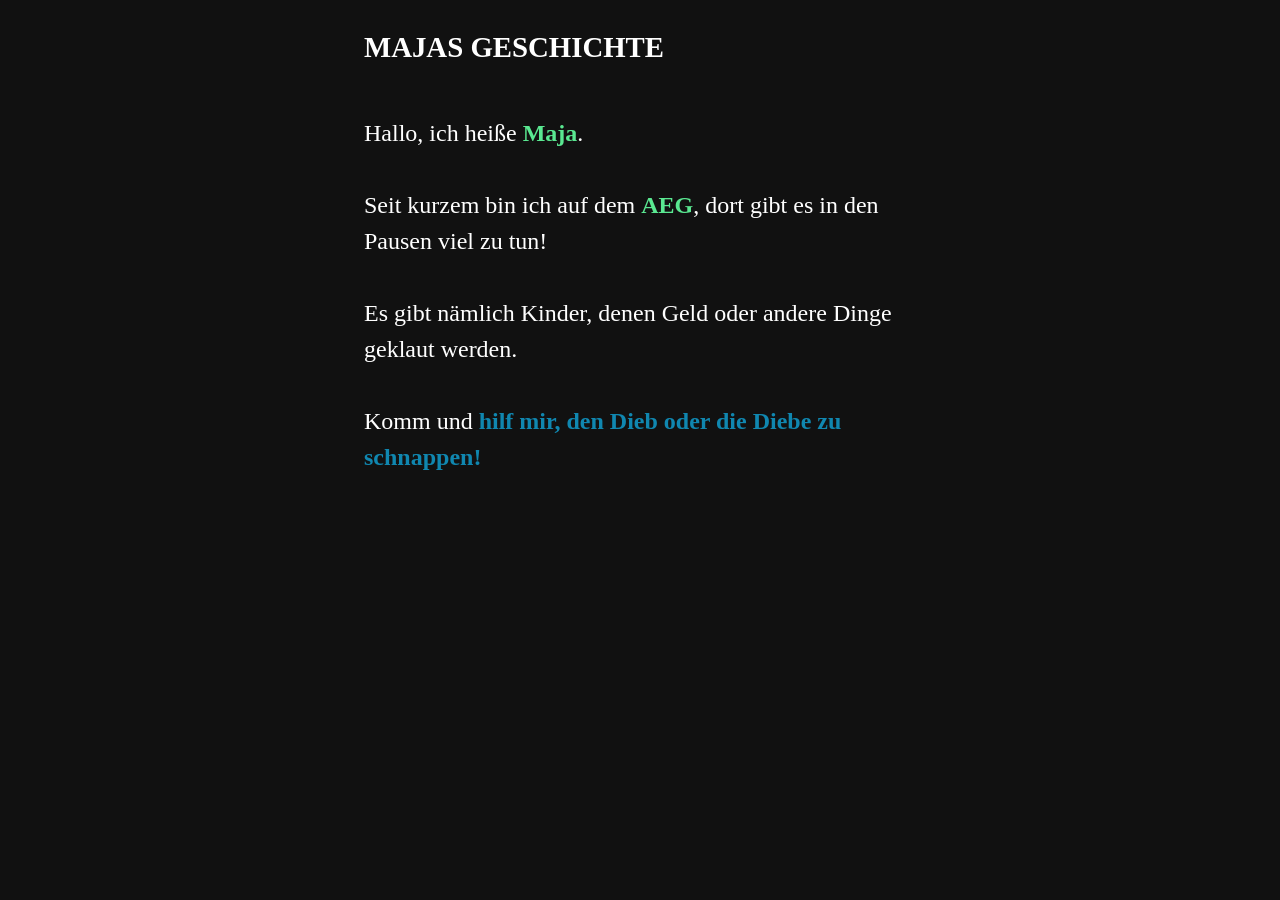
==== mara/diebe/index.html @ 27549f93 "Updates" ====
<!DOCTYPE html>
<html>
<head>
<meta charset="utf-8">
<title>Diebe auf dem Schulgelände</title>
<style title="Twine CSS">@-webkit-keyframes appear{0%{opacity:0}to{opacity:1}}@keyframes appear{0%{opacity:0}to{opacity:1}}@-webkit-keyframes fade-in-out{0%,to{opacity:0}50%{opacity:1}}@keyframes fade-in-out{0%,to{opacity:0}50%{opacity:1}}@-webkit-keyframes rumble{50%{-webkit-transform:translateY(-0.2em);transform:translateY(-0.2em)}}@keyframes rumble{50%{-webkit-transform:translateY(-0.2em);transform:translateY(-0.2em)}}@-webkit-keyframes shudder{50%{-webkit-transform:translateX(0.2em);transform:translateX(0.2em)}}@keyframes shudder{50%{-webkit-transform:translateX(0.2em);transform:translateX(0.2em)}}@-webkit-keyframes box-flash{0%{background-color:white;color:white}}@keyframes box-flash{0%{background-color:white;color:white}}@-webkit-keyframes pulse{0%{-webkit-transform:scale(0, 0);transform:scale(0, 0)}20%{-webkit-transform:scale(1.2, 1.2);transform:scale(1.2, 1.2)}40%{-webkit-transform:scale(0.9, 0.9);transform:scale(0.9, 0.9)}60%{-webkit-transform:scale(1.05, 1.05);transform:scale(1.05, 1.05)}80%{-webkit-transform:scale(0.925, 0.925);transform:scale(0.925, 0.925)}to{-webkit-transform:scale(1, 1);transform:scale(1, 1)}}@keyframes pulse{0%{-webkit-transform:scale(0, 0);transform:scale(0, 0)}20%{-webkit-transform:scale(1.2, 1.2);transform:scale(1.2, 1.2)}40%{-webkit-transform:scale(0.9, 0.9);transform:scale(0.9, 0.9)}60%{-webkit-transform:scale(1.05, 1.05);transform:scale(1.05, 1.05)}80%{-webkit-transform:scale(0.925, 0.925);transform:scale(0.925, 0.925)}to{-webkit-transform:scale(1, 1);transform:scale(1, 1)}}@-webkit-keyframes shudder-in{0%, to{-webkit-transform:translateX(0em);transform:translateX(0em)}5%, 25%, 45%{-webkit-transform:translateX(-1em);transform:translateX(-1em)}15%, 35%, 55%{-webkit-transform:translateX(1em);transform:translateX(1em)}65%{-webkit-transform:translateX(-0.6em);transform:translateX(-0.6em)}75%{-webkit-transform:translateX(0.6em);transform:translateX(0.6em)}85%{-webkit-transform:translateX(-0.2em);transform:translateX(-0.2em)}95%{-webkit-transform:translateX(0.2em);transform:translateX(0.2em)}}@keyframes shudder-in{0%, to{-webkit-transform:translateX(0em);transform:translateX(0em)}5%, 25%, 45%{-webkit-transform:translateX(-1em);transform:translateX(-1em)}15%, 35%, 55%{-webkit-transform:translateX(1em);transform:translateX(1em)}65%{-webkit-transform:translateX(-0.6em);transform:translateX(-0.6em)}75%{-webkit-transform:translateX(0.6em);transform:translateX(0.6em)}85%{-webkit-transform:translateX(-0.2em);transform:translateX(-0.2em)}95%{-webkit-transform:translateX(0.2em);transform:translateX(0.2em)}}.debug-mode tw-expression[type=hookref]{background-color:rgba(115,123,140,0.15)}.debug-mode tw-expression[type=hookref]::after{font-size:0.8rem;padding-left:0.2rem;padding-right:0.2rem;vertical-align:top;content:"?" attr(name)}.debug-mode tw-expression[type=variable]{background-color:rgba(140,128,115,0.15)}.debug-mode tw-expression[type=variable]::after{font-size:0.8rem;padding-left:0.2rem;padding-right:0.2rem;vertical-align:top;content:"$" attr(name)}.debug-mode tw-expression[type=tempVariable]{background-color:rgba(140,128,115,0.15)}.debug-mode tw-expression[type=tempVariable]::after{font-size:0.8rem;padding-left:0.2rem;padding-right:0.2rem;vertical-align:top;content:"_" attr(name)}.debug-mode tw-expression[type=macro]:nth-of-type(4n+0){background-color:rgba(136,153,102,0.15)}.debug-mode tw-expression[type=macro]:nth-of-type(2n+1){background-color:rgba(102,153,102,0.15)}.debug-mode tw-expression[type=macro]:nth-of-type(4n+2){background-color:rgba(102,153,136,0.15)}.debug-mode tw-expression[type=macro][name="display"]{background-color:rgba(0,170,255,0.1) !important}.debug-mode tw-expression[type=macro][name="if"],.debug-mode tw-expression[type=macro][name="if"]+tw-hook:not([name]),.debug-mode tw-expression[type=macro][name="unless"],.debug-mode tw-expression[type=macro][name="unless"]+tw-hook:not([name]),.debug-mode tw-expression[type=macro][name="elseif"],.debug-mode tw-expression[type=macro][name="elseif"]+tw-hook:not([name]),.debug-mode tw-expression[type=macro][name="else"],.debug-mode tw-expression[type=macro][name="else"]+tw-hook:not([name]){background-color:rgba(0,255,0,0.1) !important}.debug-mode tw-expression[type=macro].false{background-color:rgba(255,0,0,0.2) !important}.debug-mode tw-expression[type=macro].false+tw-hook:not([name]){display:none}.debug-mode tw-expression[type=macro][name="a"],.debug-mode tw-expression[type=macro][name="array"],.debug-mode tw-expression[type=macro][name="datamap"],.debug-mode tw-expression[type=macro][name="dataset"],.debug-mode tw-expression[type=macro][name="colour"],.debug-mode tw-expression[type=macro][name="color"],.debug-mode tw-expression[type=macro][name="num"],.debug-mode tw-expression[type=macro][name="number"],.debug-mode tw-expression[type=macro][name="text"],.debug-mode tw-expression[type=macro][name="print"]{background-color:rgba(255,255,0,0.2) !important}.debug-mode tw-expression[type=macro][name="put"],.debug-mode tw-expression[type=macro][name="set"]{background-color:rgba(255,128,0,0.2) !important}.debug-mode tw-expression[type=macro][name="script"]{background-color:rgba(255,191,0,0.2) !important}.debug-mode tw-expression[type=macro][name="style"]{background-color:rgba(185,198,198,0.2) !important}.debug-mode tw-expression[type=macro][name^="link"],.debug-mode tw-expression[type=macro][name^="click"],.debug-mode tw-expression[type=macro][name^="mouseover"],.debug-mode tw-expression[type=macro][name^="mouseout"]{background-color:rgba(128,223,32,0.2) !important}.debug-mode tw-expression[type=macro][name^="replace"],.debug-mode tw-expression[type=macro][name^="prepend"],.debug-mode tw-expression[type=macro][name^="append"],.debug-mode tw-expression[type=macro][name^="remove"]{background-color:rgba(223,96,32,0.2) !important}.debug-mode tw-expression[type=macro][name="live"]{background-color:rgba(32,96,223,0.2) !important}.debug-mode tw-expression[type=macro]::before{content:"(" attr(name) ":)";padding:0 0.5rem;font-size:1rem;vertical-align:middle;line-height:normal;background-color:inherit;border:1px solid rgba(255,255,255,0.5)}.debug-mode tw-hook{background-color:rgba(0,85,255,0.1) !important}.debug-mode tw-hook::before{font-size:0.8rem;padding-left:0.2rem;padding-right:0.2rem;vertical-align:top;content:"["}.debug-mode tw-hook::after{font-size:0.8rem;padding-left:0.2rem;padding-right:0.2rem;vertical-align:top;content:"]"}.debug-mode tw-hook[name]::after{font-size:0.8rem;padding-left:0.2rem;padding-right:0.2rem;vertical-align:top;content:"]<" attr(name) "|"}.debug-mode tw-pseudo-hook{background-color:rgba(255,170,0,0.1) !important}.debug-mode tw-collapsed::before{font-size:0.8rem;padding-left:0.2rem;padding-right:0.2rem;vertical-align:top;content:"{"}.debug-mode tw-collapsed::after{font-size:0.8rem;padding-left:0.2rem;padding-right:0.2rem;vertical-align:top;content:"}"}.debug-mode tw-verbatim::before,.debug-mode tw-verbatim::after{font-size:0.8rem;padding-left:0.2rem;padding-right:0.2rem;vertical-align:top;content:"`"}.debug-mode tw-align[style*="text-align: center"]{background:linear-gradient(to right, rgba(255,204,189,0) 0%, rgba(255,204,189,0.25) 50%, rgba(255,204,189,0) 100%)}.debug-mode tw-align[style*="text-align: left"]{background:linear-gradient(to right, rgba(255,204,189,0.25) 0%, rgba(255,204,189,0) 100%)}.debug-mode tw-align[style*="text-align: right"]{background:linear-gradient(to right, rgba(255,204,189,0) 0%, rgba(255,204,189,0.25) 100%)}.debug-mode tw-column{background-color:rgba(189,228,255,0.2)}.debug-mode tw-enchantment{animation:enchantment 0.5s infinite;-webkit-animation:enchantment 0.5s infinite;border:1px solid}.debug-mode tw-link::after,.debug-mode tw-broken-link::after{font-size:0.8rem;padding-left:0.2rem;padding-right:0.2rem;vertical-align:top;content:attr(passage-name)}.debug-mode tw-include{background-color:rgba(204,128,51,0.1)}.debug-mode tw-include::before{font-size:0.8rem;padding-left:0.2rem;padding-right:0.2rem;vertical-align:top;content:attr(type) ' "' attr(title) '"'}@keyframes enchantment{0%,to{border-color:#ffb366}50%{border-color:#6fc}}@-webkit-keyframes enchantment{0%,to{border-color:#ffb366}50%{border-color:#6fc}}tw-debugger{position:fixed;box-sizing:border-box;bottom:0;right:0;z-index:999999;min-width:10em;min-height:1em;padding:1em;font-size:1.25em;font-family:sans-serif;border-left:solid #000 2px;border-top:solid #000 2px;border-top-left-radius:.5em;background:#fff;opacity:1}tw-debugger select{margin-right:1em;width:12em}tw-debugger .show-invisibles{border-radius:3px;border:solid #999 1px;background-color:#fff;font-size:inherit}.debug-mode tw-debugger .show-invisibles{background-color:#eee;box-shadow:inset #ddd 3px 5px 0.5em}tw-debugger .variables{display:-webkit-box;display:-webkit-flex;display:-moz-flex;display:-ms-flexbox;display:flex;-webkit-box-direction:normal;-webkit-box-orient:vertical;-webkit-flex-direction:column;-moz-flex-direction:column;-ms-flex-direction:column;flex-direction:column;position:absolute;bottom:100%;left:-2px;right:0;padding:1em;max-height:90vh;overflow-y:scroll;overflow-x:hidden;z-index:999998;background:#fff;border:inherit;border-top-left-radius:.5em;border-bottom-left-radius:.5em;font-size:0.8em}tw-debugger .variables:empty{display:none}tw-debugger .variables .variable-row{display:-webkit-box;display:-webkit-flex;display:-moz-flex;display:-ms-flexbox;display:flex;-webkit-box-direction:normal;-webkit-box-orient:horizontal;-webkit-flex-direction:row;-moz-flex-direction:row;-ms-flex-direction:row;flex-direction:row}tw-debugger .variables .variable-row:nth-child(2n){background:#EEE}tw-debugger .variables .variable-name{display:inline-block;width:50%}tw-debugger .variables .variable-name::before{content:"$"}tw-debugger .variables .variable-value{display:inline-block;width:50%}tw-link,.link,tw-icon,.enchantment-clickblock{cursor:pointer}tw-link,.enchantment-link{color:#4169E1;font-weight:bold;text-decoration:none;transition:color 0.2s ease-in-out}tw-link:hover,.enchantment-link:hover{color:#00bfff}tw-link:active,.enchantment-link:active{color:#DD4B39}.visited{color:#6941e1}.visited:hover{color:#E3E}tw-broken-link{color:#993333;border-bottom:2px solid #993333;cursor:not-allowed}.enchantment-mouseover{border-bottom:1px dashed #666}.enchantment-mouseout{border:rgba(64,149,191,0.25) 1px solid}.enchantment-mouseout:hover{background-color:rgba(64,149,191,0.25);border:transparent 1px solid;border-radius:0.2em}.enchantment-clickblock{box-shadow:inset 0 0 0 0.5vmax;display:block;color:rgba(65,105,225,0.5);transition:color 0.2s ease-in-out}.enchantment-clickblock:hover{color:rgba(0,191,255,0.5)}.enchantment-clickblock:active{color:rgba(222,78,59,0.5)}html{margin:0;height:100%;overflow-x:hidden}*,:before,:after{position:relative;box-sizing:inherit}body{margin:0;height:100%}tw-storydata{display:none}tw-story{display:-webkit-box;display:-webkit-flex;display:-moz-flex;display:-ms-flexbox;display:flex;-webkit-box-direction:normal;-webkit-box-orient:vertical;-webkit-flex-direction:column;-moz-flex-direction:column;-ms-flex-direction:column;flex-direction:column;font:100% Georgia, serif;box-sizing:border-box;width:100%;min-height:100%;font-size:1.5em;line-height:1.5em;padding:5% 20%;margin:0;background-color:#000;color:#fff}tw-passage{display:block}br+br{display:block;height:0;margin:0.8ex 0}tw-sidebar{left:-5em;width:3em;position:absolute;text-align:center;display:block}tw-icon{display:block;margin:0.5em 0;opacity:0.1;font-size:2.75em}tw-icon:hover{opacity:0.3}tw-hook:empty,tw-expression:empty{display:none}tw-error{display:inline-block;border-radius:0.2em;padding:0.2em;font-size:1rem;cursor:help}tw-error.error{background-color:rgba(223,58,190,0.4);color:#fff}tw-error.warning{background-color:rgba(223,140,58,0.4);color:#fff;display:none}.debug-mode tw-error.warning{display:inline}tw-error-explanation{display:block;font-size:0.8rem;line-height:1rem}tw-error-explanation-button{cursor:pointer;line-height:0em;border-radius:1px;border:1px solid black;font-size:0.8rem;margin:0 0.4rem;opacity:0.5}tw-error-explanation-button .folddown-arrowhead{display:inline-block}tw-notifier{border-radius:0.2em;padding:0.2em;font-size:1rem;background-color:rgba(223,182,58,0.4);display:none}.debug-mode tw-notifier{display:inline}tw-notifier::before{content:attr(message)}tw-colour{border:1px solid black;display:inline-block;width:1em;height:1em}h1{font-size:3em}h2{font-size:2.25em}h3{font-size:1.75em}h1,h2,h3,h4,h5,h6{line-height:1rem;margin:0.3em 0 0.6em 0}pre{font-size:1rem}small{font-size:70%}big{font-size:120%}mark{color:rgba(0,0,0,0.6);background-color:#ff9}ins{color:rgba(0,0,0,0.6);background-color:rgba(255,242,204,0.5);border-radius:0.5em;box-shadow:0em 0em 0.2em #ffe699;text-decoration:none}del{background-color:#000;text-decoration:none}center{text-align:center;margin:0 auto;width:60%}blink{text-decoration:none;animation:fade-in-out 1s steps(1, end) infinite alternate;-webkit-animation:fade-in-out 1s steps(1, end) infinite alternate}tw-align{display:block}tw-columns{display:-webkit-box;display:-webkit-flex;display:-moz-flex;display:-ms-flexbox;display:flex;-webkit-box-direction:normal;-webkit-box-orient:horizontal;-webkit-flex-direction:row;-moz-flex-direction:row;-ms-flex-direction:row;flex-direction:row;-webkit-box-pack:justify;-ms-flex-pack:justify;-webkit-justify-content:space-between;-moz-justify-content:space-between;justify-content:space-between}tw-outline{color:white;text-shadow:-1px -1px 0 #000, 1px -1px 0 #000, -1px 1px 0 #000, 1px 1px 0 #000}tw-shadow{text-shadow:0.08em 0.08em 0.08em #000}tw-emboss{text-shadow:0.08em 0.08em 0em #000;color:white}tw-condense{letter-spacing:-0.08em}tw-expand{letter-spacing:0.1em}tw-blur{color:transparent;text-shadow:0em 0em 0.08em #000}tw-blurrier{color:transparent;text-shadow:0em 0em 0.2em #000}tw-blurrier::selection{background-color:transparent;color:transparent}tw-blurrier::-moz-selection{background-color:transparent;color:transparent}tw-smear{color:transparent;text-shadow:0em 0em 0.02em rgba(0,0,0,0.75),-0.2em 0em 0.5em rgba(0,0,0,0.5),0.2em 0em 0.5em rgba(0,0,0,0.5)}tw-mirror{display:inline-block;transform:scaleX(-1);-webkit-transform:scaleX(-1)}tw-upside-down{display:inline-block;transform:scaleY(-1);-webkit-transform:scaleY(-1)}tw-fade-in-out{text-decoration:none;animation:fade-in-out 2s ease-in-out infinite alternate;-webkit-animation:fade-in-out 2s ease-in-out infinite alternate}tw-rumble{-webkit-animation:rumble linear 0.1s 0s infinite;animation:rumble linear 0.1s 0s infinite;display:inline-block}tw-shudder{-webkit-animation:shudder linear 0.1s 0s infinite;animation:shudder linear 0.1s 0s infinite;display:inline-block}tw-shudder-in{animation:shudder-in 1s ease-out;-webkit-animation:shudder-in 1s ease-out}.transition-in{-webkit-animation:appear 0ms step-start;animation:appear 0ms step-start}.transition-out{-webkit-animation:appear 0ms step-end;animation:appear 0ms step-end}[data-t8n^=fade-in].transition-in{-webkit-animation:appear .8s;animation:appear .8s}[data-t8n^=fade-in].transition-out{display:none}[data-t8n^=dissolve].transition-in{-webkit-animation:appear .8s;animation:appear .8s}[data-t8n^=dissolve].transition-out{-webkit-animation:appear .8s reverse;animation:appear .8s reverse}[data-t8n^=shudder-in].transition-in,.transition-in[data-t8n^=shudder]{display:inline-block;-webkit-animation:shudder-in .8s;animation:shudder-in .8s}[data-t8n^=shudder-out].transition-out,.transition-out[data-t8n^=shudder]{display:inline-block;-webkit-animation:shudder-out .8s;animation:shudder-out .8s}[data-t8n^=boxflash].transition-in{-webkit-animation:box-flash .8s;animation:box-flash .8s}[data-t8n^=pulse].transition-in{-webkit-animation:pulse .8s;animation:pulse .8s;display:inline-block}[data-t8n^=pulse].transition-out{-webkit-animation:pulse .8s reverse;animation:pulse .8s reverse;display:inline-block}[data-t8n$=fast]{animation-duration:.4s;-webkit-animation-duration:.4s}[data-t8n$=slow]{animation-duration:1.6s;-webkit-animation-duration:1.6s}
</style>
</head>

<body>

<tw-story></tw-story>

<tw-storydata name="Diebe auf dem Schulgelände" startnode="1" creator="Twine" creator-version="2.1.3" ifid="54DD989C-9705-47DE-AB92-DE8F742AB680" format="Harlowe" format-version="2.0.1" options="" hidden><style role="stylesheet" id="twine-user-stylesheet" type="text/twine-css">body {
  background-color: #111;
}

.enchantment-link {
  color: #5ae891;
}

tw-story {
  background: none;
  max-width: 600px;
  margin: 0 auto;
  padding: 1em 2em 3em 1em;
}

tw-link {
  color: #1087b0;
}

tw-link:hover {
  text-decoration: underline;
}

tw-sidebar {
  left: -3em;
}

h1, h2, h3, h4, h5, h6 {
  line-height: 1em;
}

h1 {
  font-size: 1.3em;
}
h2, h3 {
  font-size: 1.2em;
}

tw-icon {
  opacity: .4;
}

tw-icon:hover {
  opacity: 1;
}
</style><script role="script" id="twine-user-script" type="text/twine-javascript">(function(){
	
var meta = document.createElement('meta');
meta.name = "viewport";
meta.content = screen.width < 400 ? "width=400" : "width=device-width";
document.getElementsByTagName('head')[0].appendChild(meta);
	
})();
</script><tw-passagedata pid="1" name="anfang" tags="" position="24,16">## MAJAS GESCHICHTE

Hallo, ich heiße [**Maja**]&lt;maja|.

Seit kurzem bin ich auf dem [**AEG**]&lt;rgw|, dort gibt es in den Pausen viel zu tun!

Es gibt nämlich Kinder, denen Geld oder andere Dinge geklaut werden.

Komm und [[hilf mir, den Dieb oder die Diebe zu schnappen!-&gt;anfang2]]


(click-append: ?rgw)[ = Albert-Einstein-Gymnasium]

(click-append: ?maja)[ und bin 10 Jahre alt ]</tw-passagedata><tw-passagedata pid="2" name="anfang2" tags="" position="146,17">Pass auf, das dich keiner entdeckt** ! **

Du kannst ja draußen nach Hinweisen suchen, werent ich hier in der Klasse bin und lerne.



[[ich frage Maja wo ich anfangen soll, zu suchen und wann und wo wir uns treffen-&gt;fragen]]

[[Los gehts]]</tw-passagedata><tw-passagedata pid="3" name="fragen" tags="" position="281,18">Wir treffen uns am besten in der Pause am Klettergerüst.Ach ja, du könntest auf dem Schulhof gucken ob sich da jemand vesteckt weil, die Kinder sich meißtens irgendwo auf dem Schulhof verstecken und wenn alle auf dem Schulhof sind rein rennen und dann, die Sachen klauen.



[[ Ab auf den Schulhof-&gt;Los gehts]]</tw-passagedata><tw-passagedata pid="4" name="Los gehts" tags="" position="224,145">Du gehst so schnell es geht auf den Schulhof.

Nun musst du dich entscheiden wo du anfängst, zu suchen.



[[Am Klettergerüst-&gt;klettergerüst]]

[[An der Cafeteria-&gt;cafeteria]]

[[An den Eingängen vom Schulgebäude-&gt;eingänge]]

[[Am Schultor-&gt;tor]]

[[An den Schulspinden-&gt;ss]]</tw-passagedata><tw-passagedata pid="5" name="klettergerüst" tags="" position="413,147">Hier am Klettergerüst kannst du keinen Dieb finden.



[[du gibst auf-&gt;X]]

[[Du suchts wo anders weiter-&gt;MARA]]

[[Du gehst zurück zu Maja-&gt;zurück]]</tw-passagedata><tw-passagedata pid="6" name="cafeteria" tags="" position="255,299">Hier ist der Dieb nicht.



[[Du gibst auf-&gt;X]]

[[du suchst wo andes-&gt;MARA]]

[[Du gehst zurück zu Maja-&gt;zurück]]</tw-passagedata><tw-passagedata pid="7" name="eingänge" tags="" position="12,137">hier ist der Dieb nicht.



[[Du suchst weiter-&gt;MARA]]

[[Du gibst auf-&gt;X]]

[[Du gehst zurück zu Maja-&gt;zurück]]</tw-passagedata><tw-passagedata pid="8" name="tor" tags="" position="394,346">Hier ist der Dieb nicht.



[[DU suchst weiter-&gt;MARA]]

[[Du giebst auf-&gt;X]]

[[Du gehst zurück zu Maja-&gt;zurück]]</tw-passagedata><tw-passagedata pid="9" name="MARA" tags="" position="0,332">Wo willst du weiter suchen?



[[An der Cafeteria-&gt;cafeteria]]

[[Am Schultor-&gt;tor]]

[[Am Klettergerüst-&gt;klettergerüst]]

[[An den eingängen vom Schulgebäude-&gt;eingänge]]

[[Schau bei den Spinten-&gt;ss]]</tw-passagedata><tw-passagedata pid="10" name="zurück" tags="" position="761,280">Du öffnest die Tür und gehst rein.

Plötzlich höhrst du Schritte, du versteckst dich und schaust angespannt in die richtug wo du meinst die Schritte gehöhrt zu hben.

Da ! Jetzt kannst du erkennen was da los ist.

Dahinten sitzt ein Junge im alter von 12-14 Jahren vor einem Spint und schaut sich die ganze Zeit hecktisch um.

Du nimmst deinen ganzen Mut zusammen ud gehst auf den Jungen zu.

Der Junge erschrickt als er dich entdeckt.

Da kommt auch Maja um die Ecke und fragt sich was denn da los ist.

Sie erklärt dass sie hier ist weil sie was aus *ihrem* Spint hohlen will.

Du sagst das du eigentlich zu Maja wolltest, aber dann auf diesen Jungen getroffen bist und ihn dabei erwischt hast wie er an dem Spindschloss von dem blau-lila gepunktetem Spind herrumgespielt hat.

Maja sagt dass das ihr Spind ist und dass das eindeutig der Dieb ist nach dem du gesucht hast.

*Du hast es geschaft*


                         #ENDE</tw-passagedata><tw-passagedata pid="11" name="X" tags="" position="757,429">Du hast es leider nicht geschafft, hoffendlich wird der Dieb bald geschnappt.





#ENDE</tw-passagedata><tw-passagedata pid="12" name="ss" tags="" position="295,480">

Plötzlich höhrst du Schritte, du versteckst dich und schaust angespannt in die richtug wo du meinst die Schritte gehöhrt hast.

Da ! Jetzt kannst du erkennen was da los ist.

Dahinten sitzt ein Junge im alter von 12-14 Jahren vor einem Spint und schaut sich die ganze Zeit hecktisch um.



[[Du nimmst deinen ganzen Mut zusammen und gehst auf den Jungen zu.-&gt;mut zusammen]]

[[du rennst schnell und leise zu Maja-&gt;maja]]</tw-passagedata><tw-passagedata pid="13" name="mut zusammen" tags="" position="342,631">

Du nimmst deinen ganzen Mut zusammen ud gehst auf den Jungen zu.

Der Junge erschrickt als er dich entdeckt.

Da kommt auch Maja um die Ecke und fragt sich was denn da los ist.

Sie erklärt dass sie hier ist weil sie was aus *ihrem* Spint hohlen will.

Du sagst das du eigentlich zu Maja wolltest, aber dann auf diesen Jungen getroffen bist und ihn dabei erwischt hast wie er an dem Spindschloss von dem blau-lila gepunktetem Spind herrumgespielt hat.

Maja sagt dass das ihr Spind ist und dass das eindeutig der Dieb ist nach dem du gesucht hast.

*Du hast es geschaft*


                         #ENDE</tw-passagedata><tw-passagedata pid="14" name="maja" tags="" position="450,577">Du gehst zu Maja und mit ihr kommst du zurück und fasst den Dieb.


*Das hast du shr gut gemacht!*


            #ENDE</tw-passagedata></tw-storydata>

<script title="Twine engine code" data-main="harlowe">"use strict";function _defineProperty(e,t,n){return t in e?Object.defineProperty(e,t,{value:n,enumerable:!0,configurable:!0,writable:!0}):e[t]=n,e}function _toConsumableArray(e){if(Array.isArray(e)){for(var t=0,n=Array(e.length);t<e.length;t++)n[t]=e[t];return n}return Array.from(e)}var _slicedToArray=function(){function e(e,t){var n=[],r=!0,i=!1,o=void 0;try{for(var a,s=e[Symbol.iterator]();!(r=(a=s.next()).done)&&(n.push(a.value),!t||n.length!==t);r=!0);}catch(e){i=!0,o=e}finally{try{!r&&s.return&&s.return()}finally{if(i)throw o}}return n}return function(t,n){if(Array.isArray(t))return t;if(Symbol.iterator in Object(t))return e(t,n);throw new TypeError("Invalid attempt to destructure non-iterable instance")}}(),_typeof="function"==typeof Symbol&&"symbol"==typeof Symbol.iterator?function(e){return typeof e}:function(e){return e&&"function"==typeof Symbol&&e.constructor===Symbol&&e!==Symbol.prototype?"symbol":typeof e};!function(){/**
 * @license almond 0.3.3 Copyright jQuery Foundation and other contributors.
 * Released under MIT license, http://github.com/requirejs/almond/LICENSE
 */
var requirejs,require,define;!function(e){function t(e,t){return v.call(e,t)}function n(e,t){var n,r,i,o,a,s,u,c,l,f,p,d,h=t&&t.split("/"),m=g.map,y=m&&m["*"]||{};if(e){for(e=e.split("/"),a=e.length-1,g.nodeIdCompat&&w.test(e[a])&&(e[a]=e[a].replace(w,"")),"."===e[0].charAt(0)&&h&&(d=h.slice(0,h.length-1),e=d.concat(e)),l=0;l<e.length;l++)if(p=e[l],"."===p)e.splice(l,1),l-=1;else if(".."===p){if(0===l||1===l&&".."===e[2]||".."===e[l-1])continue;l>0&&(e.splice(l-1,2),l-=2)}e=e.join("/")}if((h||y)&&m){for(n=e.split("/"),l=n.length;l>0;l-=1){if(r=n.slice(0,l).join("/"),h)for(f=h.length;f>0;f-=1)if(i=m[h.slice(0,f).join("/")],i&&(i=i[r])){o=i,s=l;break}if(o)break;!u&&y&&y[r]&&(u=y[r],c=l)}!o&&u&&(o=u,s=c),o&&(n.splice(0,s,o),e=n.join("/"))}return e}function r(t,n){return function(){var r=b.call(arguments,0);return"string"!=typeof r[0]&&1===r.length&&r.push(null),f.apply(e,r.concat([t,n]))}}function i(e){return function(t){return n(t,e)}}function o(e){return function(t){h[e]=t}}function a(n){if(t(m,n)){var r=m[n];delete m[n],y[n]=!0,l.apply(e,r)}if(!t(h,n)&&!t(y,n))throw new Error("No "+n);return h[n]}function s(e){var t,n=e?e.indexOf("!"):-1;return n>-1&&(t=e.substring(0,n),e=e.substring(n+1,e.length)),[t,e]}function u(e){return e?s(e):[]}function c(e){return function(){return g&&g.config&&g.config[e]||{}}}var l,f,p,d,h={},m={},g={},y={},v=Object.prototype.hasOwnProperty,b=[].slice,w=/\.js$/;p=function(e,t){var r,o=s(e),u=o[0],c=t[1];return e=o[1],u&&(u=n(u,c),r=a(u)),u?e=r&&r.normalize?r.normalize(e,i(c)):n(e,c):(e=n(e,c),o=s(e),u=o[0],e=o[1],u&&(r=a(u))),{f:u?u+"!"+e:e,n:e,pr:u,p:r}},d={require:function(e){return r(e)},exports:function(e){var t=h[e];return"undefined"!=typeof t?t:h[e]={}},module:function(e){return{id:e,uri:"",exports:h[e],config:c(e)}}},l=function(n,i,s,c){var l,f,g,v,b,w,x,T=[],O="undefined"==typeof s?"undefined":_typeof(s);if(c=c||n,w=u(c),"undefined"===O||"function"===O){for(i=!i.length&&s.length?["require","exports","module"]:i,b=0;b<i.length;b+=1)if(v=p(i[b],w),f=v.f,"require"===f)T[b]=d.require(n);else if("exports"===f)T[b]=d.exports(n),x=!0;else if("module"===f)l=T[b]=d.module(n);else if(t(h,f)||t(m,f)||t(y,f))T[b]=a(f);else{if(!v.p)throw new Error(n+" missing "+f);v.p.load(v.n,r(c,!0),o(f),{}),T[b]=h[f]}g=s?s.apply(h[n],T):void 0,n&&(l&&l.exports!==e&&l.exports!==h[n]?h[n]=l.exports:g===e&&x||(h[n]=g))}else n&&(h[n]=s)},requirejs=require=f=function(t,n,r,i,o){if("string"==typeof t)return d[t]?d[t](n):a(p(t,u(n)).f);if(!t.splice){if(g=t,g.deps&&f(g.deps,g.callback),!n)return;n.splice?(t=n,n=r,r=null):t=e}return n=n||function(){},"function"==typeof r&&(r=i,i=o),i?l(e,t,n,r):setTimeout(function(){l(e,t,n,r)},4),f},f.config=function(e){return f(e)},requirejs._defined=h,define=function(e,n,r){if("string"!=typeof e)throw new Error("See almond README: incorrect module build, no module name");n.splice||(r=n,n=[]),t(h,e)||t(m,e)||(m[e]=[e,n,r])},define.amd={jQuery:!0}}(),define("almond",function(){}),function(e,t){"object"===("undefined"==typeof module?"undefined":_typeof(module))&&"object"===_typeof(module.exports)?module.exports=e.document?t(e,!0):function(e){if(!e.document)throw new Error("jQuery requires a window with a document");return t(e)}:t(e)}("undefined"!=typeof window?window:this,function(e,t){function n(e,t){t=t||te;var n=t.createElement("script");n.text=e,t.head.appendChild(n).parentNode.removeChild(n)}function r(e){var t=!!e&&"length"in e&&e.length,n=he.type(e);return"function"===n||he.isWindow(e)?!1:"array"===n||0===t||"number"==typeof t&&t>0&&t-1 in e}function i(e,t,n){return he.isFunction(t)?he.grep(e,function(e,r){return!!t.call(e,r,e)!==n}):t.nodeType?he.grep(e,function(e){return e===t!==n}):"string"!=typeof t?he.grep(e,function(e){return ae.call(t,e)>-1!==n}):Se.test(t)?he.filter(t,e,n):(t=he.filter(t,e),he.grep(e,function(e){return ae.call(t,e)>-1!==n&&1===e.nodeType}))}function o(e,t){for(;(e=e[t])&&1!==e.nodeType;);return e}function a(e){var t={};return he.each(e.match(Ne)||[],function(e,n){t[n]=!0}),t}function s(e){return e}function u(e){throw e}function c(e,t,n){var r;try{e&&he.isFunction(r=e.promise)?r.call(e).done(t).fail(n):e&&he.isFunction(r=e.then)?r.call(e,t,n):t.call(void 0,e)}catch(e){n.call(void 0,e)}}function l(){te.removeEventListener("DOMContentLoaded",l),e.removeEventListener("load",l),he.ready()}function f(){this.expando=he.expando+f.uid++}function p(e){return"true"===e?!0:"false"===e?!1:"null"===e?null:e===+e+""?+e:De.test(e)?JSON.parse(e):e}function d(e,t,n){var r;if(void 0===n&&1===e.nodeType)if(r="data-"+t.replace(Re,"-$&").toLowerCase(),n=e.getAttribute(r),"string"==typeof n){try{n=p(n)}catch(e){}Fe.set(e,t,n)}else n=void 0;return n}function h(e,t,n,r){var i,o=1,a=20,s=r?function(){return r.cur()}:function(){return he.css(e,t,"")},u=s(),c=n&&n[3]||(he.cssNumber[t]?"":"px"),l=(he.cssNumber[t]||"px"!==c&&+u)&&He.exec(he.css(e,t));if(l&&l[3]!==c){c=c||l[3],n=n||[],l=+u||1;do o=o||".5",l/=o,he.style(e,t,l+c);while(o!==(o=s()/u)&&1!==o&&--a)}return n&&(l=+l||+u||0,i=n[1]?l+(n[1]+1)*n[2]:+n[2],r&&(r.unit=c,r.start=l,r.end=i)),i}function m(e){var t,n=e.ownerDocument,r=e.nodeName,i=We[r];return i?i:(t=n.body.appendChild(n.createElement(r)),i=he.css(t,"display"),t.parentNode.removeChild(t),"none"===i&&(i="block"),We[r]=i,i)}function g(e,t){for(var n,r,i=[],o=0,a=e.length;a>o;o++)r=e[o],r.style&&(n=r.style.display,t?("none"===n&&(i[o]=Le.get(r,"display")||null,i[o]||(r.style.display="")),""===r.style.display&&Be(r)&&(i[o]=m(r))):"none"!==n&&(i[o]="none",Le.set(r,"display",n)));for(o=0;a>o;o++)null!=i[o]&&(e[o].style.display=i[o]);return e}function y(e,t){var n;return n="undefined"!=typeof e.getElementsByTagName?e.getElementsByTagName(t||"*"):"undefined"!=typeof e.querySelectorAll?e.querySelectorAll(t||"*"):[],void 0===t||t&&he.nodeName(e,t)?he.merge([e],n):n}function v(e,t){for(var n=0,r=e.length;r>n;n++)Le.set(e[n],"globalEval",!t||Le.get(t[n],"globalEval"))}function b(e,t,n,r,i){for(var o,a,s,u,c,l,f=t.createDocumentFragment(),p=[],d=0,h=e.length;h>d;d++)if(o=e[d],o||0===o)if("object"===he.type(o))he.merge(p,o.nodeType?[o]:o);else if(Je.test(o)){for(a=a||f.appendChild(t.createElement("div")),s=(Ue.exec(o)||["",""])[1].toLowerCase(),u=Xe[s]||Xe._default,a.innerHTML=u[1]+he.htmlPrefilter(o)+u[2],l=u[0];l--;)a=a.lastChild;he.merge(p,a.childNodes),a=f.firstChild,a.textContent=""}else p.push(t.createTextNode(o));for(f.textContent="",d=0;o=p[d++];)if(r&&he.inArray(o,r)>-1)i&&i.push(o);else if(c=he.contains(o.ownerDocument,o),a=y(f.appendChild(o),"script"),c&&v(a),n)for(l=0;o=a[l++];)Ge.test(o.type||"")&&n.push(o);return f}function w(){return!0}function x(){return!1}function T(){try{return te.activeElement}catch(e){}}function O(e,t,n,r,i,o){var a,s;if("object"===("undefined"==typeof t?"undefined":_typeof(t))){"string"!=typeof n&&(r=r||n,n=void 0);for(s in t)O(e,s,n,r,t[s],o);return e}if(null==r&&null==i?(i=n,r=n=void 0):null==i&&("string"==typeof n?(i=r,r=void 0):(i=r,r=n,n=void 0)),i===!1)i=x;else if(!i)return e;return 1===o&&(a=i,i=function(e){return he().off(e),a.apply(this,arguments)},i.guid=a.guid||(a.guid=he.guid++)),e.each(function(){he.event.add(this,t,i,r,n)})}function S(e,t){return he.nodeName(e,"table")&&he.nodeName(11!==t.nodeType?t:t.firstChild,"tr")?e.getElementsByTagName("tbody")[0]||e:e}function j(e){return e.type=(null!==e.getAttribute("type"))+"/"+e.type,e}function k(e){var t=rt.exec(e.type);return t?e.type=t[1]:e.removeAttribute("type"),e}function C(e,t){var n,r,i,o,a,s,u,c;if(1===t.nodeType){if(Le.hasData(e)&&(o=Le.access(e),a=Le.set(t,o),c=o.events)){delete a.handle,a.events={};for(i in c)for(n=0,r=c[i].length;r>n;n++)he.event.add(t,i,c[i][n])}Fe.hasData(e)&&(s=Fe.access(e),u=he.extend({},s),Fe.set(t,u))}}function A(e,t){var n=t.nodeName.toLowerCase();"input"===n&&ze.test(e.type)?t.checked=e.checked:("input"===n||"textarea"===n)&&(t.defaultValue=e.defaultValue)}function E(e,t,r,i){t=ie.apply([],t);var o,a,s,u,c,l,f=0,p=e.length,d=p-1,h=t[0],m=he.isFunction(h);if(m||p>1&&"string"==typeof h&&!pe.checkClone&&nt.test(h))return e.each(function(n){var o=e.eq(n);m&&(t[0]=h.call(this,n,o.html())),E(o,t,r,i)});if(p&&(o=b(t,e[0].ownerDocument,!1,e,i),a=o.firstChild,1===o.childNodes.length&&(o=a),a||i)){for(s=he.map(y(o,"script"),j),u=s.length;p>f;f++)c=o,f!==d&&(c=he.clone(c,!0,!0),u&&he.merge(s,y(c,"script"))),r.call(e[f],c,f);if(u)for(l=s[s.length-1].ownerDocument,he.map(s,k),f=0;u>f;f++)c=s[f],Ge.test(c.type||"")&&!Le.access(c,"globalEval")&&he.contains(l,c)&&(c.src?he._evalUrl&&he._evalUrl(c.src):n(c.textContent.replace(it,""),l))}return e}function N(e,t,n){for(var r,i=t?he.filter(t,e):e,o=0;null!=(r=i[o]);o++)n||1!==r.nodeType||he.cleanData(y(r)),r.parentNode&&(n&&he.contains(r.ownerDocument,r)&&v(y(r,"script")),r.parentNode.removeChild(r));return e}function _(e,t,n){var r,i,o,a,s=e.style;return n=n||st(e),n&&(a=n.getPropertyValue(t)||n[t],""!==a||he.contains(e.ownerDocument,e)||(a=he.style(e,t)),!pe.pixelMarginRight()&&at.test(a)&&ot.test(t)&&(r=s.width,i=s.minWidth,o=s.maxWidth,s.minWidth=s.maxWidth=s.width=a,a=n.width,s.width=r,s.minWidth=i,s.maxWidth=o)),void 0!==a?a+"":a}function P(e,t){return{get:function(){return e()?void delete this.get:(this.get=t).apply(this,arguments)}}}function I(e){if(e in pt)return e;for(var t=e[0].toUpperCase()+e.slice(1),n=ft.length;n--;)if(e=ft[n]+t,e in pt)return e}function M(e,t,n){var r=He.exec(t);return r?Math.max(0,r[2]-(n||0))+(r[3]||"px"):t}function L(e,t,n,r,i){var o,a=0;for(o=n===(r?"border":"content")?4:"width"===t?1:0;4>o;o+=2)"margin"===n&&(a+=he.css(e,n+$e[o],!0,i)),r?("content"===n&&(a-=he.css(e,"padding"+$e[o],!0,i)),"margin"!==n&&(a-=he.css(e,"border"+$e[o]+"Width",!0,i))):(a+=he.css(e,"padding"+$e[o],!0,i),"padding"!==n&&(a+=he.css(e,"border"+$e[o]+"Width",!0,i)));return a}function F(e,t,n){var r,i=!0,o=st(e),a="border-box"===he.css(e,"boxSizing",!1,o);if(e.getClientRects().length&&(r=e.getBoundingClientRect()[t]),0>=r||null==r){if(r=_(e,t,o),(0>r||null==r)&&(r=e.style[t]),at.test(r))return r;i=a&&(pe.boxSizingReliable()||r===e.style[t]),r=parseFloat(r)||0}return r+L(e,t,n||(a?"border":"content"),i,o)+"px"}function D(e,t,n,r,i){return new D.prototype.init(e,t,n,r,i)}function R(){ht&&(e.requestAnimationFrame(R),he.fx.tick())}function q(){return e.setTimeout(function(){dt=void 0}),dt=he.now()}function H(e,t){var n,r=0,i={height:e};for(t=t?1:0;4>r;r+=2-t)n=$e[r],i["margin"+n]=i["padding"+n]=e;return t&&(i.opacity=i.width=e),i}function $(e,t,n){for(var r,i=(W.tweeners[t]||[]).concat(W.tweeners["*"]),o=0,a=i.length;a>o;o++)if(r=i[o].call(n,t,e))return r}function B(e,t,n){var r,i,o,a,s,u,c,l,f="width"in t||"height"in t,p=this,d={},h=e.style,m=e.nodeType&&Be(e),y=Le.get(e,"fxshow");n.queue||(a=he._queueHooks(e,"fx"),null==a.unqueued&&(a.unqueued=0,s=a.empty.fire,a.empty.fire=function(){a.unqueued||s()}),a.unqueued++,p.always(function(){p.always(function(){a.unqueued--,he.queue(e,"fx").length||a.empty.fire()})}));for(r in t)if(i=t[r],mt.test(i)){if(delete t[r],o=o||"toggle"===i,i===(m?"hide":"show")){if("show"!==i||!y||void 0===y[r])continue;m=!0}d[r]=y&&y[r]||he.style(e,r)}if(u=!he.isEmptyObject(t),u||!he.isEmptyObject(d)){f&&1===e.nodeType&&(n.overflow=[h.overflow,h.overflowX,h.overflowY],c=y&&y.display,null==c&&(c=Le.get(e,"display")),l=he.css(e,"display"),"none"===l&&(c?l=c:(g([e],!0),c=e.style.display||c,l=he.css(e,"display"),g([e]))),("inline"===l||"inline-block"===l&&null!=c)&&"none"===he.css(e,"float")&&(u||(p.done(function(){h.display=c}),null==c&&(l=h.display,c="none"===l?"":l)),h.display="inline-block")),n.overflow&&(h.overflow="hidden",p.always(function(){h.overflow=n.overflow[0],h.overflowX=n.overflow[1],h.overflowY=n.overflow[2]})),u=!1;for(r in d)u||(y?"hidden"in y&&(m=y.hidden):y=Le.access(e,"fxshow",{display:c}),o&&(y.hidden=!m),m&&g([e],!0),p.done(function(){m||g([e]),Le.remove(e,"fxshow");for(r in d)he.style(e,r,d[r])})),u=$(m?y[r]:0,r,p),r in y||(y[r]=u.start,m&&(u.end=u.start,u.start=0))}}function V(e,t){var n,r,i,o,a;for(n in e)if(r=he.camelCase(n),i=t[r],o=e[n],he.isArray(o)&&(i=o[1],o=e[n]=o[0]),n!==r&&(e[r]=o,delete e[n]),a=he.cssHooks[r],a&&"expand"in a){o=a.expand(o),delete e[r];for(n in o)n in e||(e[n]=o[n],t[n]=i)}else t[r]=i}function W(e,t,n){var r,i,o=0,a=W.prefilters.length,s=he.Deferred().always(function(){delete u.elem}),u=function(){if(i)return!1;for(var t=dt||q(),n=Math.max(0,c.startTime+c.duration-t),r=n/c.duration||0,o=1-r,a=0,u=c.tweens.length;u>a;a++)c.tweens[a].run(o);return s.notifyWith(e,[c,o,n]),1>o&&u?n:(s.resolveWith(e,[c]),!1)},c=s.promise({elem:e,props:he.extend({},t),opts:he.extend(!0,{specialEasing:{},easing:he.easing._default},n),originalProperties:t,originalOptions:n,startTime:dt||q(),duration:n.duration,tweens:[],createTween:function(t,n){var r=he.Tween(e,c.opts,t,n,c.opts.specialEasing[t]||c.opts.easing);return c.tweens.push(r),r},stop:function(t){var n=0,r=t?c.tweens.length:0;if(i)return this;for(i=!0;r>n;n++)c.tweens[n].run(1);return t?(s.notifyWith(e,[c,1,0]),s.resolveWith(e,[c,t])):s.rejectWith(e,[c,t]),this}}),l=c.props;for(V(l,c.opts.specialEasing);a>o;o++)if(r=W.prefilters[o].call(c,e,l,c.opts))return he.isFunction(r.stop)&&(he._queueHooks(c.elem,c.opts.queue).stop=he.proxy(r.stop,r)),r;return he.map(l,$,c),he.isFunction(c.opts.start)&&c.opts.start.call(e,c),he.fx.timer(he.extend(u,{elem:e,anim:c,queue:c.opts.queue})),c.progress(c.opts.progress).done(c.opts.done,c.opts.complete).fail(c.opts.fail).always(c.opts.always)}function z(e){var t=e.match(Ne)||[];return t.join(" ")}function U(e){return e.getAttribute&&e.getAttribute("class")||""}function G(e,t,n,r){var i;if(he.isArray(t))he.each(t,function(t,i){n||kt.test(e)?r(e,i):G(e+"["+("object"===("undefined"==typeof i?"undefined":_typeof(i))&&null!=i?t:"")+"]",i,n,r)});else if(n||"object"!==he.type(t))r(e,t);else for(i in t)G(e+"["+i+"]",t[i],n,r)}function X(e){return function(t,n){"string"!=typeof t&&(n=t,t="*");var r,i=0,o=t.toLowerCase().match(Ne)||[];if(he.isFunction(n))for(;r=o[i++];)"+"===r[0]?(r=r.slice(1)||"*",(e[r]=e[r]||[]).unshift(n)):(e[r]=e[r]||[]).push(n)}}function J(e,t,n,r){function i(s){var u;return o[s]=!0,he.each(e[s]||[],function(e,s){var c=s(t,n,r);return"string"!=typeof c||a||o[c]?a?!(u=c):void 0:(t.dataTypes.unshift(c),i(c),!1)}),u}var o={},a=e===Rt;return i(t.dataTypes[0])||!o["*"]&&i("*")}function Y(e,t){var n,r,i=he.ajaxSettings.flatOptions||{};for(n in t)void 0!==t[n]&&((i[n]?e:r||(r={}))[n]=t[n]);return r&&he.extend(!0,e,r),e}function Z(e,t,n){for(var r,i,o,a,s=e.contents,u=e.dataTypes;"*"===u[0];)u.shift(),void 0===r&&(r=e.mimeType||t.getResponseHeader("Content-Type"));if(r)for(i in s)if(s[i]&&s[i].test(r)){u.unshift(i);break}if(u[0]in n)o=u[0];else{for(i in n){if(!u[0]||e.converters[i+" "+u[0]]){o=i;break}a||(a=i)}o=o||a}return o?(o!==u[0]&&u.unshift(o),n[o]):void 0}function Q(e,t,n,r){var i,o,a,s,u,c={},l=e.dataTypes.slice();if(l[1])for(a in e.converters)c[a.toLowerCase()]=e.converters[a];for(o=l.shift();o;)if(e.responseFields[o]&&(n[e.responseFields[o]]=t),!u&&r&&e.dataFilter&&(t=e.dataFilter(t,e.dataType)),u=o,o=l.shift())if("*"===o)o=u;else if("*"!==u&&u!==o){if(a=c[u+" "+o]||c["* "+o],!a)for(i in c)if(s=i.split(" "),s[1]===o&&(a=c[u+" "+s[0]]||c["* "+s[0]])){a===!0?a=c[i]:c[i]!==!0&&(o=s[0],l.unshift(s[1]));break}if(a!==!0)if(a&&e.throws)t=a(t);else try{t=a(t)}catch(e){return{state:"parsererror",error:a?e:"No conversion from "+u+" to "+o}}}return{state:"success",data:t}}function K(e){return he.isWindow(e)?e:9===e.nodeType&&e.defaultView}var ee=[],te=e.document,ne=Object.getPrototypeOf,re=ee.slice,ie=ee.concat,oe=ee.push,ae=ee.indexOf,se={},ue=se.toString,ce=se.hasOwnProperty,le=ce.toString,fe=le.call(Object),pe={},de="3.1.1",he=function e(t,n){return new e.fn.init(t,n)},me=/^[\s\uFEFF\xA0]+|[\s\uFEFF\xA0]+$/g,ge=/^-ms-/,ye=/-([a-z])/g,ve=function(e,t){return t.toUpperCase()};he.fn=he.prototype={jquery:de,constructor:he,length:0,toArray:function(){return re.call(this)},get:function(e){return null==e?re.call(this):0>e?this[e+this.length]:this[e]},pushStack:function(e){var t=he.merge(this.constructor(),e);return t.prevObject=this,t},each:function(e){return he.each(this,e)},map:function(e){return this.pushStack(he.map(this,function(t,n){return e.call(t,n,t)}))},slice:function(){return this.pushStack(re.apply(this,arguments))},first:function(){return this.eq(0)},last:function(){return this.eq(-1)},eq:function(e){var t=this.length,n=+e+(0>e?t:0);return this.pushStack(n>=0&&t>n?[this[n]]:[])},end:function(){return this.prevObject||this.constructor()},push:oe,sort:ee.sort,splice:ee.splice},he.extend=he.fn.extend=function(){var e,t,n,r,i,o,a=arguments[0]||{},s=1,u=arguments.length,c=!1;for("boolean"==typeof a&&(c=a,a=arguments[s]||{},s++),"object"===("undefined"==typeof a?"undefined":_typeof(a))||he.isFunction(a)||(a={}),s===u&&(a=this,s--);u>s;s++)if(null!=(e=arguments[s]))for(t in e)n=a[t],r=e[t],a!==r&&(c&&r&&(he.isPlainObject(r)||(i=he.isArray(r)))?(i?(i=!1,o=n&&he.isArray(n)?n:[]):o=n&&he.isPlainObject(n)?n:{},a[t]=he.extend(c,o,r)):void 0!==r&&(a[t]=r));return a},he.extend({expando:"jQuery"+(de+Math.random()).replace(/\D/g,""),isReady:!0,error:function(e){throw new Error(e)},noop:function(){},isFunction:function(e){return"function"===he.type(e)},isArray:Array.isArray,isWindow:function(e){return null!=e&&e===e.window},isNumeric:function(e){var t=he.type(e);return("number"===t||"string"===t)&&!isNaN(e-parseFloat(e))},isPlainObject:function(e){var t,n;return e&&"[object Object]"===ue.call(e)?(t=ne(e))?(n=ce.call(t,"constructor")&&t.constructor,"function"==typeof n&&le.call(n)===fe):!0:!1},isEmptyObject:function(e){var t;for(t in e)return!1;return!0},type:function(e){return null==e?e+"":"object"===("undefined"==typeof e?"undefined":_typeof(e))||"function"==typeof e?se[ue.call(e)]||"object":"undefined"==typeof e?"undefined":_typeof(e)},globalEval:function(e){n(e)},camelCase:function(e){return e.replace(ge,"ms-").replace(ye,ve)},nodeName:function(e,t){return e.nodeName&&e.nodeName.toLowerCase()===t.toLowerCase()},each:function(e,t){var n,i=0;if(r(e))for(n=e.length;n>i&&t.call(e[i],i,e[i])!==!1;i++);else for(i in e)if(t.call(e[i],i,e[i])===!1)break;return e},trim:function(e){return null==e?"":(e+"").replace(me,"")},makeArray:function(e,t){var n=t||[];return null!=e&&(r(Object(e))?he.merge(n,"string"==typeof e?[e]:e):oe.call(n,e)),n},inArray:function(e,t,n){return null==t?-1:ae.call(t,e,n)},merge:function(e,t){for(var n=+t.length,r=0,i=e.length;n>r;r++)e[i++]=t[r];return e.length=i,e},grep:function(e,t,n){for(var r,i=[],o=0,a=e.length,s=!n;a>o;o++)r=!t(e[o],o),r!==s&&i.push(e[o]);return i},map:function(e,t,n){var i,o,a=0,s=[];if(r(e))for(i=e.length;i>a;a++)o=t(e[a],a,n),null!=o&&s.push(o);else for(a in e)o=t(e[a],a,n),null!=o&&s.push(o);return ie.apply([],s)},guid:1,proxy:function e(t,n){var r,i,e;return"string"==typeof n&&(r=t[n],n=t,t=r),he.isFunction(t)?(i=re.call(arguments,2),e=function(){return t.apply(n||this,i.concat(re.call(arguments)))},e.guid=t.guid=t.guid||he.guid++,e):void 0},now:Date.now,support:pe}),"function"==typeof Symbol&&(he.fn[Symbol.iterator]=ee[Symbol.iterator]),he.each("Boolean Number String Function Array Date RegExp Object Error Symbol".split(" "),function(e,t){se["[object "+t+"]"]=t.toLowerCase()});var be=function(e){function t(e,t,n,r){var i,o,a,s,u,c,l,p=t&&t.ownerDocument,h=t?t.nodeType:9;if(n=n||[],"string"!=typeof e||!e||1!==h&&9!==h&&11!==h)return n;if(!r&&((t?t.ownerDocument||t:$)!==I&&P(t),t=t||I,L)){if(11!==h&&(u=ye.exec(e)))if(i=u[1]){if(9===h){if(!(a=t.getElementById(i)))return n;if(a.id===i)return n.push(a),n}else if(p&&(a=p.getElementById(i))&&q(t,a)&&a.id===i)return n.push(a),n}else{if(u[2])return Q.apply(n,t.getElementsByTagName(e)),n;if((i=u[3])&&T.getElementsByClassName&&t.getElementsByClassName)return Q.apply(n,t.getElementsByClassName(i)),n}if(!(!T.qsa||U[e+" "]||F&&F.test(e))){if(1!==h)p=t,l=e;else if("object"!==t.nodeName.toLowerCase()){for((s=t.getAttribute("id"))?s=s.replace(xe,Te):t.setAttribute("id",s=H),c=k(e),o=c.length;o--;)c[o]="#"+s+" "+d(c[o]);l=c.join(","),p=ve.test(e)&&f(t.parentNode)||t}if(l)try{return Q.apply(n,p.querySelectorAll(l)),n}catch(e){}finally{s===H&&t.removeAttribute("id")}}}return A(e.replace(se,"$1"),t,n,r)}function n(){function e(n,r){return t.push(n+" ")>O.cacheLength&&delete e[t.shift()],e[n+" "]=r}var t=[];return e}function r(e){return e[H]=!0,e}function i(e){var t=I.createElement("fieldset");try{return!!e(t)}catch(e){return!1}finally{t.parentNode&&t.parentNode.removeChild(t),t=null}}function o(e,t){for(var n=e.split("|"),r=n.length;r--;)O.attrHandle[n[r]]=t}function a(e,t){var n=t&&e,r=n&&1===e.nodeType&&1===t.nodeType&&e.sourceIndex-t.sourceIndex;if(r)return r;if(n)for(;n=n.nextSibling;)if(n===t)return-1;return e?1:-1}function s(e){return function(t){var n=t.nodeName.toLowerCase();return"input"===n&&t.type===e}}function u(e){return function(t){var n=t.nodeName.toLowerCase();return("input"===n||"button"===n)&&t.type===e}}function c(e){return function(t){return"form"in t?t.parentNode&&t.disabled===!1?"label"in t?"label"in t.parentNode?t.parentNode.disabled===e:t.disabled===e:t.isDisabled===e||t.isDisabled!==!e&&Se(t)===e:t.disabled===e:"label"in t?t.disabled===e:!1}}function l(e){return r(function(t){return t=+t,r(function(n,r){for(var i,o=e([],n.length,t),a=o.length;a--;)n[i=o[a]]&&(n[i]=!(r[i]=n[i]))})})}function f(e){return e&&"undefined"!=typeof e.getElementsByTagName&&e}function p(){}function d(e){for(var t=0,n=e.length,r="";n>t;t++)r+=e[t].value;return r}function h(e,t,n){var r=t.dir,i=t.next,o=i||r,a=n&&"parentNode"===o,s=V++;return t.first?function(t,n,i){for(;t=t[r];)if(1===t.nodeType||a)return e(t,n,i);return!1}:function(t,n,u){var c,l,f,p=[B,s];if(u){for(;t=t[r];)if((1===t.nodeType||a)&&e(t,n,u))return!0}else for(;t=t[r];)if(1===t.nodeType||a)if(f=t[H]||(t[H]={}),l=f[t.uniqueID]||(f[t.uniqueID]={}),i&&i===t.nodeName.toLowerCase())t=t[r]||t;else{if((c=l[o])&&c[0]===B&&c[1]===s)return p[2]=c[2];if(l[o]=p,p[2]=e(t,n,u))return!0}return!1}}function m(e){return e.length>1?function(t,n,r){for(var i=e.length;i--;)if(!e[i](t,n,r))return!1;return!0}:e[0]}function g(e,n,r){for(var i=0,o=n.length;o>i;i++)t(e,n[i],r);return r}function y(e,t,n,r,i){for(var o,a=[],s=0,u=e.length,c=null!=t;u>s;s++)(o=e[s])&&(!n||n(o,r,i))&&(a.push(o),c&&t.push(s));return a}function v(e,t,n,i,o,a){return i&&!i[H]&&(i=v(i)),o&&!o[H]&&(o=v(o,a)),r(function(r,a,s,u){var c,l,f,p=[],d=[],h=a.length,m=r||g(t||"*",s.nodeType?[s]:s,[]),v=!e||!r&&t?m:y(m,p,e,s,u),b=n?o||(r?e:h||i)?[]:a:v;if(n&&n(v,b,s,u),i)for(c=y(b,d),i(c,[],s,u),l=c.length;l--;)(f=c[l])&&(b[d[l]]=!(v[d[l]]=f));if(r){if(o||e){if(o){for(c=[],l=b.length;l--;)(f=b[l])&&c.push(v[l]=f);o(null,b=[],c,u)}for(l=b.length;l--;)(f=b[l])&&(c=o?ee(r,f):p[l])>-1&&(r[c]=!(a[c]=f))}}else b=y(b===a?b.splice(h,b.length):b),o?o(null,a,b,u):Q.apply(a,b)})}function b(e){for(var t,n,r,i=e.length,o=O.relative[e[0].type],a=o||O.relative[" "],s=o?1:0,u=h(function(e){return e===t},a,!0),c=h(function(e){return ee(t,e)>-1},a,!0),l=[function(e,n,r){var i=!o&&(r||n!==E)||((t=n).nodeType?u(e,n,r):c(e,n,r));return t=null,i}];i>s;s++)if(n=O.relative[e[s].type])l=[h(m(l),n)];else{if(n=O.filter[e[s].type].apply(null,e[s].matches),n[H]){for(r=++s;i>r&&!O.relative[e[r].type];r++);return v(s>1&&m(l),s>1&&d(e.slice(0,s-1).concat({value:" "===e[s-2].type?"*":""})).replace(se,"$1"),n,r>s&&b(e.slice(s,r)),i>r&&b(e=e.slice(r)),i>r&&d(e))}l.push(n)}return m(l)}function w(e,n){var i=n.length>0,o=e.length>0,a=function(r,a,s,u,c){var l,f,p,d=0,h="0",m=r&&[],g=[],v=E,b=r||o&&O.find.TAG("*",c),w=B+=null==v?1:Math.random()||.1,x=b.length;for(c&&(E=a===I||a||c);h!==x&&null!=(l=b[h]);h++){if(o&&l){for(f=0,a||l.ownerDocument===I||(P(l),s=!L);p=e[f++];)if(p(l,a||I,s)){u.push(l);break}c&&(B=w)}i&&((l=!p&&l)&&d--,r&&m.push(l))}if(d+=h,i&&h!==d){for(f=0;p=n[f++];)p(m,g,a,s);if(r){if(d>0)for(;h--;)m[h]||g[h]||(g[h]=Y.call(u));g=y(g)}Q.apply(u,g),c&&!r&&g.length>0&&d+n.length>1&&t.uniqueSort(u)}return c&&(B=w,E=v),m};return i?r(a):a}var x,T,O,S,j,k,C,A,E,N,_,P,I,M,L,F,D,R,q,H="sizzle"+1*new Date,$=e.document,B=0,V=0,W=n(),z=n(),U=n(),G=function(e,t){return e===t&&(_=!0),0},X={}.hasOwnProperty,J=[],Y=J.pop,Z=J.push,Q=J.push,K=J.slice,ee=function(e,t){for(var n=0,r=e.length;r>n;n++)if(e[n]===t)return n;return-1},te="checked|selected|async|autofocus|autoplay|controls|defer|disabled|hidden|ismap|loop|multiple|open|readonly|required|scoped",ne="[\\x20\\t\\r\\n\\f]",re="(?:\\\\.|[\\w-]|[^\x00-\\xa0])+",ie="\\["+ne+"*("+re+")(?:"+ne+"*([*^$|!~]?=)"+ne+"*(?:'((?:\\\\.|[^\\\\'])*)'|\"((?:\\\\.|[^\\\\\"])*)\"|("+re+"))|)"+ne+"*\\]",oe=":("+re+")(?:\\((('((?:\\\\.|[^\\\\'])*)'|\"((?:\\\\.|[^\\\\\"])*)\")|((?:\\\\.|[^\\\\()[\\]]|"+ie+")*)|.*)\\)|)",ae=new RegExp(ne+"+","g"),se=new RegExp("^"+ne+"+|((?:^|[^\\\\])(?:\\\\.)*)"+ne+"+$","g"),ue=new RegExp("^"+ne+"*,"+ne+"*"),ce=new RegExp("^"+ne+"*([>+~]|"+ne+")"+ne+"*"),le=new RegExp("="+ne+"*([^\\]'\"]*?)"+ne+"*\\]","g"),fe=new RegExp(oe),pe=new RegExp("^"+re+"$"),de={ID:new RegExp("^#("+re+")"),CLASS:new RegExp("^\\.("+re+")"),TAG:new RegExp("^("+re+"|[*])"),ATTR:new RegExp("^"+ie),PSEUDO:new RegExp("^"+oe),CHILD:new RegExp("^:(only|first|last|nth|nth-last)-(child|of-type)(?:\\("+ne+"*(even|odd|(([+-]|)(\\d*)n|)"+ne+"*(?:([+-]|)"+ne+"*(\\d+)|))"+ne+"*\\)|)","i"),bool:new RegExp("^(?:"+te+")$","i"),needsContext:new RegExp("^"+ne+"*[>+~]|:(even|odd|eq|gt|lt|nth|first|last)(?:\\("+ne+"*((?:-\\d)?\\d*)"+ne+"*\\)|)(?=[^-]|$)","i")},he=/^(?:input|select|textarea|button)$/i,me=/^h\d$/i,ge=/^[^{]+\{\s*\[native \w/,ye=/^(?:#([\w-]+)|(\w+)|\.([\w-]+))$/,ve=/[+~]/,be=new RegExp("\\\\([\\da-f]{1,6}"+ne+"?|("+ne+")|.)","ig"),we=function(e,t,n){var r="0x"+t-65536;return r!==r||n?t:0>r?String.fromCharCode(r+65536):String.fromCharCode(r>>10|55296,1023&r|56320)},xe=/([\0-\x1f\x7f]|^-?\d)|^-$|[^\0-\x1f\x7f-\uFFFF\w-]/g,Te=function(e,t){return t?"\x00"===e?"\ufffd":e.slice(0,-1)+"\\"+e.charCodeAt(e.length-1).toString(16)+" ":"\\"+e},Oe=function(){P()},Se=h(function(e){return e.disabled===!0&&("form"in e||"label"in e)},{dir:"parentNode",next:"legend"});try{Q.apply(J=K.call($.childNodes),$.childNodes),J[$.childNodes.length].nodeType}catch(e){Q={apply:J.length?function(e,t){Z.apply(e,K.call(t))}:function(e,t){for(var n=e.length,r=0;e[n++]=t[r++];);e.length=n-1}}}T=t.support={},j=t.isXML=function(e){var t=e&&(e.ownerDocument||e).documentElement;return t?"HTML"!==t.nodeName:!1},P=t.setDocument=function(e){var t,n,r=e?e.ownerDocument||e:$;return r!==I&&9===r.nodeType&&r.documentElement?(I=r,M=I.documentElement,L=!j(I),$!==I&&(n=I.defaultView)&&n.top!==n&&(n.addEventListener?n.addEventListener("unload",Oe,!1):n.attachEvent&&n.attachEvent("onunload",Oe)),T.attributes=i(function(e){return e.className="i",!e.getAttribute("className")}),T.getElementsByTagName=i(function(e){return e.appendChild(I.createComment("")),!e.getElementsByTagName("*").length}),T.getElementsByClassName=ge.test(I.getElementsByClassName),T.getById=i(function(e){return M.appendChild(e).id=H,!I.getElementsByName||!I.getElementsByName(H).length}),T.getById?(O.filter.ID=function(e){var t=e.replace(be,we);return function(e){return e.getAttribute("id")===t}},O.find.ID=function(e,t){if("undefined"!=typeof t.getElementById&&L){var n=t.getElementById(e);return n?[n]:[]}}):(O.filter.ID=function(e){var t=e.replace(be,we);return function(e){var n="undefined"!=typeof e.getAttributeNode&&e.getAttributeNode("id");return n&&n.value===t}},O.find.ID=function(e,t){if("undefined"!=typeof t.getElementById&&L){var n,r,i,o=t.getElementById(e);if(o){if(n=o.getAttributeNode("id"),n&&n.value===e)return[o];for(i=t.getElementsByName(e),r=0;o=i[r++];)if(n=o.getAttributeNode("id"),n&&n.value===e)return[o]}return[]}}),O.find.TAG=T.getElementsByTagName?function(e,t){return"undefined"!=typeof t.getElementsByTagName?t.getElementsByTagName(e):T.qsa?t.querySelectorAll(e):void 0}:function(e,t){var n,r=[],i=0,o=t.getElementsByTagName(e);if("*"===e){for(;n=o[i++];)1===n.nodeType&&r.push(n);return r}return o},O.find.CLASS=T.getElementsByClassName&&function(e,t){return"undefined"!=typeof t.getElementsByClassName&&L?t.getElementsByClassName(e):void 0},D=[],F=[],(T.qsa=ge.test(I.querySelectorAll))&&(i(function(e){M.appendChild(e).innerHTML="<a id='"+H+"'></a><select id='"+H+"-\r\\' msallowcapture=''><option selected=''></option></select>",e.querySelectorAll("[msallowcapture^='']").length&&F.push("[*^$]="+ne+"*(?:''|\"\")"),e.querySelectorAll("[selected]").length||F.push("\\["+ne+"*(?:value|"+te+")"),e.querySelectorAll("[id~="+H+"-]").length||F.push("~="),e.querySelectorAll(":checked").length||F.push(":checked"),e.querySelectorAll("a#"+H+"+*").length||F.push(".#.+[+~]")}),i(function(e){e.innerHTML="<a href='' disabled='disabled'></a><select disabled='disabled'><option/></select>";var t=I.createElement("input");t.setAttribute("type","hidden"),e.appendChild(t).setAttribute("name","D"),e.querySelectorAll("[name=d]").length&&F.push("name"+ne+"*[*^$|!~]?="),2!==e.querySelectorAll(":enabled").length&&F.push(":enabled",":disabled"),M.appendChild(e).disabled=!0,2!==e.querySelectorAll(":disabled").length&&F.push(":enabled",":disabled"),e.querySelectorAll("*,:x"),F.push(",.*:")})),(T.matchesSelector=ge.test(R=M.matches||M.webkitMatchesSelector||M.mozMatchesSelector||M.oMatchesSelector||M.msMatchesSelector))&&i(function(e){T.disconnectedMatch=R.call(e,"*"),R.call(e,"[s!='']:x"),D.push("!=",oe)}),F=F.length&&new RegExp(F.join("|")),D=D.length&&new RegExp(D.join("|")),t=ge.test(M.compareDocumentPosition),q=t||ge.test(M.contains)?function(e,t){var n=9===e.nodeType?e.documentElement:e,r=t&&t.parentNode;return e===r||!(!r||1!==r.nodeType||!(n.contains?n.contains(r):e.compareDocumentPosition&&16&e.compareDocumentPosition(r)))}:function(e,t){if(t)for(;t=t.parentNode;)if(t===e)return!0;return!1},G=t?function(e,t){if(e===t)return _=!0,0;var n=!e.compareDocumentPosition-!t.compareDocumentPosition;return n?n:(n=(e.ownerDocument||e)===(t.ownerDocument||t)?e.compareDocumentPosition(t):1,1&n||!T.sortDetached&&t.compareDocumentPosition(e)===n?e===I||e.ownerDocument===$&&q($,e)?-1:t===I||t.ownerDocument===$&&q($,t)?1:N?ee(N,e)-ee(N,t):0:4&n?-1:1)}:function(e,t){if(e===t)return _=!0,0;var n,r=0,i=e.parentNode,o=t.parentNode,s=[e],u=[t];if(!i||!o)return e===I?-1:t===I?1:i?-1:o?1:N?ee(N,e)-ee(N,t):0;if(i===o)return a(e,t);for(n=e;n=n.parentNode;)s.unshift(n);for(n=t;n=n.parentNode;)u.unshift(n);for(;s[r]===u[r];)r++;return r?a(s[r],u[r]):s[r]===$?-1:u[r]===$?1:0},I):I},t.matches=function(e,n){return t(e,null,null,n)},t.matchesSelector=function(e,n){if((e.ownerDocument||e)!==I&&P(e),n=n.replace(le,"='$1']"),!(!T.matchesSelector||!L||U[n+" "]||D&&D.test(n)||F&&F.test(n)))try{var r=R.call(e,n);if(r||T.disconnectedMatch||e.document&&11!==e.document.nodeType)return r}catch(e){}return t(n,I,null,[e]).length>0},t.contains=function(e,t){return(e.ownerDocument||e)!==I&&P(e),q(e,t)},t.attr=function(e,t){(e.ownerDocument||e)!==I&&P(e);var n=O.attrHandle[t.toLowerCase()],r=n&&X.call(O.attrHandle,t.toLowerCase())?n(e,t,!L):void 0;return void 0!==r?r:T.attributes||!L?e.getAttribute(t):(r=e.getAttributeNode(t))&&r.specified?r.value:null},t.escape=function(e){return(e+"").replace(xe,Te)},t.error=function(e){throw new Error("Syntax error, unrecognized expression: "+e)},t.uniqueSort=function(e){var t,n=[],r=0,i=0;if(_=!T.detectDuplicates,N=!T.sortStable&&e.slice(0),e.sort(G),_){for(;t=e[i++];)t===e[i]&&(r=n.push(i));for(;r--;)e.splice(n[r],1)}return N=null,e},S=t.getText=function(e){var t,n="",r=0,i=e.nodeType;if(i){if(1===i||9===i||11===i){if("string"==typeof e.textContent)return e.textContent;for(e=e.firstChild;e;e=e.nextSibling)n+=S(e)}else if(3===i||4===i)return e.nodeValue}else for(;t=e[r++];)n+=S(t);return n},O=t.selectors={cacheLength:50,createPseudo:r,match:de,attrHandle:{},find:{},relative:{">":{dir:"parentNode",first:!0}," ":{dir:"parentNode"},"+":{dir:"previousSibling",first:!0},"~":{dir:"previousSibling"}},preFilter:{ATTR:function(e){return e[1]=e[1].replace(be,we),e[3]=(e[3]||e[4]||e[5]||"").replace(be,we),
"~="===e[2]&&(e[3]=" "+e[3]+" "),e.slice(0,4)},CHILD:function(e){return e[1]=e[1].toLowerCase(),"nth"===e[1].slice(0,3)?(e[3]||t.error(e[0]),e[4]=+(e[4]?e[5]+(e[6]||1):2*("even"===e[3]||"odd"===e[3])),e[5]=+(e[7]+e[8]||"odd"===e[3])):e[3]&&t.error(e[0]),e},PSEUDO:function(e){var t,n=!e[6]&&e[2];return de.CHILD.test(e[0])?null:(e[3]?e[2]=e[4]||e[5]||"":n&&fe.test(n)&&(t=k(n,!0))&&(t=n.indexOf(")",n.length-t)-n.length)&&(e[0]=e[0].slice(0,t),e[2]=n.slice(0,t)),e.slice(0,3))}},filter:{TAG:function(e){var t=e.replace(be,we).toLowerCase();return"*"===e?function(){return!0}:function(e){return e.nodeName&&e.nodeName.toLowerCase()===t}},CLASS:function(e){var t=W[e+" "];return t||(t=new RegExp("(^|"+ne+")"+e+"("+ne+"|$)"))&&W(e,function(e){return t.test("string"==typeof e.className&&e.className||"undefined"!=typeof e.getAttribute&&e.getAttribute("class")||"")})},ATTR:function(e,n,r){return function(i){var o=t.attr(i,e);return null==o?"!="===n:n?(o+="","="===n?o===r:"!="===n?o!==r:"^="===n?r&&0===o.indexOf(r):"*="===n?r&&o.indexOf(r)>-1:"$="===n?r&&o.slice(-r.length)===r:"~="===n?(" "+o.replace(ae," ")+" ").indexOf(r)>-1:"|="===n?o===r||o.slice(0,r.length+1)===r+"-":!1):!0}},CHILD:function(e,t,n,r,i){var o="nth"!==e.slice(0,3),a="last"!==e.slice(-4),s="of-type"===t;return 1===r&&0===i?function(e){return!!e.parentNode}:function(t,n,u){var c,l,f,p,d,h,m=o!==a?"nextSibling":"previousSibling",g=t.parentNode,y=s&&t.nodeName.toLowerCase(),v=!u&&!s,b=!1;if(g){if(o){for(;m;){for(p=t;p=p[m];)if(s?p.nodeName.toLowerCase()===y:1===p.nodeType)return!1;h=m="only"===e&&!h&&"nextSibling"}return!0}if(h=[a?g.firstChild:g.lastChild],a&&v){for(p=g,f=p[H]||(p[H]={}),l=f[p.uniqueID]||(f[p.uniqueID]={}),c=l[e]||[],d=c[0]===B&&c[1],b=d&&c[2],p=d&&g.childNodes[d];p=++d&&p&&p[m]||(b=d=0)||h.pop();)if(1===p.nodeType&&++b&&p===t){l[e]=[B,d,b];break}}else if(v&&(p=t,f=p[H]||(p[H]={}),l=f[p.uniqueID]||(f[p.uniqueID]={}),c=l[e]||[],d=c[0]===B&&c[1],b=d),b===!1)for(;(p=++d&&p&&p[m]||(b=d=0)||h.pop())&&((s?p.nodeName.toLowerCase()!==y:1!==p.nodeType)||!++b||(v&&(f=p[H]||(p[H]={}),l=f[p.uniqueID]||(f[p.uniqueID]={}),l[e]=[B,b]),p!==t)););return b-=i,b===r||b%r===0&&b/r>=0}}},PSEUDO:function(e,n){var i,o=O.pseudos[e]||O.setFilters[e.toLowerCase()]||t.error("unsupported pseudo: "+e);return o[H]?o(n):o.length>1?(i=[e,e,"",n],O.setFilters.hasOwnProperty(e.toLowerCase())?r(function(e,t){for(var r,i=o(e,n),a=i.length;a--;)r=ee(e,i[a]),e[r]=!(t[r]=i[a])}):function(e){return o(e,0,i)}):o}},pseudos:{not:r(function(e){var t=[],n=[],i=C(e.replace(se,"$1"));return i[H]?r(function(e,t,n,r){for(var o,a=i(e,null,r,[]),s=e.length;s--;)(o=a[s])&&(e[s]=!(t[s]=o))}):function(e,r,o){return t[0]=e,i(t,null,o,n),t[0]=null,!n.pop()}}),has:r(function(e){return function(n){return t(e,n).length>0}}),contains:r(function(e){return e=e.replace(be,we),function(t){return(t.textContent||t.innerText||S(t)).indexOf(e)>-1}}),lang:r(function(e){return pe.test(e||"")||t.error("unsupported lang: "+e),e=e.replace(be,we).toLowerCase(),function(t){var n;do if(n=L?t.lang:t.getAttribute("xml:lang")||t.getAttribute("lang"))return n=n.toLowerCase(),n===e||0===n.indexOf(e+"-");while((t=t.parentNode)&&1===t.nodeType);return!1}}),target:function(t){var n=e.location&&e.location.hash;return n&&n.slice(1)===t.id},root:function(e){return e===M},focus:function(e){return e===I.activeElement&&(!I.hasFocus||I.hasFocus())&&!!(e.type||e.href||~e.tabIndex)},enabled:c(!1),disabled:c(!0),checked:function(e){var t=e.nodeName.toLowerCase();return"input"===t&&!!e.checked||"option"===t&&!!e.selected},selected:function(e){return e.parentNode&&e.parentNode.selectedIndex,e.selected===!0},empty:function(e){for(e=e.firstChild;e;e=e.nextSibling)if(e.nodeType<6)return!1;return!0},parent:function(e){return!O.pseudos.empty(e)},header:function(e){return me.test(e.nodeName)},input:function(e){return he.test(e.nodeName)},button:function(e){var t=e.nodeName.toLowerCase();return"input"===t&&"button"===e.type||"button"===t},text:function(e){var t;return"input"===e.nodeName.toLowerCase()&&"text"===e.type&&(null==(t=e.getAttribute("type"))||"text"===t.toLowerCase())},first:l(function(){return[0]}),last:l(function(e,t){return[t-1]}),eq:l(function(e,t,n){return[0>n?n+t:n]}),even:l(function(e,t){for(var n=0;t>n;n+=2)e.push(n);return e}),odd:l(function(e,t){for(var n=1;t>n;n+=2)e.push(n);return e}),lt:l(function(e,t,n){for(var r=0>n?n+t:n;--r>=0;)e.push(r);return e}),gt:l(function(e,t,n){for(var r=0>n?n+t:n;++r<t;)e.push(r);return e})}},O.pseudos.nth=O.pseudos.eq;for(x in{radio:!0,checkbox:!0,file:!0,password:!0,image:!0})O.pseudos[x]=s(x);for(x in{submit:!0,reset:!0})O.pseudos[x]=u(x);return p.prototype=O.filters=O.pseudos,O.setFilters=new p,k=t.tokenize=function(e,n){var r,i,o,a,s,u,c,l=z[e+" "];if(l)return n?0:l.slice(0);for(s=e,u=[],c=O.preFilter;s;){(!r||(i=ue.exec(s)))&&(i&&(s=s.slice(i[0].length)||s),u.push(o=[])),r=!1,(i=ce.exec(s))&&(r=i.shift(),o.push({value:r,type:i[0].replace(se," ")}),s=s.slice(r.length));for(a in O.filter)!(i=de[a].exec(s))||c[a]&&!(i=c[a](i))||(r=i.shift(),o.push({value:r,type:a,matches:i}),s=s.slice(r.length));if(!r)break}return n?s.length:s?t.error(e):z(e,u).slice(0)},C=t.compile=function(e,t){var n,r=[],i=[],o=U[e+" "];if(!o){for(t||(t=k(e)),n=t.length;n--;)o=b(t[n]),o[H]?r.push(o):i.push(o);o=U(e,w(i,r)),o.selector=e}return o},A=t.select=function(e,t,n,r){var i,o,a,s,u,c="function"==typeof e&&e,l=!r&&k(e=c.selector||e);if(n=n||[],1===l.length){if(o=l[0]=l[0].slice(0),o.length>2&&"ID"===(a=o[0]).type&&9===t.nodeType&&L&&O.relative[o[1].type]){if(t=(O.find.ID(a.matches[0].replace(be,we),t)||[])[0],!t)return n;c&&(t=t.parentNode),e=e.slice(o.shift().value.length)}for(i=de.needsContext.test(e)?0:o.length;i--&&(a=o[i],!O.relative[s=a.type]);)if((u=O.find[s])&&(r=u(a.matches[0].replace(be,we),ve.test(o[0].type)&&f(t.parentNode)||t))){if(o.splice(i,1),e=r.length&&d(o),!e)return Q.apply(n,r),n;break}}return(c||C(e,l))(r,t,!L,n,!t||ve.test(e)&&f(t.parentNode)||t),n},T.sortStable=H.split("").sort(G).join("")===H,T.detectDuplicates=!!_,P(),T.sortDetached=i(function(e){return 1&e.compareDocumentPosition(I.createElement("fieldset"))}),i(function(e){return e.innerHTML="<a href='#'></a>","#"===e.firstChild.getAttribute("href")})||o("type|href|height|width",function(e,t,n){return n?void 0:e.getAttribute(t,"type"===t.toLowerCase()?1:2)}),T.attributes&&i(function(e){return e.innerHTML="<input/>",e.firstChild.setAttribute("value",""),""===e.firstChild.getAttribute("value")})||o("value",function(e,t,n){return n||"input"!==e.nodeName.toLowerCase()?void 0:e.defaultValue}),i(function(e){return null==e.getAttribute("disabled")})||o(te,function(e,t,n){var r;return n?void 0:e[t]===!0?t.toLowerCase():(r=e.getAttributeNode(t))&&r.specified?r.value:null}),t}(e);he.find=be,he.expr=be.selectors,he.expr[":"]=he.expr.pseudos,he.uniqueSort=he.unique=be.uniqueSort,he.text=be.getText,he.isXMLDoc=be.isXML,he.contains=be.contains,he.escapeSelector=be.escape;var we=function(e,t,n){for(var r=[],i=void 0!==n;(e=e[t])&&9!==e.nodeType;)if(1===e.nodeType){if(i&&he(e).is(n))break;r.push(e)}return r},xe=function(e,t){for(var n=[];e;e=e.nextSibling)1===e.nodeType&&e!==t&&n.push(e);return n},Te=he.expr.match.needsContext,Oe=/^<([a-z][^\/\0>:\x20\t\r\n\f]*)[\x20\t\r\n\f]*\/?>(?:<\/\1>|)$/i,Se=/^.[^:#\[\.,]*$/;he.filter=function(e,t,n){var r=t[0];return n&&(e=":not("+e+")"),1===t.length&&1===r.nodeType?he.find.matchesSelector(r,e)?[r]:[]:he.find.matches(e,he.grep(t,function(e){return 1===e.nodeType}))},he.fn.extend({find:function(e){var t,n,r=this.length,i=this;if("string"!=typeof e)return this.pushStack(he(e).filter(function(){for(t=0;r>t;t++)if(he.contains(i[t],this))return!0}));for(n=this.pushStack([]),t=0;r>t;t++)he.find(e,i[t],n);return r>1?he.uniqueSort(n):n},filter:function(e){return this.pushStack(i(this,e||[],!1))},not:function(e){return this.pushStack(i(this,e||[],!0))},is:function(e){return!!i(this,"string"==typeof e&&Te.test(e)?he(e):e||[],!1).length}});var je,ke=/^(?:\s*(<[\w\W]+>)[^>]*|#([\w-]+))$/,Ce=he.fn.init=function(e,t,n){var r,i;if(!e)return this;if(n=n||je,"string"==typeof e){if(r="<"===e[0]&&">"===e[e.length-1]&&e.length>=3?[null,e,null]:ke.exec(e),!r||!r[1]&&t)return!t||t.jquery?(t||n).find(e):this.constructor(t).find(e);if(r[1]){if(t=t instanceof he?t[0]:t,he.merge(this,he.parseHTML(r[1],t&&t.nodeType?t.ownerDocument||t:te,!0)),Oe.test(r[1])&&he.isPlainObject(t))for(r in t)he.isFunction(this[r])?this[r](t[r]):this.attr(r,t[r]);return this}return i=te.getElementById(r[2]),i&&(this[0]=i,this.length=1),this}return e.nodeType?(this[0]=e,this.length=1,this):he.isFunction(e)?void 0!==n.ready?n.ready(e):e(he):he.makeArray(e,this)};Ce.prototype=he.fn,je=he(te);var Ae=/^(?:parents|prev(?:Until|All))/,Ee={children:!0,contents:!0,next:!0,prev:!0};he.fn.extend({has:function(e){var t=he(e,this),n=t.length;return this.filter(function(){for(var e=0;n>e;e++)if(he.contains(this,t[e]))return!0})},closest:function(e,t){var n,r=0,i=this.length,o=[],a="string"!=typeof e&&he(e);if(!Te.test(e))for(;i>r;r++)for(n=this[r];n&&n!==t;n=n.parentNode)if(n.nodeType<11&&(a?a.index(n)>-1:1===n.nodeType&&he.find.matchesSelector(n,e))){o.push(n);break}return this.pushStack(o.length>1?he.uniqueSort(o):o)},index:function(e){return e?"string"==typeof e?ae.call(he(e),this[0]):ae.call(this,e.jquery?e[0]:e):this[0]&&this[0].parentNode?this.first().prevAll().length:-1},add:function(e,t){return this.pushStack(he.uniqueSort(he.merge(this.get(),he(e,t))))},addBack:function(e){return this.add(null==e?this.prevObject:this.prevObject.filter(e))}}),he.each({parent:function e(t){var e=t.parentNode;return e&&11!==e.nodeType?e:null},parents:function(e){return we(e,"parentNode")},parentsUntil:function(e,t,n){return we(e,"parentNode",n)},next:function(e){return o(e,"nextSibling")},prev:function(e){return o(e,"previousSibling")},nextAll:function(e){return we(e,"nextSibling")},prevAll:function(e){return we(e,"previousSibling")},nextUntil:function(e,t,n){return we(e,"nextSibling",n)},prevUntil:function(e,t,n){return we(e,"previousSibling",n)},siblings:function(e){return xe((e.parentNode||{}).firstChild,e)},children:function(e){return xe(e.firstChild)},contents:function(e){return e.contentDocument||he.merge([],e.childNodes)}},function(e,t){he.fn[e]=function(n,r){var i=he.map(this,t,n);return"Until"!==e.slice(-5)&&(r=n),r&&"string"==typeof r&&(i=he.filter(r,i)),this.length>1&&(Ee[e]||he.uniqueSort(i),Ae.test(e)&&i.reverse()),this.pushStack(i)}});var Ne=/[^\x20\t\r\n\f]+/g;he.Callbacks=function(e){e="string"==typeof e?a(e):he.extend({},e);var t,n,r,i,o=[],s=[],u=-1,c=function(){for(i=e.once,r=t=!0;s.length;u=-1)for(n=s.shift();++u<o.length;)o[u].apply(n[0],n[1])===!1&&e.stopOnFalse&&(u=o.length,n=!1);e.memory||(n=!1),t=!1,i&&(o=n?[]:"")},l={add:function(){return o&&(n&&!t&&(u=o.length-1,s.push(n)),function t(n){he.each(n,function(n,r){he.isFunction(r)?e.unique&&l.has(r)||o.push(r):r&&r.length&&"string"!==he.type(r)&&t(r)})}(arguments),n&&!t&&c()),this},remove:function(){return he.each(arguments,function(e,t){for(var n;(n=he.inArray(t,o,n))>-1;)o.splice(n,1),u>=n&&u--}),this},has:function(e){return e?he.inArray(e,o)>-1:o.length>0},empty:function(){return o&&(o=[]),this},disable:function(){return i=s=[],o=n="",this},disabled:function(){return!o},lock:function(){return i=s=[],n||t||(o=n=""),this},locked:function(){return!!i},fireWith:function(e,n){return i||(n=n||[],n=[e,n.slice?n.slice():n],s.push(n),t||c()),this},fire:function(){return l.fireWith(this,arguments),this},fired:function(){return!!r}};return l},he.extend({Deferred:function(t){var n=[["notify","progress",he.Callbacks("memory"),he.Callbacks("memory"),2],["resolve","done",he.Callbacks("once memory"),he.Callbacks("once memory"),0,"resolved"],["reject","fail",he.Callbacks("once memory"),he.Callbacks("once memory"),1,"rejected"]],r="pending",i={state:function(){return r},always:function(){return o.done(arguments).fail(arguments),this},catch:function(e){return i.then(null,e)},pipe:function(){var e=arguments;return he.Deferred(function(t){he.each(n,function(n,r){var i=he.isFunction(e[r[4]])&&e[r[4]];o[r[1]](function(){var e=i&&i.apply(this,arguments);e&&he.isFunction(e.promise)?e.promise().progress(t.notify).done(t.resolve).fail(t.reject):t[r[0]+"With"](this,i?[e]:arguments)})}),e=null}).promise()},then:function(t,r,i){function o(t,n,r,i){return function(){var c=this,l=arguments,f=function(){var e,f;if(!(a>t)){if(e=r.apply(c,l),e===n.promise())throw new TypeError("Thenable self-resolution");f=e&&("object"===("undefined"==typeof e?"undefined":_typeof(e))||"function"==typeof e)&&e.then,he.isFunction(f)?i?f.call(e,o(a,n,s,i),o(a,n,u,i)):(a++,f.call(e,o(a,n,s,i),o(a,n,u,i),o(a,n,s,n.notifyWith))):(r!==s&&(c=void 0,l=[e]),(i||n.resolveWith)(c,l))}},p=i?f:function(){try{f()}catch(e){he.Deferred.exceptionHook&&he.Deferred.exceptionHook(e,p.stackTrace),t+1>=a&&(r!==u&&(c=void 0,l=[e]),n.rejectWith(c,l))}};t?p():(he.Deferred.getStackHook&&(p.stackTrace=he.Deferred.getStackHook()),e.setTimeout(p))}}var a=0;return he.Deferred(function(e){n[0][3].add(o(0,e,he.isFunction(i)?i:s,e.notifyWith)),n[1][3].add(o(0,e,he.isFunction(t)?t:s)),n[2][3].add(o(0,e,he.isFunction(r)?r:u))}).promise()},promise:function(e){return null!=e?he.extend(e,i):i}},o={};return he.each(n,function(e,t){var a=t[2],s=t[5];i[t[1]]=a.add,s&&a.add(function(){r=s},n[3-e][2].disable,n[0][2].lock),a.add(t[3].fire),o[t[0]]=function(){return o[t[0]+"With"](this===o?void 0:this,arguments),this},o[t[0]+"With"]=a.fireWith}),i.promise(o),t&&t.call(o,o),o},when:function(e){var t=arguments.length,n=t,r=Array(n),i=re.call(arguments),o=he.Deferred(),a=function(e){return function(n){r[e]=this,i[e]=arguments.length>1?re.call(arguments):n,--t||o.resolveWith(r,i)}};if(1>=t&&(c(e,o.done(a(n)).resolve,o.reject),"pending"===o.state()||he.isFunction(i[n]&&i[n].then)))return o.then();for(;n--;)c(i[n],a(n),o.reject);return o.promise()}});var _e=/^(Eval|Internal|Range|Reference|Syntax|Type|URI)Error$/;he.Deferred.exceptionHook=function(t,n){e.console&&e.console.warn&&t&&_e.test(t.name)&&e.console.warn("jQuery.Deferred exception: "+t.message,t.stack,n)},he.readyException=function(t){e.setTimeout(function(){throw t})};var Pe=he.Deferred();he.fn.ready=function(e){return Pe.then(e).catch(function(e){he.readyException(e)}),this},he.extend({isReady:!1,readyWait:1,holdReady:function(e){e?he.readyWait++:he.ready(!0)},ready:function(e){(e===!0?--he.readyWait:he.isReady)||(he.isReady=!0,e!==!0&&--he.readyWait>0||Pe.resolveWith(te,[he]))}}),he.ready.then=Pe.then,"complete"===te.readyState||"loading"!==te.readyState&&!te.documentElement.doScroll?e.setTimeout(he.ready):(te.addEventListener("DOMContentLoaded",l),e.addEventListener("load",l));var Ie=function e(t,n,r,i,o,a,s){var u=0,c=t.length,l=null==r;if("object"===he.type(r)){o=!0;for(u in r)e(t,n,u,r[u],!0,a,s)}else if(void 0!==i&&(o=!0,he.isFunction(i)||(s=!0),l&&(s?(n.call(t,i),n=null):(l=n,n=function(e,t,n){return l.call(he(e),n)})),n))for(;c>u;u++)n(t[u],r,s?i:i.call(t[u],u,n(t[u],r)));return o?t:l?n.call(t):c?n(t[0],r):a},Me=function(e){return 1===e.nodeType||9===e.nodeType||!+e.nodeType};f.uid=1,f.prototype={cache:function(e){var t=e[this.expando];return t||(t={},Me(e)&&(e.nodeType?e[this.expando]=t:Object.defineProperty(e,this.expando,{value:t,configurable:!0}))),t},set:function(e,t,n){var r,i=this.cache(e);if("string"==typeof t)i[he.camelCase(t)]=n;else for(r in t)i[he.camelCase(r)]=t[r];return i},get:function(e,t){return void 0===t?this.cache(e):e[this.expando]&&e[this.expando][he.camelCase(t)]},access:function(e,t,n){return void 0===t||t&&"string"==typeof t&&void 0===n?this.get(e,t):(this.set(e,t,n),void 0!==n?n:t)},remove:function(e,t){var n,r=e[this.expando];if(void 0!==r){if(void 0!==t){he.isArray(t)?t=t.map(he.camelCase):(t=he.camelCase(t),t=t in r?[t]:t.match(Ne)||[]),n=t.length;for(;n--;)delete r[t[n]]}(void 0===t||he.isEmptyObject(r))&&(e.nodeType?e[this.expando]=void 0:delete e[this.expando])}},hasData:function(e){var t=e[this.expando];return void 0!==t&&!he.isEmptyObject(t)}};var Le=new f,Fe=new f,De=/^(?:\{[\w\W]*\}|\[[\w\W]*\])$/,Re=/[A-Z]/g;he.extend({hasData:function(e){return Fe.hasData(e)||Le.hasData(e)},data:function(e,t,n){return Fe.access(e,t,n)},removeData:function(e,t){Fe.remove(e,t)},_data:function(e,t,n){return Le.access(e,t,n)},_removeData:function(e,t){Le.remove(e,t)}}),he.fn.extend({data:function e(t,n){var r,i,e,o=this[0],a=o&&o.attributes;if(void 0===t){if(this.length&&(e=Fe.get(o),1===o.nodeType&&!Le.get(o,"hasDataAttrs"))){for(r=a.length;r--;)a[r]&&(i=a[r].name,0===i.indexOf("data-")&&(i=he.camelCase(i.slice(5)),d(o,i,e[i])));Le.set(o,"hasDataAttrs",!0)}return e}return"object"===("undefined"==typeof t?"undefined":_typeof(t))?this.each(function(){Fe.set(this,t)}):Ie(this,function(e){var n;if(o&&void 0===e){if(n=Fe.get(o,t),void 0!==n)return n;if(n=d(o,t),void 0!==n)return n}else this.each(function(){Fe.set(this,t,e)})},null,n,arguments.length>1,null,!0)},removeData:function(e){return this.each(function(){Fe.remove(this,e)})}}),he.extend({queue:function e(t,n,r){var e;return t?(n=(n||"fx")+"queue",e=Le.get(t,n),r&&(!e||he.isArray(r)?e=Le.access(t,n,he.makeArray(r)):e.push(r)),e||[]):void 0},dequeue:function(e,t){t=t||"fx";var n=he.queue(e,t),r=n.length,i=n.shift(),o=he._queueHooks(e,t),a=function(){he.dequeue(e,t)};"inprogress"===i&&(i=n.shift(),r--),i&&("fx"===t&&n.unshift("inprogress"),delete o.stop,i.call(e,a,o)),!r&&o&&o.empty.fire()},_queueHooks:function(e,t){var n=t+"queueHooks";return Le.get(e,n)||Le.access(e,n,{empty:he.Callbacks("once memory").add(function(){Le.remove(e,[t+"queue",n])})})}}),he.fn.extend({queue:function(e,t){var n=2;return"string"!=typeof e&&(t=e,e="fx",n--),arguments.length<n?he.queue(this[0],e):void 0===t?this:this.each(function(){var n=he.queue(this,e,t);he._queueHooks(this,e),"fx"===e&&"inprogress"!==n[0]&&he.dequeue(this,e)})},dequeue:function(e){return this.each(function(){he.dequeue(this,e)})},clearQueue:function(e){return this.queue(e||"fx",[])},promise:function(e,t){var n,r=1,i=he.Deferred(),o=this,a=this.length,s=function(){--r||i.resolveWith(o,[o])};for("string"!=typeof e&&(t=e,e=void 0),e=e||"fx";a--;)n=Le.get(o[a],e+"queueHooks"),n&&n.empty&&(r++,n.empty.add(s));return s(),i.promise(t)}});var qe=/[+-]?(?:\d*\.|)\d+(?:[eE][+-]?\d+|)/.source,He=new RegExp("^(?:([+-])=|)("+qe+")([a-z%]*)$","i"),$e=["Top","Right","Bottom","Left"],Be=function(e,t){return e=t||e,"none"===e.style.display||""===e.style.display&&he.contains(e.ownerDocument,e)&&"none"===he.css(e,"display")},Ve=function(e,t,n,r){var i,o,a={};for(o in t)a[o]=e.style[o],e.style[o]=t[o];i=n.apply(e,r||[]);for(o in t)e.style[o]=a[o];return i},We={};he.fn.extend({show:function(){return g(this,!0)},hide:function(){return g(this)},toggle:function(e){return"boolean"==typeof e?e?this.show():this.hide():this.each(function(){Be(this)?he(this).show():he(this).hide()})}});var ze=/^(?:checkbox|radio)$/i,Ue=/<([a-z][^\/\0>\x20\t\r\n\f]+)/i,Ge=/^$|\/(?:java|ecma)script/i,Xe={option:[1,"<select multiple='multiple'>","</select>"],thead:[1,"<table>","</table>"],col:[2,"<table><colgroup>","</colgroup></table>"],tr:[2,"<table><tbody>","</tbody></table>"],td:[3,"<table><tbody><tr>","</tr></tbody></table>"],_default:[0,"",""]};Xe.optgroup=Xe.option,Xe.tbody=Xe.tfoot=Xe.colgroup=Xe.caption=Xe.thead,Xe.th=Xe.td;var Je=/<|&#?\w+;/;!function(){var e=te.createDocumentFragment(),t=e.appendChild(te.createElement("div")),n=te.createElement("input");n.setAttribute("type","radio"),n.setAttribute("checked","checked"),n.setAttribute("name","t"),t.appendChild(n),pe.checkClone=t.cloneNode(!0).cloneNode(!0).lastChild.checked,t.innerHTML="<textarea>x</textarea>",pe.noCloneChecked=!!t.cloneNode(!0).lastChild.defaultValue}();var Ye=te.documentElement,Ze=/^key/,Qe=/^(?:mouse|pointer|contextmenu|drag|drop)|click/,Ke=/^([^.]*)(?:\.(.+)|)/;he.event={global:{},add:function(e,t,n,r,i){var o,a,s,u,c,l,f,p,d,h,m,g=Le.get(e);if(g)for(n.handler&&(o=n,n=o.handler,i=o.selector),i&&he.find.matchesSelector(Ye,i),n.guid||(n.guid=he.guid++),(u=g.events)||(u=g.events={}),(a=g.handle)||(a=g.handle=function(t){return"undefined"!=typeof he&&he.event.triggered!==t.type?he.event.dispatch.apply(e,arguments):void 0}),t=(t||"").match(Ne)||[""],c=t.length;c--;)s=Ke.exec(t[c])||[],d=m=s[1],h=(s[2]||"").split(".").sort(),d&&(f=he.event.special[d]||{},d=(i?f.delegateType:f.bindType)||d,f=he.event.special[d]||{},l=he.extend({type:d,origType:m,data:r,handler:n,guid:n.guid,selector:i,needsContext:i&&he.expr.match.needsContext.test(i),namespace:h.join(".")},o),(p=u[d])||(p=u[d]=[],p.delegateCount=0,f.setup&&f.setup.call(e,r,h,a)!==!1||e.addEventListener&&e.addEventListener(d,a)),f.add&&(f.add.call(e,l),l.handler.guid||(l.handler.guid=n.guid)),i?p.splice(p.delegateCount++,0,l):p.push(l),he.event.global[d]=!0)},remove:function(e,t,n,r,i){var o,a,s,u,c,l,f,p,d,h,m,g=Le.hasData(e)&&Le.get(e);if(g&&(u=g.events)){for(t=(t||"").match(Ne)||[""],c=t.length;c--;)if(s=Ke.exec(t[c])||[],d=m=s[1],h=(s[2]||"").split(".").sort(),d){for(f=he.event.special[d]||{},d=(r?f.delegateType:f.bindType)||d,p=u[d]||[],s=s[2]&&new RegExp("(^|\\.)"+h.join("\\.(?:.*\\.|)")+"(\\.|$)"),a=o=p.length;o--;)l=p[o],!i&&m!==l.origType||n&&n.guid!==l.guid||s&&!s.test(l.namespace)||r&&r!==l.selector&&("**"!==r||!l.selector)||(p.splice(o,1),l.selector&&p.delegateCount--,f.remove&&f.remove.call(e,l));a&&!p.length&&(f.teardown&&f.teardown.call(e,h,g.handle)!==!1||he.removeEvent(e,d,g.handle),delete u[d])}else for(d in u)he.event.remove(e,d+t[c],n,r,!0);he.isEmptyObject(u)&&Le.remove(e,"handle events")}},dispatch:function(e){var t,n,r,i,o,a,s=he.event.fix(e),u=new Array(arguments.length),c=(Le.get(this,"events")||{})[s.type]||[],l=he.event.special[s.type]||{};for(u[0]=s,t=1;t<arguments.length;t++)u[t]=arguments[t];if(s.delegateTarget=this,!l.preDispatch||l.preDispatch.call(this,s)!==!1){for(a=he.event.handlers.call(this,s,c),t=0;(i=a[t++])&&!s.isPropagationStopped();)for(s.currentTarget=i.elem,n=0;(o=i.handlers[n++])&&!s.isImmediatePropagationStopped();)(!s.rnamespace||s.rnamespace.test(o.namespace))&&(s.handleObj=o,s.data=o.data,r=((he.event.special[o.origType]||{}).handle||o.handler).apply(i.elem,u),void 0!==r&&(s.result=r)===!1&&(s.preventDefault(),s.stopPropagation()));return l.postDispatch&&l.postDispatch.call(this,s),s.result}},handlers:function(e,t){var n,r,i,o,a,s=[],u=t.delegateCount,c=e.target;if(u&&c.nodeType&&!("click"===e.type&&e.button>=1))for(;c!==this;c=c.parentNode||this)if(1===c.nodeType&&("click"!==e.type||c.disabled!==!0)){for(o=[],a={},n=0;u>n;n++)r=t[n],i=r.selector+" ",void 0===a[i]&&(a[i]=r.needsContext?he(i,this).index(c)>-1:he.find(i,this,null,[c]).length),a[i]&&o.push(r);o.length&&s.push({elem:c,handlers:o})}return c=this,u<t.length&&s.push({elem:c,handlers:t.slice(u)}),s},addProp:function(e,t){Object.defineProperty(he.Event.prototype,e,{enumerable:!0,configurable:!0,get:he.isFunction(t)?function(){return this.originalEvent?t(this.originalEvent):void 0}:function(){return this.originalEvent?this.originalEvent[e]:void 0},set:function(t){Object.defineProperty(this,e,{enumerable:!0,configurable:!0,writable:!0,value:t})}})},fix:function(e){return e[he.expando]?e:new he.Event(e)},special:{load:{noBubble:!0},focus:{trigger:function(){return this!==T()&&this.focus?(this.focus(),!1):void 0},delegateType:"focusin"},blur:{trigger:function(){return this===T()&&this.blur?(this.blur(),!1):void 0},delegateType:"focusout"},click:{trigger:function(){return"checkbox"===this.type&&this.click&&he.nodeName(this,"input")?(this.click(),!1):void 0},_default:function(e){return he.nodeName(e.target,"a")}},beforeunload:{postDispatch:function(e){void 0!==e.result&&e.originalEvent&&(e.originalEvent.returnValue=e.result)}}}},he.removeEvent=function(e,t,n){e.removeEventListener&&e.removeEventListener(t,n)},he.Event=function(e,t){return this instanceof he.Event?(e&&e.type?(this.originalEvent=e,this.type=e.type,this.isDefaultPrevented=e.defaultPrevented||void 0===e.defaultPrevented&&e.returnValue===!1?w:x,this.target=e.target&&3===e.target.nodeType?e.target.parentNode:e.target,this.currentTarget=e.currentTarget,this.relatedTarget=e.relatedTarget):this.type=e,t&&he.extend(this,t),this.timeStamp=e&&e.timeStamp||he.now(),void(this[he.expando]=!0)):new he.Event(e,t)},he.Event.prototype={constructor:he.Event,isDefaultPrevented:x,isPropagationStopped:x,isImmediatePropagationStopped:x,isSimulated:!1,preventDefault:function(){var e=this.originalEvent;this.isDefaultPrevented=w,e&&!this.isSimulated&&e.preventDefault()},stopPropagation:function(){var e=this.originalEvent;this.isPropagationStopped=w,e&&!this.isSimulated&&e.stopPropagation()},stopImmediatePropagation:function(){var e=this.originalEvent;this.isImmediatePropagationStopped=w,e&&!this.isSimulated&&e.stopImmediatePropagation(),this.stopPropagation()}},he.each({altKey:!0,bubbles:!0,cancelable:!0,changedTouches:!0,ctrlKey:!0,detail:!0,eventPhase:!0,metaKey:!0,pageX:!0,pageY:!0,shiftKey:!0,view:!0,char:!0,charCode:!0,key:!0,keyCode:!0,button:!0,buttons:!0,clientX:!0,clientY:!0,offsetX:!0,offsetY:!0,pointerId:!0,pointerType:!0,screenX:!0,screenY:!0,targetTouches:!0,toElement:!0,touches:!0,which:function(e){var t=e.button;return null==e.which&&Ze.test(e.type)?null!=e.charCode?e.charCode:e.keyCode:!e.which&&void 0!==t&&Qe.test(e.type)?1&t?1:2&t?3:4&t?2:0:e.which}},he.event.addProp),he.each({mouseenter:"mouseover",mouseleave:"mouseout",pointerenter:"pointerover",pointerleave:"pointerout"},function(e,t){he.event.special[e]={delegateType:t,bindType:t,handle:function(e){var n,r=this,i=e.relatedTarget,o=e.handleObj;return(!i||i!==r&&!he.contains(r,i))&&(e.type=o.origType,n=o.handler.apply(this,arguments),e.type=t),n}}}),he.fn.extend({on:function(e,t,n,r){return O(this,e,t,n,r)},one:function(e,t,n,r){return O(this,e,t,n,r,1)},off:function(e,t,n){var r,i;if(e&&e.preventDefault&&e.handleObj)return r=e.handleObj,he(e.delegateTarget).off(r.namespace?r.origType+"."+r.namespace:r.origType,r.selector,r.handler),this;if("object"===("undefined"==typeof e?"undefined":_typeof(e))){for(i in e)this.off(i,t,e[i]);return this}return(t===!1||"function"==typeof t)&&(n=t,t=void 0),n===!1&&(n=x),this.each(function(){he.event.remove(this,e,n,t)})}});var et=/<(?!area|br|col|embed|hr|img|input|link|meta|param)(([a-z][^\/\0>\x20\t\r\n\f]*)[^>]*)\/>/gi,tt=/<script|<style|<link/i,nt=/checked\s*(?:[^=]|=\s*.checked.)/i,rt=/^true\/(.*)/,it=/^\s*<!(?:\[CDATA\[|--)|(?:\]\]|--)>\s*$/g;he.extend({htmlPrefilter:function(e){return e.replace(et,"<$1></$2>")},clone:function e(t,n,r){var i,o,a,s,e=t.cloneNode(!0),u=he.contains(t.ownerDocument,t);if(!(pe.noCloneChecked||1!==t.nodeType&&11!==t.nodeType||he.isXMLDoc(t)))for(s=y(e),a=y(t),i=0,o=a.length;o>i;i++)A(a[i],s[i]);if(n)if(r)for(a=a||y(t),s=s||y(e),i=0,o=a.length;o>i;i++)C(a[i],s[i]);else C(t,e);return s=y(e,"script"),s.length>0&&v(s,!u&&y(t,"script")),e},cleanData:function(e){for(var t,n,r,i=he.event.special,o=0;void 0!==(n=e[o]);o++)if(Me(n)){if(t=n[Le.expando]){if(t.events)for(r in t.events)i[r]?he.event.remove(n,r):he.removeEvent(n,r,t.handle);n[Le.expando]=void 0}n[Fe.expando]&&(n[Fe.expando]=void 0)}}}),he.fn.extend({detach:function(e){return N(this,e,!0)},remove:function(e){return N(this,e)},text:function(e){return Ie(this,function(e){return void 0===e?he.text(this):this.empty().each(function(){(1===this.nodeType||11===this.nodeType||9===this.nodeType)&&(this.textContent=e)})},null,e,arguments.length)},append:function(){return E(this,arguments,function(e){if(1===this.nodeType||11===this.nodeType||9===this.nodeType){var t=S(this,e);t.appendChild(e)}})},prepend:function(){return E(this,arguments,function(e){if(1===this.nodeType||11===this.nodeType||9===this.nodeType){var t=S(this,e);t.insertBefore(e,t.firstChild)}})},before:function(){return E(this,arguments,function(e){this.parentNode&&this.parentNode.insertBefore(e,this)})},after:function(){return E(this,arguments,function(e){this.parentNode&&this.parentNode.insertBefore(e,this.nextSibling)})},empty:function(){for(var e,t=0;null!=(e=this[t]);t++)1===e.nodeType&&(he.cleanData(y(e,!1)),e.textContent="");return this},clone:function(e,t){return e=null==e?!1:e,t=null==t?e:t,this.map(function(){return he.clone(this,e,t)})},html:function(e){return Ie(this,function(e){var t=this[0]||{},n=0,r=this.length;if(void 0===e&&1===t.nodeType)return t.innerHTML;if("string"==typeof e&&!tt.test(e)&&!Xe[(Ue.exec(e)||["",""])[1].toLowerCase()]){e=he.htmlPrefilter(e);try{for(;r>n;n++)t=this[n]||{},1===t.nodeType&&(he.cleanData(y(t,!1)),t.innerHTML=e);t=0}catch(e){}}t&&this.empty().append(e)},null,e,arguments.length)},replaceWith:function(){var e=[];return E(this,arguments,function(t){var n=this.parentNode;he.inArray(this,e)<0&&(he.cleanData(y(this)),n&&n.replaceChild(t,this))},e)}}),he.each({appendTo:"append",prependTo:"prepend",insertBefore:"before",insertAfter:"after",replaceAll:"replaceWith"},function(e,t){he.fn[e]=function(e){for(var n,r=[],i=he(e),o=i.length-1,a=0;o>=a;a++)n=a===o?this:this.clone(!0),he(i[a])[t](n),oe.apply(r,n.get());return this.pushStack(r)}});var ot=/^margin/,at=new RegExp("^("+qe+")(?!px)[a-z%]+$","i"),st=function(t){var n=t.ownerDocument.defaultView;return n&&n.opener||(n=e),n.getComputedStyle(t)};!function(){function t(){if(s){s.style.cssText="box-sizing:border-box;position:relative;display:block;margin:auto;border:1px;padding:1px;top:1%;width:50%",s.innerHTML="",Ye.appendChild(a);var t=e.getComputedStyle(s);n="1%"!==t.top,o="2px"===t.marginLeft,r="4px"===t.width,s.style.marginRight="50%",i="4px"===t.marginRight,Ye.removeChild(a),s=null}}var n,r,i,o,a=te.createElement("div"),s=te.createElement("div");s.style&&(s.style.backgroundClip="content-box",s.cloneNode(!0).style.backgroundClip="",pe.clearCloneStyle="content-box"===s.style.backgroundClip,a.style.cssText="border:0;width:8px;height:0;top:0;left:-9999px;padding:0;margin-top:1px;position:absolute",a.appendChild(s),he.extend(pe,{pixelPosition:function(){return t(),n},boxSizingReliable:function(){return t(),r},pixelMarginRight:function(){return t(),i},reliableMarginLeft:function(){return t(),o}}))}();var ut=/^(none|table(?!-c[ea]).+)/,ct={position:"absolute",visibility:"hidden",display:"block"},lt={letterSpacing:"0",fontWeight:"400"},ft=["Webkit","Moz","ms"],pt=te.createElement("div").style;he.extend({cssHooks:{opacity:{get:function(e,t){if(t){var n=_(e,"opacity");return""===n?"1":n}}}},cssNumber:{animationIterationCount:!0,columnCount:!0,fillOpacity:!0,flexGrow:!0,flexShrink:!0,fontWeight:!0,lineHeight:!0,opacity:!0,order:!0,orphans:!0,widows:!0,zIndex:!0,zoom:!0},cssProps:{float:"cssFloat"},style:function e(t,n,r,i){if(t&&3!==t.nodeType&&8!==t.nodeType&&t.style){var o,a,s,u=he.camelCase(n),e=t.style;return n=he.cssProps[u]||(he.cssProps[u]=I(u)||u),s=he.cssHooks[n]||he.cssHooks[u],void 0===r?s&&"get"in s&&void 0!==(o=s.get(t,!1,i))?o:e[n]:(a="undefined"==typeof r?"undefined":_typeof(r),"string"===a&&(o=He.exec(r))&&o[1]&&(r=h(t,n,o),a="number"),null!=r&&r===r&&("number"===a&&(r+=o&&o[3]||(he.cssNumber[u]?"":"px")),pe.clearCloneStyle||""!==r||0!==n.indexOf("background")||(e[n]="inherit"),s&&"set"in s&&void 0===(r=s.set(t,r,i))||(e[n]=r)),void 0)}},css:function(e,t,n,r){var i,o,a,s=he.camelCase(t);return t=he.cssProps[s]||(he.cssProps[s]=I(s)||s),a=he.cssHooks[t]||he.cssHooks[s],a&&"get"in a&&(i=a.get(e,!0,n)),void 0===i&&(i=_(e,t,r)),"normal"===i&&t in lt&&(i=lt[t]),""===n||n?(o=parseFloat(i),n===!0||isFinite(o)?o||0:i):i}}),he.each(["height","width"],function(e,t){he.cssHooks[t]={get:function(e,n,r){return n?!ut.test(he.css(e,"display"))||e.getClientRects().length&&e.getBoundingClientRect().width?F(e,t,r):Ve(e,ct,function(){return F(e,t,r)}):void 0},set:function(e,n,r){var i,o=r&&st(e),a=r&&L(e,t,r,"border-box"===he.css(e,"boxSizing",!1,o),o);return a&&(i=He.exec(n))&&"px"!==(i[3]||"px")&&(e.style[t]=n,n=he.css(e,t)),M(e,n,a)}}}),he.cssHooks.marginLeft=P(pe.reliableMarginLeft,function(e,t){return t?(parseFloat(_(e,"marginLeft"))||e.getBoundingClientRect().left-Ve(e,{
marginLeft:0},function(){return e.getBoundingClientRect().left}))+"px":void 0}),he.each({margin:"",padding:"",border:"Width"},function(e,t){he.cssHooks[e+t]={expand:function(n){for(var r=0,i={},o="string"==typeof n?n.split(" "):[n];4>r;r++)i[e+$e[r]+t]=o[r]||o[r-2]||o[0];return i}},ot.test(e)||(he.cssHooks[e+t].set=M)}),he.fn.extend({css:function(e,t){return Ie(this,function(e,t,n){var r,i,o={},a=0;if(he.isArray(t)){for(r=st(e),i=t.length;i>a;a++)o[t[a]]=he.css(e,t[a],!1,r);return o}return void 0!==n?he.style(e,t,n):he.css(e,t)},e,t,arguments.length>1)}}),he.Tween=D,D.prototype={constructor:D,init:function(e,t,n,r,i,o){this.elem=e,this.prop=n,this.easing=i||he.easing._default,this.options=t,this.start=this.now=this.cur(),this.end=r,this.unit=o||(he.cssNumber[n]?"":"px")},cur:function(){var e=D.propHooks[this.prop];return e&&e.get?e.get(this):D.propHooks._default.get(this)},run:function(e){var t,n=D.propHooks[this.prop];return this.pos=t=this.options.duration?he.easing[this.easing](e,this.options.duration*e,0,1,this.options.duration):e,this.now=(this.end-this.start)*t+this.start,this.options.step&&this.options.step.call(this.elem,this.now,this),n&&n.set?n.set(this):D.propHooks._default.set(this),this}},D.prototype.init.prototype=D.prototype,D.propHooks={_default:{get:function(e){var t;return 1!==e.elem.nodeType||null!=e.elem[e.prop]&&null==e.elem.style[e.prop]?e.elem[e.prop]:(t=he.css(e.elem,e.prop,""),t&&"auto"!==t?t:0)},set:function(e){he.fx.step[e.prop]?he.fx.step[e.prop](e):1!==e.elem.nodeType||null==e.elem.style[he.cssProps[e.prop]]&&!he.cssHooks[e.prop]?e.elem[e.prop]=e.now:he.style(e.elem,e.prop,e.now+e.unit)}}},D.propHooks.scrollTop=D.propHooks.scrollLeft={set:function(e){e.elem.nodeType&&e.elem.parentNode&&(e.elem[e.prop]=e.now)}},he.easing={linear:function(e){return e},swing:function(e){return.5-Math.cos(e*Math.PI)/2},_default:"swing"},he.fx=D.prototype.init,he.fx.step={};var dt,ht,mt=/^(?:toggle|show|hide)$/,gt=/queueHooks$/;he.Animation=he.extend(W,{tweeners:{"*":[function(e,t){var n=this.createTween(e,t);return h(n.elem,e,He.exec(t),n),n}]},tweener:function(e,t){he.isFunction(e)?(t=e,e=["*"]):e=e.match(Ne);for(var n,r=0,i=e.length;i>r;r++)n=e[r],W.tweeners[n]=W.tweeners[n]||[],W.tweeners[n].unshift(t)},prefilters:[B],prefilter:function(e,t){t?W.prefilters.unshift(e):W.prefilters.push(e)}}),he.speed=function(e,t,n){var r=e&&"object"===("undefined"==typeof e?"undefined":_typeof(e))?he.extend({},e):{complete:n||!n&&t||he.isFunction(e)&&e,duration:e,easing:n&&t||t&&!he.isFunction(t)&&t};return he.fx.off||te.hidden?r.duration=0:"number"!=typeof r.duration&&(r.duration=r.duration in he.fx.speeds?he.fx.speeds[r.duration]:he.fx.speeds._default),(null==r.queue||r.queue===!0)&&(r.queue="fx"),r.old=r.complete,r.complete=function(){he.isFunction(r.old)&&r.old.call(this),r.queue&&he.dequeue(this,r.queue)},r},he.fn.extend({fadeTo:function(e,t,n,r){return this.filter(Be).css("opacity",0).show().end().animate({opacity:t},e,n,r)},animate:function(e,t,n,r){var i=he.isEmptyObject(e),o=he.speed(t,n,r),a=function(){var t=W(this,he.extend({},e),o);(i||Le.get(this,"finish"))&&t.stop(!0)};return a.finish=a,i||o.queue===!1?this.each(a):this.queue(o.queue,a)},stop:function(e,t,n){var r=function(e){var t=e.stop;delete e.stop,t(n)};return"string"!=typeof e&&(n=t,t=e,e=void 0),t&&e!==!1&&this.queue(e||"fx",[]),this.each(function(){var t=!0,i=null!=e&&e+"queueHooks",o=he.timers,a=Le.get(this);if(i)a[i]&&a[i].stop&&r(a[i]);else for(i in a)a[i]&&a[i].stop&&gt.test(i)&&r(a[i]);for(i=o.length;i--;)o[i].elem!==this||null!=e&&o[i].queue!==e||(o[i].anim.stop(n),t=!1,o.splice(i,1));(t||!n)&&he.dequeue(this,e)})},finish:function(e){return e!==!1&&(e=e||"fx"),this.each(function(){var t,n=Le.get(this),r=n[e+"queue"],i=n[e+"queueHooks"],o=he.timers,a=r?r.length:0;for(n.finish=!0,he.queue(this,e,[]),i&&i.stop&&i.stop.call(this,!0),t=o.length;t--;)o[t].elem===this&&o[t].queue===e&&(o[t].anim.stop(!0),o.splice(t,1));for(t=0;a>t;t++)r[t]&&r[t].finish&&r[t].finish.call(this);delete n.finish})}}),he.each(["toggle","show","hide"],function(e,t){var n=he.fn[t];he.fn[t]=function(e,r,i){return null==e||"boolean"==typeof e?n.apply(this,arguments):this.animate(H(t,!0),e,r,i)}}),he.each({slideDown:H("show"),slideUp:H("hide"),slideToggle:H("toggle"),fadeIn:{opacity:"show"},fadeOut:{opacity:"hide"},fadeToggle:{opacity:"toggle"}},function(e,t){he.fn[e]=function(e,n,r){return this.animate(t,e,n,r)}}),he.timers=[],he.fx.tick=function(){var e,t=0,n=he.timers;for(dt=he.now();t<n.length;t++)e=n[t],e()||n[t]!==e||n.splice(t--,1);n.length||he.fx.stop(),dt=void 0},he.fx.timer=function(e){he.timers.push(e),e()?he.fx.start():he.timers.pop()},he.fx.interval=13,he.fx.start=function(){ht||(ht=e.requestAnimationFrame?e.requestAnimationFrame(R):e.setInterval(he.fx.tick,he.fx.interval))},he.fx.stop=function(){e.cancelAnimationFrame?e.cancelAnimationFrame(ht):e.clearInterval(ht),ht=null},he.fx.speeds={slow:600,fast:200,_default:400},he.fn.delay=function(t,n){return t=he.fx?he.fx.speeds[t]||t:t,n=n||"fx",this.queue(n,function(n,r){var i=e.setTimeout(n,t);r.stop=function(){e.clearTimeout(i)}})},function(){var e=te.createElement("input"),t=te.createElement("select"),n=t.appendChild(te.createElement("option"));e.type="checkbox",pe.checkOn=""!==e.value,pe.optSelected=n.selected,e=te.createElement("input"),e.value="t",e.type="radio",pe.radioValue="t"===e.value}();var yt,vt=he.expr.attrHandle;he.fn.extend({attr:function(e,t){return Ie(this,he.attr,e,t,arguments.length>1)},removeAttr:function(e){return this.each(function(){he.removeAttr(this,e)})}}),he.extend({attr:function(e,t,n){var r,i,o=e.nodeType;if(3!==o&&8!==o&&2!==o)return"undefined"==typeof e.getAttribute?he.prop(e,t,n):(1===o&&he.isXMLDoc(e)||(i=he.attrHooks[t.toLowerCase()]||(he.expr.match.bool.test(t)?yt:void 0)),void 0!==n?null===n?void he.removeAttr(e,t):i&&"set"in i&&void 0!==(r=i.set(e,n,t))?r:(e.setAttribute(t,n+""),n):i&&"get"in i&&null!==(r=i.get(e,t))?r:(r=he.find.attr(e,t),null==r?void 0:r))},attrHooks:{type:{set:function(e,t){if(!pe.radioValue&&"radio"===t&&he.nodeName(e,"input")){var n=e.value;return e.setAttribute("type",t),n&&(e.value=n),t}}}},removeAttr:function(e,t){var n,r=0,i=t&&t.match(Ne);if(i&&1===e.nodeType)for(;n=i[r++];)e.removeAttribute(n)}}),yt={set:function(e,t,n){return t===!1?he.removeAttr(e,n):e.setAttribute(n,n),n}},he.each(he.expr.match.bool.source.match(/\w+/g),function(e,t){var n=vt[t]||he.find.attr;vt[t]=function(e,t,r){var i,o,a=t.toLowerCase();return r||(o=vt[a],vt[a]=i,i=null!=n(e,t,r)?a:null,vt[a]=o),i}});var bt=/^(?:input|select|textarea|button)$/i,wt=/^(?:a|area)$/i;he.fn.extend({prop:function(e,t){return Ie(this,he.prop,e,t,arguments.length>1)},removeProp:function(e){return this.each(function(){delete this[he.propFix[e]||e]})}}),he.extend({prop:function(e,t,n){var r,i,o=e.nodeType;if(3!==o&&8!==o&&2!==o)return 1===o&&he.isXMLDoc(e)||(t=he.propFix[t]||t,i=he.propHooks[t]),void 0!==n?i&&"set"in i&&void 0!==(r=i.set(e,n,t))?r:e[t]=n:i&&"get"in i&&null!==(r=i.get(e,t))?r:e[t]},propHooks:{tabIndex:{get:function(e){var t=he.find.attr(e,"tabindex");return t?parseInt(t,10):bt.test(e.nodeName)||wt.test(e.nodeName)&&e.href?0:-1}}},propFix:{for:"htmlFor",class:"className"}}),pe.optSelected||(he.propHooks.selected={get:function(e){var t=e.parentNode;return t&&t.parentNode&&t.parentNode.selectedIndex,null},set:function(e){var t=e.parentNode;t&&(t.selectedIndex,t.parentNode&&t.parentNode.selectedIndex)}}),he.each(["tabIndex","readOnly","maxLength","cellSpacing","cellPadding","rowSpan","colSpan","useMap","frameBorder","contentEditable"],function(){he.propFix[this.toLowerCase()]=this}),he.fn.extend({addClass:function(e){var t,n,r,i,o,a,s,u=0;if(he.isFunction(e))return this.each(function(t){he(this).addClass(e.call(this,t,U(this)))});if("string"==typeof e&&e)for(t=e.match(Ne)||[];n=this[u++];)if(i=U(n),r=1===n.nodeType&&" "+z(i)+" "){for(a=0;o=t[a++];)r.indexOf(" "+o+" ")<0&&(r+=o+" ");s=z(r),i!==s&&n.setAttribute("class",s)}return this},removeClass:function(e){var t,n,r,i,o,a,s,u=0;if(he.isFunction(e))return this.each(function(t){he(this).removeClass(e.call(this,t,U(this)))});if(!arguments.length)return this.attr("class","");if("string"==typeof e&&e)for(t=e.match(Ne)||[];n=this[u++];)if(i=U(n),r=1===n.nodeType&&" "+z(i)+" "){for(a=0;o=t[a++];)for(;r.indexOf(" "+o+" ")>-1;)r=r.replace(" "+o+" "," ");s=z(r),i!==s&&n.setAttribute("class",s)}return this},toggleClass:function(e,t){var n="undefined"==typeof e?"undefined":_typeof(e);return"boolean"==typeof t&&"string"===n?t?this.addClass(e):this.removeClass(e):this.each(he.isFunction(e)?function(n){he(this).toggleClass(e.call(this,n,U(this),t),t)}:function(){var t,r,i,o;if("string"===n)for(r=0,i=he(this),o=e.match(Ne)||[];t=o[r++];)i.hasClass(t)?i.removeClass(t):i.addClass(t);else(void 0===e||"boolean"===n)&&(t=U(this),t&&Le.set(this,"__className__",t),this.setAttribute&&this.setAttribute("class",t||e===!1?"":Le.get(this,"__className__")||""))})},hasClass:function(e){var t,n,r=0;for(t=" "+e+" ";n=this[r++];)if(1===n.nodeType&&(" "+z(U(n))+" ").indexOf(t)>-1)return!0;return!1}});var xt=/\r/g;he.fn.extend({val:function(e){var t,n,r,i=this[0];{if(arguments.length)return r=he.isFunction(e),this.each(function(n){var i;1===this.nodeType&&(i=r?e.call(this,n,he(this).val()):e,null==i?i="":"number"==typeof i?i+="":he.isArray(i)&&(i=he.map(i,function(e){return null==e?"":e+""})),t=he.valHooks[this.type]||he.valHooks[this.nodeName.toLowerCase()],t&&"set"in t&&void 0!==t.set(this,i,"value")||(this.value=i))});if(i)return t=he.valHooks[i.type]||he.valHooks[i.nodeName.toLowerCase()],t&&"get"in t&&void 0!==(n=t.get(i,"value"))?n:(n=i.value,"string"==typeof n?n.replace(xt,""):null==n?"":n)}}}),he.extend({valHooks:{option:{get:function(e){var t=he.find.attr(e,"value");return null!=t?t:z(he.text(e))}},select:{get:function(e){var t,n,r,i=e.options,o=e.selectedIndex,a="select-one"===e.type,s=a?null:[],u=a?o+1:i.length;for(r=0>o?u:a?o:0;u>r;r++)if(n=i[r],!(!n.selected&&r!==o||n.disabled||n.parentNode.disabled&&he.nodeName(n.parentNode,"optgroup"))){if(t=he(n).val(),a)return t;s.push(t)}return s},set:function(e,t){for(var n,r,i=e.options,o=he.makeArray(t),a=i.length;a--;)r=i[a],(r.selected=he.inArray(he.valHooks.option.get(r),o)>-1)&&(n=!0);return n||(e.selectedIndex=-1),o}}}}),he.each(["radio","checkbox"],function(){he.valHooks[this]={set:function(e,t){return he.isArray(t)?e.checked=he.inArray(he(e).val(),t)>-1:void 0}},pe.checkOn||(he.valHooks[this].get=function(e){return null===e.getAttribute("value")?"on":e.value})});var Tt=/^(?:focusinfocus|focusoutblur)$/;he.extend(he.event,{trigger:function(t,n,r,i){var o,a,s,u,c,l,f,p=[r||te],d=ce.call(t,"type")?t.type:t,h=ce.call(t,"namespace")?t.namespace.split("."):[];if(a=s=r=r||te,3!==r.nodeType&&8!==r.nodeType&&!Tt.test(d+he.event.triggered)&&(d.indexOf(".")>-1&&(h=d.split("."),d=h.shift(),h.sort()),c=d.indexOf(":")<0&&"on"+d,t=t[he.expando]?t:new he.Event(d,"object"===("undefined"==typeof t?"undefined":_typeof(t))&&t),t.isTrigger=i?2:3,t.namespace=h.join("."),t.rnamespace=t.namespace?new RegExp("(^|\\.)"+h.join("\\.(?:.*\\.|)")+"(\\.|$)"):null,t.result=void 0,t.target||(t.target=r),n=null==n?[t]:he.makeArray(n,[t]),f=he.event.special[d]||{},i||!f.trigger||f.trigger.apply(r,n)!==!1)){if(!i&&!f.noBubble&&!he.isWindow(r)){for(u=f.delegateType||d,Tt.test(u+d)||(a=a.parentNode);a;a=a.parentNode)p.push(a),s=a;s===(r.ownerDocument||te)&&p.push(s.defaultView||s.parentWindow||e)}for(o=0;(a=p[o++])&&!t.isPropagationStopped();)t.type=o>1?u:f.bindType||d,l=(Le.get(a,"events")||{})[t.type]&&Le.get(a,"handle"),l&&l.apply(a,n),l=c&&a[c],l&&l.apply&&Me(a)&&(t.result=l.apply(a,n),t.result===!1&&t.preventDefault());return t.type=d,i||t.isDefaultPrevented()||f._default&&f._default.apply(p.pop(),n)!==!1||!Me(r)||c&&he.isFunction(r[d])&&!he.isWindow(r)&&(s=r[c],s&&(r[c]=null),he.event.triggered=d,r[d](),he.event.triggered=void 0,s&&(r[c]=s)),t.result}},simulate:function(e,t,n){var r=he.extend(new he.Event,n,{type:e,isSimulated:!0});he.event.trigger(r,null,t)}}),he.fn.extend({trigger:function(e,t){return this.each(function(){he.event.trigger(e,t,this)})},triggerHandler:function(e,t){var n=this[0];return n?he.event.trigger(e,t,n,!0):void 0}}),he.each("blur focus focusin focusout resize scroll click dblclick mousedown mouseup mousemove mouseover mouseout mouseenter mouseleave change select submit keydown keypress keyup contextmenu".split(" "),function(e,t){he.fn[t]=function(e,n){return arguments.length>0?this.on(t,null,e,n):this.trigger(t)}}),he.fn.extend({hover:function(e,t){return this.mouseenter(e).mouseleave(t||e)}}),pe.focusin="onfocusin"in e,pe.focusin||he.each({focus:"focusin",blur:"focusout"},function(e,t){var n=function(e){he.event.simulate(t,e.target,he.event.fix(e))};he.event.special[t]={setup:function(){var r=this.ownerDocument||this,i=Le.access(r,t);i||r.addEventListener(e,n,!0),Le.access(r,t,(i||0)+1)},teardown:function(){var r=this.ownerDocument||this,i=Le.access(r,t)-1;i?Le.access(r,t,i):(r.removeEventListener(e,n,!0),Le.remove(r,t))}}});var Ot=e.location,St=he.now(),jt=/\?/;he.parseXML=function(t){var n;if(!t||"string"!=typeof t)return null;try{n=(new e.DOMParser).parseFromString(t,"text/xml")}catch(e){n=void 0}return(!n||n.getElementsByTagName("parsererror").length)&&he.error("Invalid XML: "+t),n};var kt=/\[\]$/,Ct=/\r?\n/g,At=/^(?:submit|button|image|reset|file)$/i,Et=/^(?:input|select|textarea|keygen)/i;he.param=function(e,t){var n,r=[],i=function(e,t){var n=he.isFunction(t)?t():t;r[r.length]=encodeURIComponent(e)+"="+encodeURIComponent(null==n?"":n)};if(he.isArray(e)||e.jquery&&!he.isPlainObject(e))he.each(e,function(){i(this.name,this.value)});else for(n in e)G(n,e[n],t,i);return r.join("&")},he.fn.extend({serialize:function(){return he.param(this.serializeArray())},serializeArray:function(){return this.map(function(){var e=he.prop(this,"elements");return e?he.makeArray(e):this}).filter(function(){var e=this.type;return this.name&&!he(this).is(":disabled")&&Et.test(this.nodeName)&&!At.test(e)&&(this.checked||!ze.test(e))}).map(function(e,t){var n=he(this).val();return null==n?null:he.isArray(n)?he.map(n,function(e){return{name:t.name,value:e.replace(Ct,"\r\n")}}):{name:t.name,value:n.replace(Ct,"\r\n")}}).get()}});var Nt=/%20/g,_t=/#.*$/,Pt=/([?&])_=[^&]*/,It=/^(.*?):[ \t]*([^\r\n]*)$/gm,Mt=/^(?:about|app|app-storage|.+-extension|file|res|widget):$/,Lt=/^(?:GET|HEAD)$/,Ft=/^\/\//,Dt={},Rt={},qt="*/".concat("*"),Ht=te.createElement("a");Ht.href=Ot.href,he.extend({active:0,lastModified:{},etag:{},ajaxSettings:{url:Ot.href,type:"GET",isLocal:Mt.test(Ot.protocol),global:!0,processData:!0,async:!0,contentType:"application/x-www-form-urlencoded; charset=UTF-8",accepts:{"*":qt,text:"text/plain",html:"text/html",xml:"application/xml, text/xml",json:"application/json, text/javascript"},contents:{xml:/\bxml\b/,html:/\bhtml/,json:/\bjson\b/},responseFields:{xml:"responseXML",text:"responseText",json:"responseJSON"},converters:{"* text":String,"text html":!0,"text json":JSON.parse,"text xml":he.parseXML},flatOptions:{url:!0,context:!0}},ajaxSetup:function(e,t){return t?Y(Y(e,he.ajaxSettings),t):Y(he.ajaxSettings,e)},ajaxPrefilter:X(Dt),ajaxTransport:X(Rt),ajax:function(t,n){function r(t,n,r,s){var c,p,d,w,x,T=n;l||(l=!0,u&&e.clearTimeout(u),i=void 0,a=s||"",O.readyState=t>0?4:0,c=t>=200&&300>t||304===t,r&&(w=Z(h,O,r)),w=Q(h,w,O,c),c?(h.ifModified&&(x=O.getResponseHeader("Last-Modified"),x&&(he.lastModified[o]=x),x=O.getResponseHeader("etag"),x&&(he.etag[o]=x)),204===t||"HEAD"===h.type?T="nocontent":304===t?T="notmodified":(T=w.state,p=w.data,d=w.error,c=!d)):(d=T,(t||!T)&&(T="error",0>t&&(t=0))),O.status=t,O.statusText=(n||T)+"",c?y.resolveWith(m,[p,T,O]):y.rejectWith(m,[O,T,d]),O.statusCode(b),b=void 0,f&&g.trigger(c?"ajaxSuccess":"ajaxError",[O,h,c?p:d]),v.fireWith(m,[O,T]),f&&(g.trigger("ajaxComplete",[O,h]),--he.active||he.event.trigger("ajaxStop")))}"object"===("undefined"==typeof t?"undefined":_typeof(t))&&(n=t,t=void 0),n=n||{};var i,o,a,s,u,c,l,f,p,d,h=he.ajaxSetup({},n),m=h.context||h,g=h.context&&(m.nodeType||m.jquery)?he(m):he.event,y=he.Deferred(),v=he.Callbacks("once memory"),b=h.statusCode||{},w={},x={},T="canceled",O={readyState:0,getResponseHeader:function(e){var t;if(l){if(!s)for(s={};t=It.exec(a);)s[t[1].toLowerCase()]=t[2];t=s[e.toLowerCase()]}return null==t?null:t},getAllResponseHeaders:function(){return l?a:null},setRequestHeader:function(e,t){return null==l&&(e=x[e.toLowerCase()]=x[e.toLowerCase()]||e,w[e]=t),this},overrideMimeType:function(e){return null==l&&(h.mimeType=e),this},statusCode:function(e){var t;if(e)if(l)O.always(e[O.status]);else for(t in e)b[t]=[b[t],e[t]];return this},abort:function(e){var t=e||T;return i&&i.abort(t),r(0,t),this}};if(y.promise(O),h.url=((t||h.url||Ot.href)+"").replace(Ft,Ot.protocol+"//"),h.type=n.method||n.type||h.method||h.type,h.dataTypes=(h.dataType||"*").toLowerCase().match(Ne)||[""],null==h.crossDomain){c=te.createElement("a");try{c.href=h.url,c.href=c.href,h.crossDomain=Ht.protocol+"//"+Ht.host!=c.protocol+"//"+c.host}catch(e){h.crossDomain=!0}}if(h.data&&h.processData&&"string"!=typeof h.data&&(h.data=he.param(h.data,h.traditional)),J(Dt,h,n,O),l)return O;f=he.event&&h.global,f&&0===he.active++&&he.event.trigger("ajaxStart"),h.type=h.type.toUpperCase(),h.hasContent=!Lt.test(h.type),o=h.url.replace(_t,""),h.hasContent?h.data&&h.processData&&0===(h.contentType||"").indexOf("application/x-www-form-urlencoded")&&(h.data=h.data.replace(Nt,"+")):(d=h.url.slice(o.length),h.data&&(o+=(jt.test(o)?"&":"?")+h.data,delete h.data),h.cache===!1&&(o=o.replace(Pt,"$1"),d=(jt.test(o)?"&":"?")+"_="+St++ +d),h.url=o+d),h.ifModified&&(he.lastModified[o]&&O.setRequestHeader("If-Modified-Since",he.lastModified[o]),he.etag[o]&&O.setRequestHeader("If-None-Match",he.etag[o])),(h.data&&h.hasContent&&h.contentType!==!1||n.contentType)&&O.setRequestHeader("Content-Type",h.contentType),O.setRequestHeader("Accept",h.dataTypes[0]&&h.accepts[h.dataTypes[0]]?h.accepts[h.dataTypes[0]]+("*"!==h.dataTypes[0]?", "+qt+"; q=0.01":""):h.accepts["*"]);for(p in h.headers)O.setRequestHeader(p,h.headers[p]);if(h.beforeSend&&(h.beforeSend.call(m,O,h)===!1||l))return O.abort();if(T="abort",v.add(h.complete),O.done(h.success),O.fail(h.error),i=J(Rt,h,n,O)){if(O.readyState=1,f&&g.trigger("ajaxSend",[O,h]),l)return O;h.async&&h.timeout>0&&(u=e.setTimeout(function(){O.abort("timeout")},h.timeout));try{l=!1,i.send(w,r)}catch(e){if(l)throw e;r(-1,e)}}else r(-1,"No Transport");return O},getJSON:function(e,t,n){return he.get(e,t,n,"json")},getScript:function(e,t){return he.get(e,void 0,t,"script")}}),he.each(["get","post"],function(e,t){he[t]=function(e,n,r,i){return he.isFunction(n)&&(i=i||r,r=n,n=void 0),he.ajax(he.extend({url:e,type:t,dataType:i,data:n,success:r},he.isPlainObject(e)&&e))}}),he._evalUrl=function(e){return he.ajax({url:e,type:"GET",dataType:"script",cache:!0,async:!1,global:!1,throws:!0})},he.fn.extend({wrapAll:function(e){var t;return this[0]&&(he.isFunction(e)&&(e=e.call(this[0])),t=he(e,this[0].ownerDocument).eq(0).clone(!0),this[0].parentNode&&t.insertBefore(this[0]),t.map(function(){for(var e=this;e.firstElementChild;)e=e.firstElementChild;return e}).append(this)),this},wrapInner:function(e){return this.each(he.isFunction(e)?function(t){he(this).wrapInner(e.call(this,t))}:function(){var t=he(this),n=t.contents();n.length?n.wrapAll(e):t.append(e)})},wrap:function(e){var t=he.isFunction(e);return this.each(function(n){he(this).wrapAll(t?e.call(this,n):e)})},unwrap:function(e){return this.parent(e).not("body").each(function(){he(this).replaceWith(this.childNodes)}),this}}),he.expr.pseudos.hidden=function(e){return!he.expr.pseudos.visible(e)},he.expr.pseudos.visible=function(e){return!!(e.offsetWidth||e.offsetHeight||e.getClientRects().length)},he.ajaxSettings.xhr=function(){try{return new e.XMLHttpRequest}catch(e){}};var $t={0:200,1223:204},Bt=he.ajaxSettings.xhr();pe.cors=!!Bt&&"withCredentials"in Bt,pe.ajax=Bt=!!Bt,he.ajaxTransport(function(t){var n,r;return pe.cors||Bt&&!t.crossDomain?{send:function(i,o){var a,s=t.xhr();if(s.open(t.type,t.url,t.async,t.username,t.password),t.xhrFields)for(a in t.xhrFields)s[a]=t.xhrFields[a];t.mimeType&&s.overrideMimeType&&s.overrideMimeType(t.mimeType),t.crossDomain||i["X-Requested-With"]||(i["X-Requested-With"]="XMLHttpRequest");for(a in i)s.setRequestHeader(a,i[a]);n=function(e){return function(){n&&(n=r=s.onload=s.onerror=s.onabort=s.onreadystatechange=null,"abort"===e?s.abort():"error"===e?"number"!=typeof s.status?o(0,"error"):o(s.status,s.statusText):o($t[s.status]||s.status,s.statusText,"text"!==(s.responseType||"text")||"string"!=typeof s.responseText?{binary:s.response}:{text:s.responseText},s.getAllResponseHeaders()))}},s.onload=n(),r=s.onerror=n("error"),void 0!==s.onabort?s.onabort=r:s.onreadystatechange=function(){4===s.readyState&&e.setTimeout(function(){n&&r()})},n=n("abort");try{s.send(t.hasContent&&t.data||null)}catch(e){if(n)throw e}},abort:function(){n&&n()}}:void 0}),he.ajaxPrefilter(function(e){e.crossDomain&&(e.contents.script=!1)}),he.ajaxSetup({accepts:{script:"text/javascript, application/javascript, application/ecmascript, application/x-ecmascript"},contents:{script:/\b(?:java|ecma)script\b/},converters:{"text script":function(e){return he.globalEval(e),e}}}),he.ajaxPrefilter("script",function(e){void 0===e.cache&&(e.cache=!1),e.crossDomain&&(e.type="GET")}),he.ajaxTransport("script",function(e){if(e.crossDomain){var t,n;return{send:function(r,i){t=he("<script>").prop({charset:e.scriptCharset,src:e.url}).on("load error",n=function(e){t.remove(),n=null,e&&i("error"===e.type?404:200,e.type)}),te.head.appendChild(t[0])},abort:function(){n&&n()}}}});var Vt=[],Wt=/(=)\?(?=&|$)|\?\?/;he.ajaxSetup({jsonp:"callback",jsonpCallback:function(){var e=Vt.pop()||he.expando+"_"+St++;return this[e]=!0,e}}),he.ajaxPrefilter("json jsonp",function(t,n,r){var i,o,a,s=t.jsonp!==!1&&(Wt.test(t.url)?"url":"string"==typeof t.data&&0===(t.contentType||"").indexOf("application/x-www-form-urlencoded")&&Wt.test(t.data)&&"data");return s||"jsonp"===t.dataTypes[0]?(i=t.jsonpCallback=he.isFunction(t.jsonpCallback)?t.jsonpCallback():t.jsonpCallback,s?t[s]=t[s].replace(Wt,"$1"+i):t.jsonp!==!1&&(t.url+=(jt.test(t.url)?"&":"?")+t.jsonp+"="+i),t.converters["script json"]=function(){return a||he.error(i+" was not called"),a[0]},t.dataTypes[0]="json",o=e[i],e[i]=function(){a=arguments},r.always(function(){void 0===o?he(e).removeProp(i):e[i]=o,t[i]&&(t.jsonpCallback=n.jsonpCallback,Vt.push(i)),a&&he.isFunction(o)&&o(a[0]),a=o=void 0}),"script"):void 0}),pe.createHTMLDocument=function(){var e=te.implementation.createHTMLDocument("").body;return e.innerHTML="<form></form><form></form>",2===e.childNodes.length}(),he.parseHTML=function(e,t,n){if("string"!=typeof e)return[];"boolean"==typeof t&&(n=t,t=!1);var r,i,o;return t||(pe.createHTMLDocument?(t=te.implementation.createHTMLDocument(""),r=t.createElement("base"),r.href=te.location.href,t.head.appendChild(r)):t=te),i=Oe.exec(e),o=!n&&[],i?[t.createElement(i[1])]:(i=b([e],t,o),o&&o.length&&he(o).remove(),he.merge([],i.childNodes))},he.fn.load=function(e,t,n){var r,i,o,a=this,s=e.indexOf(" ");return s>-1&&(r=z(e.slice(s)),e=e.slice(0,s)),he.isFunction(t)?(n=t,t=void 0):t&&"object"===("undefined"==typeof t?"undefined":_typeof(t))&&(i="POST"),a.length>0&&he.ajax({url:e,type:i||"GET",dataType:"html",data:t}).done(function(e){o=arguments,a.html(r?he("<div>").append(he.parseHTML(e)).find(r):e)}).always(n&&function(e,t){a.each(function(){n.apply(this,o||[e.responseText,t,e])})}),this},he.each(["ajaxStart","ajaxStop","ajaxComplete","ajaxError","ajaxSuccess","ajaxSend"],function(e,t){he.fn[t]=function(e){return this.on(t,e)}}),he.expr.pseudos.animated=function(e){return he.grep(he.timers,function(t){return e===t.elem}).length},he.offset={setOffset:function(e,t,n){var r,i,o,a,s,u,c,l=he.css(e,"position"),f=he(e),p={};"static"===l&&(e.style.position="relative"),s=f.offset(),o=he.css(e,"top"),u=he.css(e,"left"),c=("absolute"===l||"fixed"===l)&&(o+u).indexOf("auto")>-1,c?(r=f.position(),a=r.top,i=r.left):(a=parseFloat(o)||0,i=parseFloat(u)||0),he.isFunction(t)&&(t=t.call(e,n,he.extend({},s))),null!=t.top&&(p.top=t.top-s.top+a),null!=t.left&&(p.left=t.left-s.left+i),"using"in t?t.using.call(e,p):f.css(p)}},he.fn.extend({offset:function(e){if(arguments.length)return void 0===e?this:this.each(function(t){he.offset.setOffset(this,e,t)});var t,n,r,i,o=this[0];if(o)return o.getClientRects().length?(r=o.getBoundingClientRect(),r.width||r.height?(i=o.ownerDocument,n=K(i),t=i.documentElement,{top:r.top+n.pageYOffset-t.clientTop,left:r.left+n.pageXOffset-t.clientLeft}):r):{top:0,left:0}},position:function(){if(this[0]){var e,t,n=this[0],r={top:0,left:0};return"fixed"===he.css(n,"position")?t=n.getBoundingClientRect():(e=this.offsetParent(),t=this.offset(),he.nodeName(e[0],"html")||(r=e.offset()),r={top:r.top+he.css(e[0],"borderTopWidth",!0),left:r.left+he.css(e[0],"borderLeftWidth",!0)}),{top:t.top-r.top-he.css(n,"marginTop",!0),left:t.left-r.left-he.css(n,"marginLeft",!0)}}},offsetParent:function(){return this.map(function(){for(var e=this.offsetParent;e&&"static"===he.css(e,"position");)e=e.offsetParent;return e||Ye})}}),he.each({scrollLeft:"pageXOffset",scrollTop:"pageYOffset"},function(e,t){var n="pageYOffset"===t;he.fn[e]=function(r){return Ie(this,function(e,r,i){var o=K(e);return void 0===i?o?o[t]:e[r]:void(o?o.scrollTo(n?o.pageXOffset:i,n?i:o.pageYOffset):e[r]=i)},e,r,arguments.length)}}),he.each(["top","left"],function(e,t){he.cssHooks[t]=P(pe.pixelPosition,function(e,n){return n?(n=_(e,t),at.test(n)?he(e).position()[t]+"px":n):void 0})}),he.each({Height:"height",Width:"width"},function(e,t){he.each({padding:"inner"+e,content:t,"":"outer"+e},function(n,r){he.fn[r]=function(i,o){var a=arguments.length&&(n||"boolean"!=typeof i),s=n||(i===!0||o===!0?"margin":"border");return Ie(this,function(t,n,i){var o;return he.isWindow(t)?0===r.indexOf("outer")?t["inner"+e]:t.document.documentElement["client"+e]:9===t.nodeType?(o=t.documentElement,Math.max(t.body["scroll"+e],o["scroll"+e],t.body["offset"+e],o["offset"+e],o["client"+e])):void 0===i?he.css(t,n,s):he.style(t,n,i,s)},t,a?i:void 0,a)}})}),he.fn.extend({bind:function(e,t,n){return this.on(e,null,t,n)},unbind:function(e,t){return this.off(e,null,t)},delegate:function(e,t,n,r){return this.on(t,e,n,r)},undelegate:function(e,t,n){return 1===arguments.length?this.off(e,"**"):this.off(t,e||"**",n)}}),he.parseJSON=JSON.parse,"function"==typeof define&&define.amd&&define("jquery",[],function(){return he});var zt=e.jQuery,Ut=e.$;return he.noConflict=function(t){return e.$===he&&(e.$=Ut),t&&e.jQuery===he&&(e.jQuery=zt),he},t||(e.jQuery=e.$=he),he}),/*!
  * https://github.com/paulmillr/es6-shim
  * @license es6-shim Copyright 2013-2016 by Paul Miller (http://paulmillr.com)
  *   and contributors,  MIT License
  * es6-shim: v0.35.1
  * see https://github.com/paulmillr/es6-shim/blob/0.35.1/LICENSE
  * Details and documentation:
  * https://github.com/paulmillr/es6-shim/
  */
function(e,t){"function"==typeof define&&define.amd?define("es6-shim",t):"object"===("undefined"==typeof exports?"undefined":_typeof(exports))?module.exports=t():e.returnExports=t()}(this,function(){var e,t=Function.call.bind(Function.apply),n=Function.call.bind(Function.call),r=Array.isArray,i=Object.keys,o=function(e){return function(){return!t(e,this,arguments)}},a=function(e){try{return e(),!1}catch(e){return!0}},s=function(e){try{return e()}catch(e){return!1}},u=o(a),c=function(){return!a(function(){Object.defineProperty({},"x",{get:function(){}})})},l=!!Object.defineProperty&&c(),f="foo"===function(){}.name,p=Function.call.bind(Array.prototype.forEach),d=Function.call.bind(Array.prototype.reduce),h=Function.call.bind(Array.prototype.filter),m=Function.call.bind(Array.prototype.some),g=function(e,t,n,r){!r&&t in e||(l?Object.defineProperty(e,t,{configurable:!0,enumerable:!1,writable:!0,value:n}):e[t]=n)},y=function(e,t,n){p(i(t),function(r){var i=t[r];g(e,r,i,!!n)})},v=Function.call.bind(Object.prototype.toString),b="function"==typeof/abc/?function(e){return"function"==typeof e&&"[object Function]"===v(e)}:function(e){return"function"==typeof e},w={getter:function(e,t,n){if(!l)throw new TypeError("getters require true ES5 support");Object.defineProperty(e,t,{configurable:!0,enumerable:!1,get:n})},proxy:function(e,t,n){if(!l)throw new TypeError("getters require true ES5 support");var r=Object.getOwnPropertyDescriptor(e,t);Object.defineProperty(n,t,{configurable:r.configurable,enumerable:r.enumerable,get:function(){return e[t]},set:function(n){e[t]=n}})},redefine:function(e,t,n){if(l){var r=Object.getOwnPropertyDescriptor(e,t);r.value=n,Object.defineProperty(e,t,r)}else e[t]=n},defineByDescriptor:function(e,t,n){l?Object.defineProperty(e,t,n):"value"in n&&(e[t]=n.value)},preserveToString:function(e,t){t&&b(t.toString)&&g(e,"toString",t.toString.bind(t),!0)}},x=Object.create||function(e,t){var n=function(){};n.prototype=e;var r=new n;return"undefined"!=typeof t&&i(t).forEach(function(e){w.defineByDescriptor(r,e,t[e])}),r},T=function(e,t){return Object.setPrototypeOf?s(function(){var n=function t(n){var r=new e(n);return Object.setPrototypeOf(r,t.prototype),r};return Object.setPrototypeOf(n,e),n.prototype=x(e.prototype,{constructor:{value:n}}),t(n)}):!1},O=function(){if("undefined"!=typeof self)return self;if("undefined"!=typeof window)return window;if("undefined"!=typeof global)return global;throw new Error("unable to locate global object")},S=O(),j=S.isFinite,k=Function.call.bind(String.prototype.indexOf),C=Function.apply.bind(Array.prototype.indexOf),A=Function.call.bind(Array.prototype.concat),E=Function.call.bind(String.prototype.slice),N=Function.call.bind(Array.prototype.push),_=Function.apply.bind(Array.prototype.push),P=Function.call.bind(Array.prototype.shift),I=Math.max,M=Math.min,L=Math.floor,F=Math.abs,D=Math.exp,R=Math.log,q=Math.sqrt,H=Function.call.bind(Object.prototype.hasOwnProperty),$=function(){},B=S.Symbol||{},V=B.species||"@@species",W=Number.isNaN||function(e){return e!==e},z=Number.isFinite||function(e){return"number"==typeof e&&j(e)},U=b(Math.sign)?Math.sign:function(e){var t=Number(e);return 0===t?t:W(t)?t:0>t?-1:1},G=function(e){return"[object Arguments]"===v(e)},X=function(e){return null!==e&&"object"===("undefined"==typeof e?"undefined":_typeof(e))&&"number"==typeof e.length&&e.length>=0&&"[object Array]"!==v(e)&&"[object Function]"===v(e.callee)},J=G(arguments)?G:X,Y={primitive:function(e){return null===e||"function"!=typeof e&&"object"!==("undefined"==typeof e?"undefined":_typeof(e))},string:function(e){return"[object String]"===v(e)},regex:function(e){return"[object RegExp]"===v(e)},symbol:function(e){return"function"==typeof S.Symbol&&"symbol"===("undefined"==typeof e?"undefined":_typeof(e))}},Z=function(e,t,n){var r=e[t];g(e,t,n,!0),w.preserveToString(e[t],r)},Q="function"==typeof B&&"function"==typeof B.for&&Y.symbol(B()),K=Y.symbol(B.iterator)?B.iterator:"_es6-shim iterator_";S.Set&&"function"==typeof(new S.Set)["@@iterator"]&&(K="@@iterator"),S.Reflect||g(S,"Reflect",{},!0);var ee=S.Reflect,te=String,ne={Call:function(e,n){var r=arguments.length>2?arguments[2]:[];if(!ne.IsCallable(e))throw new TypeError(e+" is not a function");return t(e,n,r)},RequireObjectCoercible:function(e,t){if(null==e)throw new TypeError(t||"Cannot call method on "+e);return e},TypeIsObject:function(e){return void 0===e||null===e||e===!0||e===!1?!1:"function"==typeof e||"object"===("undefined"==typeof e?"undefined":_typeof(e))},ToObject:function(e,t){return Object(ne.RequireObjectCoercible(e,t))},IsCallable:b,IsConstructor:function(e){return ne.IsCallable(e)},ToInt32:function(e){return ne.ToNumber(e)>>0},ToUint32:function(e){return ne.ToNumber(e)>>>0},ToNumber:function(e){if("[object Symbol]"===v(e))throw new TypeError("Cannot convert a Symbol value to a number");return+e},ToInteger:function(e){var t=ne.ToNumber(e);return W(t)?0:0!==t&&z(t)?(t>0?1:-1)*L(F(t)):t},ToLength:function(e){var t=ne.ToInteger(e);return 0>=t?0:t>Number.MAX_SAFE_INTEGER?Number.MAX_SAFE_INTEGER:t},SameValue:function(e,t){return e===t?0===e?1/e===1/t:!0:W(e)&&W(t)},SameValueZero:function(e,t){return e===t||W(e)&&W(t)},IsIterable:function(e){return ne.TypeIsObject(e)&&("undefined"!=typeof e[K]||J(e))},GetIterator:function(t){if(J(t))return new e(t,"value");var n=ne.GetMethod(t,K);if(!ne.IsCallable(n))throw new TypeError("value is not an iterable");var r=ne.Call(n,t);if(!ne.TypeIsObject(r))throw new TypeError("bad iterator");return r},GetMethod:function(e,t){var n=ne.ToObject(e)[t];if(void 0===n||null===n)return void 0;if(!ne.IsCallable(n))throw new TypeError("Method not callable: "+t);return n},IteratorComplete:function(e){return!!e.done},IteratorClose:function(e,t){var n=ne.GetMethod(e,"return");if(void 0!==n){var r,i;try{r=ne.Call(n,e)}catch(e){i=e}if(!t){if(i)throw i;if(!ne.TypeIsObject(r))throw new TypeError("Iterator's return method returned a non-object.")}}},IteratorNext:function(e){var t=arguments.length>1?e.next(arguments[1]):e.next();if(!ne.TypeIsObject(t))throw new TypeError("bad iterator");return t},IteratorStep:function(e){var t=ne.IteratorNext(e),n=ne.IteratorComplete(t);return n?!1:t},Construct:function(e,t,n,r){var i="undefined"==typeof n?e:n;if(!r&&ee.construct)return ee.construct(e,t,i);var o=i.prototype;ne.TypeIsObject(o)||(o=Object.prototype);var a=x(o),s=ne.Call(e,a,t);return ne.TypeIsObject(s)?s:a},SpeciesConstructor:function(e,t){var n=e.constructor;if(void 0===n)return t;if(!ne.TypeIsObject(n))throw new TypeError("Bad constructor");var r=n[V];if(void 0===r||null===r)return t;if(!ne.IsConstructor(r))throw new TypeError("Bad @@species");return r},CreateHTML:function(e,t,n,r){var i=ne.ToString(e),o="<"+t;if(""!==n){var a=ne.ToString(r),s=a.replace(/"/g,"&quot;");o+=" "+n+'="'+s+'"'}var u=o+">",c=u+i;return c+"</"+t+">"},IsRegExp:function(e){if(!ne.TypeIsObject(e))return!1;var t=e[B.match];return"undefined"!=typeof t?!!t:Y.regex(e)},ToString:function(e){return te(e)}};if(l&&Q){var re=function(e){if(Y.symbol(B[e]))return B[e];var t=B.for("Symbol."+e);return Object.defineProperty(B,e,{configurable:!1,enumerable:!1,writable:!1,value:t}),t};if(!Y.symbol(B.search)){var ie=re("search"),oe=String.prototype.search;g(RegExp.prototype,ie,function(e){return ne.Call(oe,e,[this])});var ae=function(e){var t=ne.RequireObjectCoercible(this);if(null!==e&&"undefined"!=typeof e){var n=ne.GetMethod(e,ie);if("undefined"!=typeof n)return ne.Call(n,e,[t])}return ne.Call(oe,t,[ne.ToString(e)])};Z(String.prototype,"search",ae)}if(!Y.symbol(B.replace)){var se=re("replace"),ue=String.prototype.replace;g(RegExp.prototype,se,function(e,t){return ne.Call(ue,e,[this,t])});var ce=function(e,t){var n=ne.RequireObjectCoercible(this);if(null!==e&&"undefined"!=typeof e){var r=ne.GetMethod(e,se);if("undefined"!=typeof r)return ne.Call(r,e,[n,t])}return ne.Call(ue,n,[ne.ToString(e),t])};Z(String.prototype,"replace",ce)}if(!Y.symbol(B.split)){var le=re("split"),fe=String.prototype.split;g(RegExp.prototype,le,function(e,t){return ne.Call(fe,e,[this,t])});var pe=function(e,t){var n=ne.RequireObjectCoercible(this);if(null!==e&&"undefined"!=typeof e){var r=ne.GetMethod(e,le);if("undefined"!=typeof r)return ne.Call(r,e,[n,t])}return ne.Call(fe,n,[ne.ToString(e),t])};Z(String.prototype,"split",pe)}var de=Y.symbol(B.match),he=de&&function(){var e={};return e[B.match]=function(){return 42},42!=="a".match(e)}();if(!de||he){var me=re("match"),ge=String.prototype.match;g(RegExp.prototype,me,function(e){return ne.Call(ge,e,[this])});var ye=function(e){var t=ne.RequireObjectCoercible(this);if(null!==e&&"undefined"!=typeof e){var n=ne.GetMethod(e,me);if("undefined"!=typeof n)return ne.Call(n,e,[t])}return ne.Call(ge,t,[ne.ToString(e)])};Z(String.prototype,"match",ye)}}var ve=function(e,t,n){w.preserveToString(t,e),Object.setPrototypeOf&&Object.setPrototypeOf(e,t),l?p(Object.getOwnPropertyNames(e),function(r){r in $||n[r]||w.proxy(e,r,t)}):p(Object.keys(e),function(r){r in $||n[r]||(t[r]=e[r])}),t.prototype=e.prototype,w.redefine(e.prototype,"constructor",t)},be=function(){return this},we=function(e){l&&!H(e,V)&&w.getter(e,V,be)},xe=function(e,t){var n=t||function(){return this};g(e,K,n),!e[K]&&Y.symbol(K)&&(e[K]=n)},Te=function(e,t,n){l?Object.defineProperty(e,t,{configurable:!0,enumerable:!0,writable:!0,value:n}):e[t]=n},Oe=function(e,t,n){if(Te(e,t,n),!ne.SameValue(e[t],n))throw new TypeError("property is nonconfigurable")},Se=function(e,t,n,r){if(!ne.TypeIsObject(e))throw new TypeError("Constructor requires `new`: "+t.name);var i=t.prototype;ne.TypeIsObject(i)||(i=n);var o=x(i);for(var a in r)if(H(r,a)){var s=r[a];g(o,a,s,!0)}return o};if(String.fromCodePoint&&1!==String.fromCodePoint.length){var je=String.fromCodePoint;Z(String,"fromCodePoint",function(){return ne.Call(je,this,arguments)})}var ke={fromCodePoint:function(){for(var e,t=[],n=0,r=arguments.length;r>n;n++){if(e=Number(arguments[n]),!ne.SameValue(e,ne.ToInteger(e))||0>e||e>1114111)throw new RangeError("Invalid code point "+e);65536>e?N(t,String.fromCharCode(e)):(e-=65536,N(t,String.fromCharCode((e>>10)+55296)),N(t,String.fromCharCode(e%1024+56320)))}return t.join("")},raw:function(e){var t=ne.ToObject(e,"bad callSite"),n=ne.ToObject(t.raw,"bad raw value"),r=n.length,i=ne.ToLength(r);if(0>=i)return"";for(var o,a,s,u,c=[],l=0;i>l&&(o=ne.ToString(l),s=ne.ToString(n[o]),N(c,s),!(l+1>=i));)a=l+1<arguments.length?arguments[l+1]:"",u=ne.ToString(a),N(c,u),l+=1;return c.join("")}};String.raw&&"xy"!==String.raw({raw:{0:"x",1:"y",length:2}})&&Z(String,"raw",ke.raw),y(String,ke);var Ce=function e(t,n){if(1>n)return"";if(n%2)return e(t,n-1)+t;var r=e(t,n/2);return r+r},Ae=1/0,Ee={repeat:function(e){var t=ne.ToString(ne.RequireObjectCoercible(this)),n=ne.ToInteger(e);if(0>n||n>=Ae)throw new RangeError("repeat count must be less than infinity and not overflow maximum string size");return Ce(t,n)},startsWith:function(e){var t=ne.ToString(ne.RequireObjectCoercible(this));if(ne.IsRegExp(e))throw new TypeError('Cannot call method "startsWith" with a regex');var n,r=ne.ToString(e);arguments.length>1&&(n=arguments[1]);var i=I(ne.ToInteger(n),0);return E(t,i,i+r.length)===r},endsWith:function(e){var t=ne.ToString(ne.RequireObjectCoercible(this));if(ne.IsRegExp(e))throw new TypeError('Cannot call method "endsWith" with a regex');var n,r=ne.ToString(e),i=t.length;arguments.length>1&&(n=arguments[1]);var o="undefined"==typeof n?i:ne.ToInteger(n),a=M(I(o,0),i);return E(t,a-r.length,a)===r},includes:function(e){if(ne.IsRegExp(e))throw new TypeError('"includes" does not accept a RegExp');var t,n=ne.ToString(e);return arguments.length>1&&(t=arguments[1]),-1!==k(this,n,t)},codePointAt:function(e){var t=ne.ToString(ne.RequireObjectCoercible(this)),n=ne.ToInteger(e),r=t.length;if(n>=0&&r>n){var i=t.charCodeAt(n),o=n+1===r;if(55296>i||i>56319||o)return i;var a=t.charCodeAt(n+1);return 56320>a||a>57343?i:1024*(i-55296)+(a-56320)+65536}}};if(String.prototype.includes&&"a".includes("a",1/0)!==!1&&Z(String.prototype,"includes",Ee.includes),String.prototype.startsWith&&String.prototype.endsWith){var Ne=a(function(){"/a/".startsWith(/a/)}),_e=s(function(){return"abc".startsWith("a",1/0)===!1});Ne&&_e||(Z(String.prototype,"startsWith",Ee.startsWith),Z(String.prototype,"endsWith",Ee.endsWith))}if(Q){var Pe=s(function(){var e=/a/;return e[B.match]=!1,"/a/".startsWith(e)});Pe||Z(String.prototype,"startsWith",Ee.startsWith);var Ie=s(function(){var e=/a/;return e[B.match]=!1,"/a/".endsWith(e)});Ie||Z(String.prototype,"endsWith",Ee.endsWith);var Me=s(function(){var e=/a/;return e[B.match]=!1,"/a/".includes(e)});Me||Z(String.prototype,"includes",Ee.includes)}y(String.prototype,Ee);var Le=["	\n\f\r \xa0\u1680\u180e\u2000\u2001\u2002\u2003","\u2004\u2005\u2006\u2007\u2008\u2009\u200a\u202f\u205f\u3000\u2028","\u2029\ufeff"].join(""),Fe=new RegExp("(^["+Le+"]+)|(["+Le+"]+$)","g"),De=function(){return ne.ToString(ne.RequireObjectCoercible(this)).replace(Fe,"")},Re=["\x85","\u200b","\ufffe"].join(""),qe=new RegExp("["+Re+"]","g"),He=/^[\-+]0x[0-9a-f]+$/i,$e=Re.trim().length!==Re.length;g(String.prototype,"trim",De,$e);var Be=function(e){return{value:e,done:0===arguments.length}},Ve=function(e){ne.RequireObjectCoercible(e),this._s=ne.ToString(e),this._i=0};Ve.prototype.next=function(){var e=this._s,t=this._i;if("undefined"==typeof e||t>=e.length)return this._s=void 0,Be();var n,r,i=e.charCodeAt(t);return 55296>i||i>56319||t+1===e.length?r=1:(n=e.charCodeAt(t+1),r=56320>n||n>57343?1:2),this._i=t+r,Be(e.substr(t,r))},xe(Ve.prototype),xe(String.prototype,function(){return new Ve(this)});var We={from:function(e){var t,r=this;arguments.length>1&&(t=arguments[1]);var i,o;if("undefined"==typeof t)i=!1;else{if(!ne.IsCallable(t))throw new TypeError("Array.from: when provided, the second argument must be a function");arguments.length>2&&(o=arguments[2]),i=!0}var a,s,u,c="undefined"!=typeof(J(e)||ne.GetMethod(e,K));if(c){s=ne.IsConstructor(r)?Object(new r):[];var l,f,p=ne.GetIterator(e);for(u=0;;){if(l=ne.IteratorStep(p),l===!1)break;f=l.value;try{i&&(f="undefined"==typeof o?t(f,u):n(t,o,f,u)),s[u]=f}catch(e){throw ne.IteratorClose(p,!0),e}u+=1}a=u}else{var d=ne.ToObject(e);a=ne.ToLength(d.length),s=ne.IsConstructor(r)?Object(new r(a)):new Array(a);var h;for(u=0;a>u;++u)h=d[u],i&&(h="undefined"==typeof o?t(h,u):n(t,o,h,u)),Oe(s,u,h)}return s.length=a,s},of:function(){for(var e=arguments.length,t=this,n=r(t)||!ne.IsCallable(t)?new Array(e):ne.Construct(t,[e]),i=0;e>i;++i)Oe(n,i,arguments[i]);return n.length=e,n}};y(Array,We),we(Array),e=function(e,t){this.i=0,this.array=e,this.kind=t},y(e.prototype,{next:function(){var t=this.i,n=this.array;if(!(this instanceof e))throw new TypeError("Not an ArrayIterator");if("undefined"!=typeof n)for(var r=ne.ToLength(n.length);r>t;t++){var i,o=this.kind;return"key"===o?i=t:"value"===o?i=n[t]:"entry"===o&&(i=[t,n[t]]),this.i=t+1,Be(i)}return this.array=void 0,Be()}}),xe(e.prototype);var ze=Array.of===We.of||function(){var e=function(e){this.length=e};e.prototype=[];var t=Array.of.apply(e,[1,2]);return t instanceof e&&2===t.length}();ze||Z(Array,"of",We.of);var Ue={copyWithin:function(e,t){var n,r=ne.ToObject(this),i=ne.ToLength(r.length),o=ne.ToInteger(e),a=ne.ToInteger(t),s=0>o?I(i+o,0):M(o,i),u=0>a?I(i+a,0):M(a,i);arguments.length>2&&(n=arguments[2]);var c="undefined"==typeof n?i:ne.ToInteger(n),l=0>c?I(i+c,0):M(c,i),f=M(l-u,i-s),p=1;for(s>u&&u+f>s&&(p=-1,u+=f-1,s+=f-1);f>0;)u in r?r[s]=r[u]:delete r[s],u+=p,s+=p,f-=1;return r},fill:function(e){var t;arguments.length>1&&(t=arguments[1]);var n;arguments.length>2&&(n=arguments[2]);var r=ne.ToObject(this),i=ne.ToLength(r.length);t=ne.ToInteger("undefined"==typeof t?0:t),n=ne.ToInteger("undefined"==typeof n?i:n);for(var o=0>t?I(i+t,0):M(t,i),a=0>n?i+n:n,s=o;i>s&&a>s;++s)r[s]=e;return r},find:function(e){var t=ne.ToObject(this),r=ne.ToLength(t.length);if(!ne.IsCallable(e))throw new TypeError("Array#find: predicate must be a function");for(var i,o=arguments.length>1?arguments[1]:null,a=0;r>a;a++)if(i=t[a],o){if(n(e,o,i,a,t))return i}else if(e(i,a,t))return i},findIndex:function(e){var t=ne.ToObject(this),r=ne.ToLength(t.length);if(!ne.IsCallable(e))throw new TypeError("Array#findIndex: predicate must be a function");for(var i=arguments.length>1?arguments[1]:null,o=0;r>o;o++)if(i){if(n(e,i,t[o],o,t))return o}else if(e(t[o],o,t))return o;return-1},keys:function(){return new e(this,"key")},values:function(){return new e(this,"value")},entries:function(){return new e(this,"entry")}};if(Array.prototype.keys&&!ne.IsCallable([1].keys().next)&&delete Array.prototype.keys,Array.prototype.entries&&!ne.IsCallable([1].entries().next)&&delete Array.prototype.entries,Array.prototype.keys&&Array.prototype.entries&&!Array.prototype.values&&Array.prototype[K]&&(y(Array.prototype,{values:Array.prototype[K]}),Y.symbol(B.unscopables)&&(Array.prototype[B.unscopables].values=!0)),f&&Array.prototype.values&&"values"!==Array.prototype.values.name){var Ge=Array.prototype.values;Z(Array.prototype,"values",function(){return ne.Call(Ge,this,arguments)}),g(Array.prototype,K,Array.prototype.values,!0)}y(Array.prototype,Ue),1/[!0].indexOf(!0,-0)<0&&g(Array.prototype,"indexOf",function(){var e=C(this,arguments);return 0===e&&0>1/e?0:e},!0),xe(Array.prototype,function(){return this.values()}),Object.getPrototypeOf&&xe(Object.getPrototypeOf([].values()));var Xe=function(){return s(function(){return 0===Array.from({length:-1}).length})}(),Je=function(){var e=Array.from([0].entries());return 1===e.length&&r(e[0])&&0===e[0][0]&&0===e[0][1]}();Xe&&Je||Z(Array,"from",We.from);var Ye=function(){return s(function(){return Array.from([0],void 0)})}();if(!Ye){var Ze=Array.from;Z(Array,"from",function(e){return arguments.length>1&&"undefined"!=typeof arguments[1]?ne.Call(Ze,this,arguments):n(Ze,this,e)})}var Qe=-(Math.pow(2,32)-1),Ke=function(e,t){var r={length:Qe};return r[t?(r.length>>>0)-1:0]=!0,s(function(){return n(e,r,function(){throw new RangeError("should not reach here")},[]),!0})};if(!Ke(Array.prototype.forEach)){var et=Array.prototype.forEach;Z(Array.prototype,"forEach",function(){return ne.Call(et,this.length>=0?this:[],arguments)},!0)}if(!Ke(Array.prototype.map)){var tt=Array.prototype.map;Z(Array.prototype,"map",function(){return ne.Call(tt,this.length>=0?this:[],arguments)},!0)}if(!Ke(Array.prototype.filter)){var nt=Array.prototype.filter;Z(Array.prototype,"filter",function(){return ne.Call(nt,this.length>=0?this:[],arguments)},!0)}if(!Ke(Array.prototype.some)){var rt=Array.prototype.some;Z(Array.prototype,"some",function(){return ne.Call(rt,this.length>=0?this:[],arguments)},!0)}if(!Ke(Array.prototype.every)){var it=Array.prototype.every;Z(Array.prototype,"every",function(){return ne.Call(it,this.length>=0?this:[],arguments)},!0)}if(!Ke(Array.prototype.reduce)){var ot=Array.prototype.reduce;Z(Array.prototype,"reduce",function(){return ne.Call(ot,this.length>=0?this:[],arguments)},!0)}if(!Ke(Array.prototype.reduceRight,!0)){var at=Array.prototype.reduceRight;Z(Array.prototype,"reduceRight",function(){return ne.Call(at,this.length>=0?this:[],arguments)},!0)}var st=8!==Number("0o10"),ut=2!==Number("0b10"),ct=m(Re,function(e){return 0===Number(e+0+e)});if(st||ut||ct){var lt=Number,ft=/^0b[01]+$/i,pt=/^0o[0-7]+$/i,dt=ft.test.bind(ft),ht=pt.test.bind(pt),mt=function(e){var t;if("function"==typeof e.valueOf&&(t=e.valueOf(),Y.primitive(t)))return t;if("function"==typeof e.toString&&(t=e.toString(),Y.primitive(t)))return t;throw new TypeError("No default value")},gt=qe.test.bind(qe),yt=He.test.bind(He),vt=function(){var e=function(t){var n;n=arguments.length>0?Y.primitive(t)?t:mt(t,"number"):0,"string"==typeof n&&(n=ne.Call(De,n),dt(n)?n=parseInt(E(n,2),2):ht(n)?n=parseInt(E(n,2),8):(gt(n)||yt(n))&&(n=0/0));var r=this,i=s(function(){return lt.prototype.valueOf.call(r),!0});return r instanceof e&&!i?new lt(n):lt(n)};return e}();ve(lt,vt,{}),y(vt,{NaN:lt.NaN,MAX_VALUE:lt.MAX_VALUE,MIN_VALUE:lt.MIN_VALUE,NEGATIVE_INFINITY:lt.NEGATIVE_INFINITY,POSITIVE_INFINITY:lt.POSITIVE_INFINITY}),Number=vt,w.redefine(S,"Number",vt)}var bt=Math.pow(2,53)-1;y(Number,{MAX_SAFE_INTEGER:bt,MIN_SAFE_INTEGER:-bt,EPSILON:2.220446049250313e-16,parseInt:S.parseInt,parseFloat:S.parseFloat,isFinite:z,isInteger:function(e){return z(e)&&ne.ToInteger(e)===e},isSafeInteger:function(e){return Number.isInteger(e)&&F(e)<=Number.MAX_SAFE_INTEGER},isNaN:W}),g(Number,"parseInt",S.parseInt,Number.parseInt!==S.parseInt),[,1].find(function(e,t){return 0===t})||Z(Array.prototype,"find",Ue.find),0!==[,1].findIndex(function(e,t){return 0===t})&&Z(Array.prototype,"findIndex",Ue.findIndex);var wt=Function.bind.call(Function.bind,Object.prototype.propertyIsEnumerable),xt=function(e,t){l&&wt(e,t)&&Object.defineProperty(e,t,{enumerable:!1})},Tt=function(){for(var e=Number(this),t=arguments.length,n=t-e,r=new Array(0>n?0:n),i=e;t>i;++i)r[i-e]=arguments[i];return r},Ot=function(e){return function(t,n){return t[n]=e[n],t}},St=function(e,t){var n,r=i(Object(t));return ne.IsCallable(Object.getOwnPropertySymbols)&&(n=h(Object.getOwnPropertySymbols(Object(t)),wt(t))),d(A(r,n||[]),Ot(t),e)},jt={assign:function(e){var t=ne.ToObject(e,"Cannot convert undefined or null to object");return d(ne.Call(Tt,1,arguments),St,t)},is:function(e,t){return ne.SameValue(e,t)}},kt=Object.assign&&Object.preventExtensions&&function(){var e=Object.preventExtensions({1:2});try{Object.assign(e,"xy")}catch(t){return"y"===e[1]}}();if(kt&&Z(Object,"assign",jt.assign),y(Object,jt),l){var Ct={setPrototypeOf:function(e,t){var r,i=function(e,t){if(!ne.TypeIsObject(e))throw new TypeError("cannot set prototype on a non-object");if(null!==t&&!ne.TypeIsObject(t))throw new TypeError("can only set prototype to an object or null"+t)},o=function(e,t){return i(e,t),n(r,e,t),e};try{r=e.getOwnPropertyDescriptor(e.prototype,t).set,n(r,{},null)}catch(n){if(e.prototype!=={}[t])return;r=function(e){this[t]=e},o.polyfill=o(o({},null),e.prototype)instanceof e}return o}(Object,"__proto__")};y(Object,Ct)}Object.setPrototypeOf&&Object.getPrototypeOf&&null!==Object.getPrototypeOf(Object.setPrototypeOf({},null))&&null===Object.getPrototypeOf(Object.create(null))&&!function(){var e=Object.create(null),t=Object.getPrototypeOf,n=Object.setPrototypeOf;Object.getPrototypeOf=function(n){var r=t(n);return r===e?null:r},Object.setPrototypeOf=function(t,r){var i=null===r?e:r;return n(t,i)},Object.setPrototypeOf.polyfill=!1}();var At=!a(function(){Object.keys("foo")});if(!At){var Et=Object.keys;Z(Object,"keys",function(e){return Et(ne.ToObject(e))}),i=Object.keys}var Nt=a(function(){Object.keys(/a/g)});if(Nt){var _t=Object.keys;Z(Object,"keys",function(e){if(Y.regex(e)){var t=[];for(var n in e)H(e,n)&&N(t,n);return t}return _t(e)}),i=Object.keys}if(Object.getOwnPropertyNames){var Pt=!a(function(){Object.getOwnPropertyNames("foo")});if(!Pt){var It="object"===("undefined"==typeof window?"undefined":_typeof(window))?Object.getOwnPropertyNames(window):[],Mt=Object.getOwnPropertyNames;Z(Object,"getOwnPropertyNames",function(e){var t=ne.ToObject(e);if("[object Window]"===v(t))try{return Mt(t)}catch(e){return A([],It)}return Mt(t)})}}if(Object.getOwnPropertyDescriptor){var Lt=!a(function(){Object.getOwnPropertyDescriptor("foo","bar")});if(!Lt){var Ft=Object.getOwnPropertyDescriptor;Z(Object,"getOwnPropertyDescriptor",function(e,t){return Ft(ne.ToObject(e),t)})}}if(Object.seal){var Dt=!a(function(){Object.seal("foo")});if(!Dt){var Rt=Object.seal;Z(Object,"seal",function(e){return ne.TypeIsObject(e)?Rt(e):e})}}if(Object.isSealed){var qt=!a(function(){Object.isSealed("foo")});if(!qt){var Ht=Object.isSealed;Z(Object,"isSealed",function(e){return ne.TypeIsObject(e)?Ht(e):!0})}}if(Object.freeze){var $t=!a(function(){Object.freeze("foo")});if(!$t){var Bt=Object.freeze;Z(Object,"freeze",function(e){return ne.TypeIsObject(e)?Bt(e):e})}}if(Object.isFrozen){var Vt=!a(function(){Object.isFrozen("foo")});if(!Vt){var Wt=Object.isFrozen;Z(Object,"isFrozen",function(e){return ne.TypeIsObject(e)?Wt(e):!0})}}if(Object.preventExtensions){var zt=!a(function(){Object.preventExtensions("foo")});if(!zt){var Ut=Object.preventExtensions;Z(Object,"preventExtensions",function(e){return ne.TypeIsObject(e)?Ut(e):e})}}if(Object.isExtensible){var Gt=!a(function(){Object.isExtensible("foo")});if(!Gt){var Xt=Object.isExtensible;Z(Object,"isExtensible",function(e){return ne.TypeIsObject(e)?Xt(e):!1})}}if(Object.getPrototypeOf){var Jt=!a(function(){Object.getPrototypeOf("foo")});if(!Jt){var Yt=Object.getPrototypeOf;Z(Object,"getPrototypeOf",function(e){return Yt(ne.ToObject(e))})}}var Zt=l&&function(){var e=Object.getOwnPropertyDescriptor(RegExp.prototype,"flags");return e&&ne.IsCallable(e.get)}();if(l&&!Zt){var Qt=function(){if(!ne.TypeIsObject(this))throw new TypeError("Method called on incompatible type: must be an object.");var e="";return this.global&&(e+="g"),this.ignoreCase&&(e+="i"),this.multiline&&(e+="m"),this.unicode&&(e+="u"),this.sticky&&(e+="y"),e};w.getter(RegExp.prototype,"flags",Qt)}var Kt=l&&s(function(){return"/a/i"===String(new RegExp(/a/g,"i"))}),en=Q&&l&&function(){var e=/./;return e[B.match]=!1,RegExp(e)===e}(),tn=s(function(){return"/abc/"===RegExp.prototype.toString.call({source:"abc"})}),nn=tn&&s(function(){return"/a/b"===RegExp.prototype.toString.call({source:"a",flags:"b"})});if(!tn||!nn){var rn=RegExp.prototype.toString;g(RegExp.prototype,"toString",function(){var e=ne.RequireObjectCoercible(this);if(Y.regex(e))return n(rn,e);var t=te(e.source),r=te(e.flags);return"/"+t+"/"+r},!0),w.preserveToString(RegExp.prototype.toString,rn)}if(l&&(!Kt||en)){var on=Object.getOwnPropertyDescriptor(RegExp.prototype,"flags").get,an=Object.getOwnPropertyDescriptor(RegExp.prototype,"source")||{},sn=function(){return this.source},un=ne.IsCallable(an.get)?an.get:sn,cn=RegExp,ln=function(){return function e(t,n){var r=ne.IsRegExp(t),i=this instanceof e;if(!i&&r&&"undefined"==typeof n&&t.constructor===e)return t;var o=t,a=n;return Y.regex(t)?(o=ne.Call(un,t),a="undefined"==typeof n?ne.Call(on,t):n,new e(o,a)):(r&&(o=t.source,a="undefined"==typeof n?t.flags:n),new cn(t,n))}}();ve(cn,ln,{$input:!0}),RegExp=ln,w.redefine(S,"RegExp",ln)}if(l){var fn={input:"$_",lastMatch:"$&",lastParen:"$+",leftContext:"$`",rightContext:"$'"};p(i(fn),function(e){e in RegExp&&!(fn[e]in RegExp)&&w.getter(RegExp,fn[e],function(){return RegExp[e]})})}we(RegExp);var pn=1/Number.EPSILON,dn=function(e){return e+pn-pn},hn=Math.pow(2,-23),mn=Math.pow(2,127)*(2-hn),gn=Math.pow(2,-126),yn=Math.E,vn=Math.LOG2E,bn=Math.LOG10E,wn=Number.prototype.clz;delete Number.prototype.clz;var xn={acosh:function(e){var t=Number(e);return W(t)||1>e?0/0:1===t?0:t===1/0?t:R(t/yn+q(t+1)*q(t-1)/yn)+1},asinh:function e(t){var n=Number(t);return 0!==n&&j(n)?0>n?-e(-n):R(n+q(n*n+1)):n},atanh:function(e){var t=Number(e);return W(t)||-1>t||t>1?0/0:-1===t?-(1/0):1===t?1/0:0===t?t:.5*R((1+t)/(1-t))},cbrt:function(e){var t=Number(e);if(0===t)return t;var n,r=0>t;return r&&(t=-t),t===1/0?n=1/0:(n=D(R(t)/3),n=(t/(n*n)+2*n)/3),r?-n:n},clz32:function(e){var t=Number(e),n=ne.ToUint32(t);return 0===n?32:wn?ne.Call(wn,n):31-L(R(n+.5)*vn)},cosh:function(e){var t=Number(e);return 0===t?1:W(t)?0/0:j(t)?(0>t&&(t=-t),t>21?D(t)/2:(D(t)+D(-t))/2):1/0},expm1:function(e){var t=Number(e);if(t===-(1/0))return-1;if(!j(t)||0===t)return t;if(F(t)>.5)return D(t)-1;for(var n=t,r=0,i=1;r+n!==r;)r+=n,i+=1,n*=t/i;return r},hypot:function(){for(var e=0,t=0,n=0;n<arguments.length;++n){var r=F(Number(arguments[n]));r>t?(e*=t/r*(t/r),e+=1,t=r):e+=r>0?r/t*(r/t):r}return t===1/0?1/0:t*q(e)},log2:function(e){return R(e)*vn},log10:function(e){return R(e)*bn},log1p:function(e){var t=Number(e);return-1>t||W(t)?0/0:0===t||t===1/0?t:-1===t?-(1/0):1+t-1===0?t:t*(R(1+t)/(1+t-1))},sign:U,sinh:function(e){var t=Number(e);return j(t)&&0!==t?F(t)<1?(Math.expm1(t)-Math.expm1(-t))/2:(D(t-1)-D(-t-1))*yn/2:t},tanh:function(e){var t=Number(e);return W(t)||0===t?t:t>=20?1:-20>=t?-1:(Math.expm1(t)-Math.expm1(-t))/(D(t)+D(-t))},trunc:function(e){var t=Number(e);return 0>t?-L(-t):L(t)},imul:function(e,t){var n=ne.ToUint32(e),r=ne.ToUint32(t),i=n>>>16&65535,o=65535&n,a=r>>>16&65535,s=65535&r;return o*s+(i*s+o*a<<16>>>0)|0},fround:function(e){var t=Number(e);if(0===t||t===1/0||t===-(1/0)||W(t))return t;var n=U(t),r=F(t);if(gn>r)return n*dn(r/gn/hn)*gn*hn;var i=(1+hn/Number.EPSILON)*r,o=i-(i-r);return o>mn||W(o)?n*(1/0):n*o}};y(Math,xn),g(Math,"log1p",xn.log1p,-1e-17!==Math.log1p(-1e-17)),g(Math,"asinh",xn.asinh,Math.asinh(-1e7)!==-Math.asinh(1e7)),g(Math,"tanh",xn.tanh,-2e-17!==Math.tanh(-2e-17)),g(Math,"acosh",xn.acosh,Math.acosh(Number.MAX_VALUE)===1/0),g(Math,"cbrt",xn.cbrt,Math.abs(1-Math.cbrt(1e-300)/1e-100)/Number.EPSILON>8),g(Math,"sinh",xn.sinh,-2e-17!==Math.sinh(-2e-17));var Tn=Math.expm1(10);g(Math,"expm1",xn.expm1,Tn>22025.465794806718||22025.465794806718>Tn);var On=Math.round,Sn=0===Math.round(.5-Number.EPSILON/4)&&1===Math.round(-.5+Number.EPSILON/3.99),jn=pn+1,kn=2*pn-1,Cn=[jn,kn].every(function(e){return Math.round(e)===e});g(Math,"round",function(e){var t=L(e),n=-1===t?-0:t+1;return.5>e-t?t:n},!Sn||!Cn),w.preserveToString(Math.round,On);var An=Math.imul;-5!==Math.imul(4294967295,5)&&(Math.imul=xn.imul,w.preserveToString(Math.imul,An)),2!==Math.imul.length&&Z(Math,"imul",function(){return ne.Call(An,Math,arguments)});var En=function(){var e=S.setTimeout;if("function"==typeof e||"object"===("undefined"==typeof e?"undefined":_typeof(e))){ne.IsPromise=function(e){return ne.TypeIsObject(e)?"undefined"==typeof e._promise?!1:!0:!1};var t,r=function(e){if(!ne.IsConstructor(e))throw new TypeError("Bad promise constructor");var t=this,n=function(e,n){if(void 0!==t.resolve||void 0!==t.reject)throw new TypeError("Bad Promise implementation!");t.resolve=e,t.reject=n};if(t.resolve=void 0,t.reject=void 0,t.promise=new e(n),!ne.IsCallable(t.resolve)||!ne.IsCallable(t.reject))throw new TypeError("Bad promise constructor")};"undefined"!=typeof window&&ne.IsCallable(window.postMessage)&&(t=function(){var e=[],t="zero-timeout-message",n=function(n){N(e,n),window.postMessage(t,"*")},r=function(n){if(n.source===window&&n.data===t){if(n.stopPropagation(),0===e.length)return;var r=P(e);r()}};return window.addEventListener("message",r,!0),n});var i,o,a=function(){var e=S.Promise,t=e&&e.resolve&&e.resolve();return t&&function(e){return t.then(e)}},s=ne.IsCallable(S.setImmediate)?S.setImmediate:"object"===("undefined"==typeof process?"undefined":_typeof(process))&&process.nextTick?process.nextTick:a()||(ne.IsCallable(t)?t():function(t){e(t,0)}),u=function(e){return e},c=function(e){throw e},l=0,f=1,p=2,d=0,h=1,m=2,g={},v=function(e,t,n){s(function(){b(e,t,n)})},b=function(e,t,n){var r,i;if(t===g)return e(n);try{r=e(n),i=t.resolve}catch(e){r=e,i=t.reject}i(r)},w=function(e,t){var n=e._promise,r=n.reactionLength;if(r>0&&(v(n.fulfillReactionHandler0,n.reactionCapability0,t),n.fulfillReactionHandler0=void 0,n.rejectReactions0=void 0,n.reactionCapability0=void 0,r>1))for(var i=1,o=0;r>i;i++,o+=3)v(n[o+d],n[o+m],t),e[o+d]=void 0,e[o+h]=void 0,e[o+m]=void 0;n.result=t,n.state=f,n.reactionLength=0},x=function(e,t){var n=e._promise,r=n.reactionLength;if(r>0&&(v(n.rejectReactionHandler0,n.reactionCapability0,t),n.fulfillReactionHandler0=void 0,n.rejectReactions0=void 0,n.reactionCapability0=void 0,r>1))for(var i=1,o=0;r>i;i++,o+=3)v(n[o+h],n[o+m],t),e[o+d]=void 0,e[o+h]=void 0,e[o+m]=void 0;n.result=t,n.state=p,n.reactionLength=0},T=function(e){var t=!1,n=function(n){var r;if(!t){if(t=!0,n===e)return x(e,new TypeError("Self resolution"));if(!ne.TypeIsObject(n))return w(e,n);try{r=n.then}catch(t){return x(e,t)}return ne.IsCallable(r)?void s(function(){j(e,n,r)}):w(e,n)}},r=function(n){return t?void 0:(t=!0,x(e,n))};return{resolve:n,reject:r}},O=function(e,t,r,i){e===o?n(e,t,r,i,g):n(e,t,r,i)},j=function(e,t,n){var r=T(e),i=r.resolve,o=r.reject;try{O(n,t,i,o)}catch(e){o(e)}},k=function(){var e=function(t){if(!(this instanceof e))throw new TypeError('Constructor Promise requires "new"');

if(this&&this._promise)throw new TypeError("Bad construction");if(!ne.IsCallable(t))throw new TypeError("not a valid resolver");var n=Se(this,e,i,{_promise:{result:void 0,state:l,reactionLength:0,fulfillReactionHandler0:void 0,rejectReactionHandler0:void 0,reactionCapability0:void 0}}),r=T(n),o=r.reject;try{t(r.resolve,o)}catch(e){o(e)}return n};return e}();i=k.prototype;var C=function(e,t,n,r){var i=!1;return function(o){if(!i&&(i=!0,t[e]=o,0===--r.count)){var a=n.resolve;a(t)}}},A=function(e,t,n){for(var r,i,o=e.iterator,a=[],s={count:1},u=0;;){try{if(r=ne.IteratorStep(o),r===!1){e.done=!0;break}i=r.value}catch(t){throw e.done=!0,t}a[u]=void 0;var c=t.resolve(i),l=C(u,a,n,s);s.count+=1,O(c.then,c,l,n.reject),u+=1}if(0===--s.count){var f=n.resolve;f(a)}return n.promise},E=function(e,t,n){for(var r,i,o,a=e.iterator;;){try{if(r=ne.IteratorStep(a),r===!1){e.done=!0;break}i=r.value}catch(t){throw e.done=!0,t}o=t.resolve(i),O(o.then,o,n.resolve,n.reject)}return n.promise};return y(k,{all:function(e){var t=this;if(!ne.TypeIsObject(t))throw new TypeError("Promise is not object");var n,i,o=new r(t);try{return n=ne.GetIterator(e),i={iterator:n,done:!1},A(i,t,o)}catch(e){var a=e;if(i&&!i.done)try{ne.IteratorClose(n,!0)}catch(e){a=e}var s=o.reject;return s(a),o.promise}},race:function(e){var t=this;if(!ne.TypeIsObject(t))throw new TypeError("Promise is not object");var n,i,o=new r(t);try{return n=ne.GetIterator(e),i={iterator:n,done:!1},E(i,t,o)}catch(e){var a=e;if(i&&!i.done)try{ne.IteratorClose(n,!0)}catch(e){a=e}var s=o.reject;return s(a),o.promise}},reject:function(e){var t=this;if(!ne.TypeIsObject(t))throw new TypeError("Bad promise constructor");var n=new r(t),i=n.reject;return i(e),n.promise},resolve:function(e){var t=this;if(!ne.TypeIsObject(t))throw new TypeError("Bad promise constructor");if(ne.IsPromise(e)){var n=e.constructor;if(n===t)return e}var i=new r(t),o=i.resolve;return o(e),i.promise}}),y(i,{catch:function(e){return this.then(null,e)},then:function(e,t){var n=this;if(!ne.IsPromise(n))throw new TypeError("not a promise");var i,o=ne.SpeciesConstructor(n,k),a=arguments.length>2&&arguments[2]===g;i=a&&o===k?g:new r(o);var s,y=ne.IsCallable(e)?e:u,b=ne.IsCallable(t)?t:c,w=n._promise;if(w.state===l){if(0===w.reactionLength)w.fulfillReactionHandler0=y,w.rejectReactionHandler0=b,w.reactionCapability0=i;else{var x=3*(w.reactionLength-1);w[x+d]=y,w[x+h]=b,w[x+m]=i}w.reactionLength+=1}else if(w.state===f)s=w.result,v(y,i,s);else{if(w.state!==p)throw new TypeError("unexpected Promise state");s=w.result,v(b,i,s)}return i.promise}}),g=new r(k),o=i.then,k}}();if(S.Promise&&(delete S.Promise.accept,delete S.Promise.defer,delete S.Promise.prototype.chain),"function"==typeof En){y(S,{Promise:En});var Nn=T(S.Promise,function(e){return e.resolve(42).then(function(){})instanceof e}),_n=!a(function(){S.Promise.reject(42).then(null,5).then(null,$)}),Pn=a(function(){S.Promise.call(3,$)}),In=function(e){var t=e.resolve(5);t.constructor={};var n=e.resolve(t);try{n.then(null,$).then(null,$)}catch(e){return!0}return t===n}(S.Promise),Mn=l&&function(){var e=0,t=Object.defineProperty({},"then",{get:function(){e+=1}});return Promise.resolve(t),1===e}(),Ln=function e(t){var n=new Promise(t);t(3,function(){}),this.then=n.then,this.constructor=e};Ln.prototype=Promise.prototype,Ln.all=Promise.all;var Fn=s(function(){return!!Ln.all([1,2])});if(Nn&&_n&&Pn&&!In&&Mn&&!Fn||(Promise=En,Z(S,"Promise",En)),1!==Promise.all.length){var Dn=Promise.all;Z(Promise,"all",function(){return ne.Call(Dn,this,arguments)})}if(1!==Promise.race.length){var Rn=Promise.race;Z(Promise,"race",function(){return ne.Call(Rn,this,arguments)})}if(1!==Promise.resolve.length){var qn=Promise.resolve;Z(Promise,"resolve",function(){return ne.Call(qn,this,arguments)})}if(1!==Promise.reject.length){var Hn=Promise.reject;Z(Promise,"reject",function(){return ne.Call(Hn,this,arguments)})}xt(Promise,"all"),xt(Promise,"race"),xt(Promise,"resolve"),xt(Promise,"reject"),we(Promise)}var $n=function(e){var t=i(d(e,function(e,t){return e[t]=!0,e},{}));return e.join(":")===t.join(":")},Bn=$n(["z","a","bb"]),Vn=$n(["z",1,"a","3",2]);if(l){var Wn=function(e){return Bn?"undefined"==typeof e||null===e?"^"+ne.ToString(e):"string"==typeof e?"$"+e:"number"==typeof e?Vn?e:"n"+e:"boolean"==typeof e?"b"+e:null:null},zn=function(){return Object.create?Object.create(null):{}},Un=function(e,t,i){if(r(i)||Y.string(i))p(i,function(e){if(!ne.TypeIsObject(e))throw new TypeError("Iterator value "+e+" is not an entry object");t.set(e[0],e[1])});else if(i instanceof e)n(e.prototype.forEach,i,function(e,n){t.set(n,e)});else{var o,a;if(null!==i&&"undefined"!=typeof i){if(a=t.set,!ne.IsCallable(a))throw new TypeError("bad map");o=ne.GetIterator(i)}if("undefined"!=typeof o)for(;;){var s=ne.IteratorStep(o);if(s===!1)break;var u=s.value;try{if(!ne.TypeIsObject(u))throw new TypeError("Iterator value "+u+" is not an entry object");n(a,t,u[0],u[1])}catch(e){throw ne.IteratorClose(o,!0),e}}}},Gn=function(e,t,i){if(r(i)||Y.string(i))p(i,function(e){t.add(e)});else if(i instanceof e)n(e.prototype.forEach,i,function(e){t.add(e)});else{var o,a;if(null!==i&&"undefined"!=typeof i){if(a=t.add,!ne.IsCallable(a))throw new TypeError("bad set");o=ne.GetIterator(i)}if("undefined"!=typeof o)for(;;){var s=ne.IteratorStep(o);if(s===!1)break;var u=s.value;try{n(a,t,u)}catch(e){throw ne.IteratorClose(o,!0),e}}}},Xn={Map:function(){var e={},t=function(e,t){this.key=e,this.value=t,this.next=null,this.prev=null};t.prototype.isRemoved=function(){return this.key===e};var r=function(e){return!!e._es6map},i=function(e,t){if(!ne.TypeIsObject(e)||!r(e))throw new TypeError("Method Map.prototype."+t+" called on incompatible receiver "+ne.ToString(e))},o=function(e,t){i(e,"[[MapIterator]]"),this.head=e._head,this.i=this.head,this.kind=t};o.prototype={next:function(){var e=this.i,t=this.kind,n=this.head;if("undefined"==typeof this.i)return Be();for(;e.isRemoved()&&e!==n;)e=e.prev;for(var r;e.next!==n;)if(e=e.next,!e.isRemoved())return r="key"===t?e.key:"value"===t?e.value:[e.key,e.value],this.i=e,Be(r);return this.i=void 0,Be()}},xe(o.prototype);var a,s=function e(){if(!(this instanceof e))throw new TypeError('Constructor Map requires "new"');if(this&&this._es6map)throw new TypeError("Bad construction");var n=Se(this,e,a,{_es6map:!0,_head:null,_storage:zn(),_size:0}),r=new t(null,null);return r.next=r.prev=r,n._head=r,arguments.length>0&&Un(e,n,arguments[0]),n};return a=s.prototype,w.getter(a,"size",function(){if("undefined"==typeof this._size)throw new TypeError("size method called on incompatible Map");return this._size}),y(a,{get:function(e){i(this,"get");var t=Wn(e);if(null!==t){var n=this._storage[t];return n?n.value:void 0}for(var r=this._head,o=r;(o=o.next)!==r;)if(ne.SameValueZero(o.key,e))return o.value},has:function(e){i(this,"has");var t=Wn(e);if(null!==t)return"undefined"!=typeof this._storage[t];for(var n=this._head,r=n;(r=r.next)!==n;)if(ne.SameValueZero(r.key,e))return!0;return!1},set:function(e,n){i(this,"set");var r,o=this._head,a=o,s=Wn(e);if(null!==s){if("undefined"!=typeof this._storage[s])return this._storage[s].value=n,this;r=this._storage[s]=new t(e,n),a=o.prev}for(;(a=a.next)!==o;)if(ne.SameValueZero(a.key,e))return a.value=n,this;return r=r||new t(e,n),ne.SameValue(-0,e)&&(r.key=0),r.next=this._head,r.prev=this._head.prev,r.prev.next=r,r.next.prev=r,this._size+=1,this},delete:function(t){i(this,"delete");var n=this._head,r=n,o=Wn(t);if(null!==o){if("undefined"==typeof this._storage[o])return!1;r=this._storage[o].prev,delete this._storage[o]}for(;(r=r.next)!==n;)if(ne.SameValueZero(r.key,t))return r.key=r.value=e,r.prev.next=r.next,r.next.prev=r.prev,this._size-=1,!0;return!1},clear:function(){i(this,"clear"),this._size=0,this._storage=zn();for(var t=this._head,n=t,r=n.next;(n=r)!==t;)n.key=n.value=e,r=n.next,n.next=n.prev=t;t.next=t.prev=t},keys:function(){return i(this,"keys"),new o(this,"key")},values:function(){return i(this,"values"),new o(this,"value")},entries:function(){return i(this,"entries"),new o(this,"key+value")},forEach:function(e){i(this,"forEach");for(var t=arguments.length>1?arguments[1]:null,r=this.entries(),o=r.next();!o.done;o=r.next())t?n(e,t,o.value[1],o.value[0],this):e(o.value[1],o.value[0],this)}}),xe(a,a.entries),s}(),Set:function(){var e,t=function(e){return e._es6set&&"undefined"!=typeof e._storage},r=function(e,n){if(!ne.TypeIsObject(e)||!t(e))throw new TypeError("Set.prototype."+n+" called on incompatible receiver "+ne.ToString(e))},o=function t(){if(!(this instanceof t))throw new TypeError('Constructor Set requires "new"');if(this&&this._es6set)throw new TypeError("Bad construction");var n=Se(this,t,e,{_es6set:!0,"[[SetData]]":null,_storage:zn()});if(!n._es6set)throw new TypeError("bad set");return arguments.length>0&&Gn(t,n,arguments[0]),n};e=o.prototype;var a=function(e){var t=e;if("^null"===t)return null;if("^undefined"===t)return void 0;var n=t.charAt(0);return"$"===n?E(t,1):"n"===n?+E(t,1):"b"===n?"btrue"===t:+t},s=function(e){if(!e["[[SetData]]"]){var t=e["[[SetData]]"]=new Xn.Map;p(i(e._storage),function(e){var n=a(e);t.set(n,n)}),e["[[SetData]]"]=t}e._storage=null};return w.getter(o.prototype,"size",function(){return r(this,"size"),this._storage?i(this._storage).length:(s(this),this["[[SetData]]"].size)}),y(o.prototype,{has:function(e){r(this,"has");var t;return this._storage&&null!==(t=Wn(e))?!!this._storage[t]:(s(this),this["[[SetData]]"].has(e))},add:function(e){r(this,"add");var t;return this._storage&&null!==(t=Wn(e))?(this._storage[t]=!0,this):(s(this),this["[[SetData]]"].set(e,e),this)},delete:function(e){r(this,"delete");var t;if(this._storage&&null!==(t=Wn(e))){var n=H(this._storage,t);return delete this._storage[t]&&n}return s(this),this["[[SetData]]"].delete(e)},clear:function(){r(this,"clear"),this._storage&&(this._storage=zn()),this["[[SetData]]"]&&this["[[SetData]]"].clear()},values:function(){return r(this,"values"),s(this),this["[[SetData]]"].values()},entries:function(){return r(this,"entries"),s(this),this["[[SetData]]"].entries()},forEach:function(e){r(this,"forEach");var t=arguments.length>1?arguments[1]:null,i=this;s(i),this["[[SetData]]"].forEach(function(r,o){t?n(e,t,o,o,i):e(o,o,i)})}}),g(o.prototype,"keys",o.prototype.values,!0),xe(o.prototype,o.prototype.values),o}()};if(S.Map||S.Set){var Jn=s(function(){return 2===new Map([[1,2]]).get(1)});if(!Jn){var Yn=S.Map;S.Map=function e(){if(!(this instanceof e))throw new TypeError('Constructor Map requires "new"');var t=new Yn;return arguments.length>0&&Un(e,t,arguments[0]),delete t.constructor,Object.setPrototypeOf(t,S.Map.prototype),t},S.Map.prototype=x(Yn.prototype),g(S.Map.prototype,"constructor",S.Map,!0),w.preserveToString(S.Map,Yn)}var Zn=new Map,Qn=function(){var e=new Map([[1,0],[2,0],[3,0],[4,0]]);return e.set(-0,e),e.get(0)===e&&e.get(-0)===e&&e.has(0)&&e.has(-0)}(),Kn=Zn.set(1,2)===Zn;if(!Qn||!Kn){var er=Map.prototype.set;Z(Map.prototype,"set",function(e,t){return n(er,this,0===e?0:e,t),this})}if(!Qn){var tr=Map.prototype.get,nr=Map.prototype.has;y(Map.prototype,{get:function(e){return n(tr,this,0===e?0:e)},has:function(e){return n(nr,this,0===e?0:e)}},!0),w.preserveToString(Map.prototype.get,tr),w.preserveToString(Map.prototype.has,nr)}var rr=new Set,ir=function(e){return e.delete(0),e.add(-0),!e.has(0)}(rr),or=rr.add(1)===rr;if(!ir||!or){var ar=Set.prototype.add;Set.prototype.add=function(e){return n(ar,this,0===e?0:e),this},w.preserveToString(Set.prototype.add,ar)}if(!ir){var sr=Set.prototype.has;Set.prototype.has=function(e){return n(sr,this,0===e?0:e)},w.preserveToString(Set.prototype.has,sr);var ur=Set.prototype.delete;Set.prototype.delete=function(e){return n(ur,this,0===e?0:e)},w.preserveToString(Set.prototype.delete,ur)}var cr=T(S.Map,function(e){var t=new e([]);return t.set(42,42),t instanceof e}),lr=Object.setPrototypeOf&&!cr,fr=function(){try{return!(S.Map()instanceof S.Map)}catch(e){return e instanceof TypeError}}();if(0!==S.Map.length||lr||!fr){var pr=S.Map;S.Map=function e(){if(!(this instanceof e))throw new TypeError('Constructor Map requires "new"');var t=new pr;return arguments.length>0&&Un(e,t,arguments[0]),delete t.constructor,Object.setPrototypeOf(t,e.prototype),t},S.Map.prototype=pr.prototype,g(S.Map.prototype,"constructor",S.Map,!0),w.preserveToString(S.Map,pr)}var dr=T(S.Set,function(e){var t=new e([]);return t.add(42,42),t instanceof e}),hr=Object.setPrototypeOf&&!dr,mr=function(){try{return!(S.Set()instanceof S.Set)}catch(e){return e instanceof TypeError}}();if(0!==S.Set.length||hr||!mr){var gr=S.Set;S.Set=function e(){if(!(this instanceof e))throw new TypeError('Constructor Set requires "new"');var t=new gr;return arguments.length>0&&Gn(e,t,arguments[0]),delete t.constructor,Object.setPrototypeOf(t,e.prototype),t},S.Set.prototype=gr.prototype,g(S.Set.prototype,"constructor",S.Set,!0),w.preserveToString(S.Set,gr)}var yr=new S.Map,vr=!s(function(){return yr.keys().next().done});if(("function"!=typeof S.Map.prototype.clear||0!==(new S.Set).size||0!==yr.size||"function"!=typeof S.Map.prototype.keys||"function"!=typeof S.Set.prototype.keys||"function"!=typeof S.Map.prototype.forEach||"function"!=typeof S.Set.prototype.forEach||u(S.Map)||u(S.Set)||"function"!=typeof yr.keys().next||vr||!cr)&&y(S,{Map:Xn.Map,Set:Xn.Set},!0),S.Set.prototype.keys!==S.Set.prototype.values&&g(S.Set.prototype,"keys",S.Set.prototype.values,!0),xe(Object.getPrototypeOf((new S.Map).keys())),xe(Object.getPrototypeOf((new S.Set).keys())),f&&"has"!==S.Set.prototype.has.name){var br=S.Set.prototype.has;Z(S.Set.prototype,"has",function(e){return n(br,this,e)})}}y(S,Xn),we(S.Map),we(S.Set)}var wr=function(e){if(!ne.TypeIsObject(e))throw new TypeError("target must be an object")},xr={apply:function(){return ne.Call(ne.Call,null,arguments)},construct:function(e,t){if(!ne.IsConstructor(e))throw new TypeError("First argument must be a constructor.");var n=arguments.length>2?arguments[2]:e;if(!ne.IsConstructor(n))throw new TypeError("new.target must be a constructor.");return ne.Construct(e,t,n,"internal")},deleteProperty:function(e,t){if(wr(e),l){var n=Object.getOwnPropertyDescriptor(e,t);if(n&&!n.configurable)return!1}return delete e[t]},has:function(e,t){return wr(e),t in e}};Object.getOwnPropertyNames&&Object.assign(xr,{ownKeys:function(e){wr(e);var t=Object.getOwnPropertyNames(e);return ne.IsCallable(Object.getOwnPropertySymbols)&&_(t,Object.getOwnPropertySymbols(e)),t}});var Tr=function(e){return!a(e)};if(Object.preventExtensions&&Object.assign(xr,{isExtensible:function(e){return wr(e),Object.isExtensible(e)},preventExtensions:function(e){return wr(e),Tr(function(){Object.preventExtensions(e)})}}),l){var Or=function(e,t,n){var r=Object.getOwnPropertyDescriptor(e,t);if(!r){var i=Object.getPrototypeOf(e);return null===i?void 0:Or(i,t,n)}return"value"in r?r.value:r.get?ne.Call(r.get,n):void 0},Sr=function(e,t,r,i){var o=Object.getOwnPropertyDescriptor(e,t);if(!o){var a=Object.getPrototypeOf(e);if(null!==a)return Sr(a,t,r,i);o={value:void 0,writable:!0,enumerable:!0,configurable:!0}}if("value"in o){if(!o.writable)return!1;if(!ne.TypeIsObject(i))return!1;var s=Object.getOwnPropertyDescriptor(i,t);return s?ee.defineProperty(i,t,{value:r}):ee.defineProperty(i,t,{value:r,writable:!0,enumerable:!0,configurable:!0})}return o.set?(n(o.set,i,r),!0):!1};Object.assign(xr,{defineProperty:function(e,t,n){return wr(e),Tr(function(){Object.defineProperty(e,t,n)})},getOwnPropertyDescriptor:function(e,t){return wr(e),Object.getOwnPropertyDescriptor(e,t)},get:function(e,t){wr(e);var n=arguments.length>2?arguments[2]:e;return Or(e,t,n)},set:function(e,t,n){wr(e);var r=arguments.length>3?arguments[3]:e;return Sr(e,t,n,r)}})}if(Object.getPrototypeOf){var jr=Object.getPrototypeOf;xr.getPrototypeOf=function(e){return wr(e),jr(e)}}if(Object.setPrototypeOf&&xr.getPrototypeOf){var kr=function(e,t){for(var n=t;n;){if(e===n)return!0;n=xr.getPrototypeOf(n)}return!1};Object.assign(xr,{setPrototypeOf:function(e,t){if(wr(e),null!==t&&!ne.TypeIsObject(t))throw new TypeError("proto must be an object or null");return t===ee.getPrototypeOf(e)?!0:ee.isExtensible&&!ee.isExtensible(e)?!1:kr(e,t)?!1:(Object.setPrototypeOf(e,t),!0)}})}var Cr=function(e,t){if(ne.IsCallable(S.Reflect[e])){var n=s(function(){return S.Reflect[e](1),S.Reflect[e](0/0),S.Reflect[e](!0),!0});n&&Z(S.Reflect,e,t)}else g(S.Reflect,e,t)};Object.keys(xr).forEach(function(e){Cr(e,xr[e])});var Ar=S.Reflect.getPrototypeOf;if(f&&Ar&&"getPrototypeOf"!==Ar.name&&Z(S.Reflect,"getPrototypeOf",function(e){return n(Ar,S.Reflect,e)}),S.Reflect.setPrototypeOf&&s(function(){return S.Reflect.setPrototypeOf(1,{}),!0})&&Z(S.Reflect,"setPrototypeOf",xr.setPrototypeOf),S.Reflect.defineProperty&&(s(function(){var e=!S.Reflect.defineProperty(1,"test",{value:1}),t="function"!=typeof Object.preventExtensions||!S.Reflect.defineProperty(Object.preventExtensions({}),"test",{});return e&&t})||Z(S.Reflect,"defineProperty",xr.defineProperty)),S.Reflect.construct&&(s(function(){var e=function(){};return S.Reflect.construct(function(){},[],e)instanceof e})||Z(S.Reflect,"construct",xr.construct)),"Invalid Date"!==String(new Date(0/0))){var Er=Date.prototype.toString,Nr=function(){var e=+this;return e!==e?"Invalid Date":ne.Call(Er,this)};Z(Date.prototype,"toString",Nr)}var _r={anchor:function(e){return ne.CreateHTML(this,"a","name",e)},big:function(){return ne.CreateHTML(this,"big","","")},blink:function(){return ne.CreateHTML(this,"blink","","")},bold:function(){return ne.CreateHTML(this,"b","","")},fixed:function(){return ne.CreateHTML(this,"tt","","")},fontcolor:function(e){return ne.CreateHTML(this,"font","color",e)},fontsize:function(e){return ne.CreateHTML(this,"font","size",e)},italics:function(){return ne.CreateHTML(this,"i","","")},link:function(e){return ne.CreateHTML(this,"a","href",e)},small:function(){return ne.CreateHTML(this,"small","","")},strike:function(){return ne.CreateHTML(this,"strike","","")},sub:function(){return ne.CreateHTML(this,"sub","","")},sup:function(){return ne.CreateHTML(this,"sup","","")}};p(Object.keys(_r),function(e){var t=String.prototype[e],r=!1;if(ne.IsCallable(t)){var i=n(t,"",' " '),o=A([],i.match(/"/g)).length;r=i!==i.toLowerCase()||o>2}else r=!0;r&&Z(String.prototype,e,_r[e])});var Pr=function(){if(!Q)return!1;var e="object"===("undefined"==typeof JSON?"undefined":_typeof(JSON))&&"function"==typeof JSON.stringify?JSON.stringify:null;if(!e)return!1;if("undefined"!=typeof e(B()))return!0;if("[null]"!==e([B()]))return!0;var t={a:B()};return t[B()]=!0,"{}"!==e(t)?!0:!1}(),Ir=s(function(){return Q?"{}"===JSON.stringify(Object(B()))&&"[{}]"===JSON.stringify([Object(B())]):!0});if(Pr||!Ir){var Mr=JSON.stringify;Z(JSON,"stringify",function(e){if("symbol"!==("undefined"==typeof e?"undefined":_typeof(e))){var t;arguments.length>1&&(t=arguments[1]);var i=[e];if(r(t))i.push(t);else{var o=ne.IsCallable(t)?t:null,a=function(e,t){var r=o?n(o,this,e,t):t;return"symbol"!==("undefined"==typeof r?"undefined":_typeof(r))?Y.symbol(r)?Ot({})(r):r:void 0};i.push(a)}return arguments.length>2&&i.push(arguments[2]),Mr.apply(this,i)}})}return S}),define("jqueryplugins",["jquery"],function(e){e.prototype.extend({popAttr:function(e){var t=this.attr(e);return this.removeAttr(e),t},popData:function(e){var t=this.data(e);return this.removeData(e),t},tag:function(){return this[0]&&this[0].tagName&&this[0].tagName.toLowerCase()},textNodes:function(){return 1===this.length&&this[0]instanceof Text?[this[0]]:Array.from(this.add(this.contents().add(this.find("*").contents())).filter(function(){return this instanceof Text})).sort(function(e,t){return 2&e.compareDocumentPosition(t)?1:-1})},findAndFilter:function(e){return this.filter(e).add(this.find(e))}})}),function(){function e(){for(var e=0;e<arguments.length;e++)for(var t in arguments[e])this[t]=arguments[e][t]}function t(e,t){e.childAt=e.childAt||{};for(var n=t.start;n<t.end;n+=1)e.childAt[n]=t}function n(e,t,n,r){return!(e.canFollow&&!(e.canFollow.indexOf(n&&n.type)>-1)||e.cannotFollow&&(-1!==e.cannotFollow.indexOf(n&&n.type)||e.cannotFollow.indexOf("text")>-1&&r)||e.peek&&e.peek.toLowerCase()!==t.slice(0,e.peek.length).toLowerCase())}function r(e){for(var t=e.innerText,r=[],o=0,s=o,u=t.length,c=null;u>o;){for(var l=t.slice(o),f=(r.length?r[0]:e).innerMode,p=0,d=f.length;d>p;p+=1){var h=a[f[p]];if(n(h,l,c,o>s)&&h.pattern.test(l)){var m=h.pattern.exec(l),g=h.fn(m),y=!1,v=0;if(g.matches){for(;v<r.length;v+=1){var b=r[v].type;if(b in g.matches){y=!0;break}0===b.indexOf("verbatim")&&(b="verbatimOpener"),g.cannotCross&&g.cannotCross.indexOf(b)>-1&&(v=r.length-1)}if(v>=r.length&&!g.isFront)continue}o>s&&e.addChild({type:"text",text:t.slice(s,o),innerMode:f}),c=e.addChild(g),o+=c.text.length,s=o,y&&(i(e,c,r[v]),r=r.slice(v+1)),c.isFrontToken()&&r.unshift(c);break}}p===d&&(o+=1,null===c&&(c={type:"text"}))}for(o>s&&e.addChild({type:"text",text:t.slice(s,o),innerMode:(r.length?r[0]:e).innerMode});r.length>0;)r.shift().demote();return e}function i(e,n,r){var i=e.children.indexOf(n),o=e.children.indexOf(r);n.children=e.children.splice(o+1,i-(o+1)),n.children.forEach(function(e){t(n,e)}),n.type=n.matches[r.type],n.innerText="";for(var a=0,s=n.children.length;s>a;a++)n.innerText+=n.children[a].text;n.start=r.start,n.text=r.text+n.innerText+n.text,Object.keys(r).forEach(function(e){Object.hasOwnProperty.call(n,e)||(n[e]=r[e])}),n.isFront&&(n.isFront=!1),e.children.splice(o,1),t(e,n)}var o=void 0,a={};e.prototype={constructor:e,addChild:function(n){var i=this.lastChildEnd(),o=new e({start:i,end:n.text&&i+n.text.length,children:[]},n);return o.innerText&&r(o),this.children.push(o),t(this,o),o},lastChild:function(){return this.children?this.children[this.children.length-1]||null:null},lastChildEnd:function(){var e=this.lastChild();return e?e.end:this.start+Math.max(0,this.text.indexOf(this.innerText))},tokenAt:function(e){if(e<this.start||e>=this.end)return null;if(this.childAt)return this.childAt[e]&&this.childAt[e].tokenAt(e)||this;if(this.children.length)for(var t=0;t<this.children.length;t+=1){var n=this.children[t].tokenAt(e);if(n)return n}return this},pathAt:function(e){if(e<this.start||e>=this.end)return[];if(this.childAt)return(this.childAt[e]&&this.childAt[e].pathAt(e)||[]).concat(this);var t=[];if(this.children.length)for(var n=0;n<this.children.length;n+=1){var r=this.children[n].pathAt(e);if(r.length){t.concat(r);break}}return t.concat(this)},nearestTokenAt:function(e){return e<this.start||e>=this.end?null:this.children?this.children.reduce(function(t,n){return t||(e>=n.start&&e<n.end?n:null)},null):this},everyLeaf:function(e){return this.children&&0!==this.children.length?this.children.reduce(function(t,n){return n.everyLeaf(e)&&t},!0):!!e(this)},isWhitespace:function(){return this.everyLeaf(function(e){return"whitespace"===e.type||!e.text.trim()})},isFrontToken:function(){return this.isFront},isBackToken:function(){return"matches"in this},demote:function(){this.type="text"},error:function(e){this.type="error",this.message=e},toString:function(){var e=this.type+"("+this.start+"\u2192"+this.end+")";return this.children&&this.children.length>0&&(e+="["+this.children+"]"),e}},o={lex:function(t,n){return r(new e({type:"root",start:n||0,end:t.length,text:t,innerText:t,children:[],childAt:{},innerMode:o.modes.start}))},rules:a,modes:{}},"object"===("undefined"==typeof module?"undefined":_typeof(module))?module.exports=o:"function"==typeof define&&define.amd?define("lexer",[],function(){return o}):this&&this.loaded?(this.modules||(this.modules={}),this.modules.Lexer=o):this.TwineLexer=o}.call(eval("this")||("undefined"!=typeof global?global:window)),function(){function e(t){return t&&"object"===("undefined"==typeof t?"undefined":_typeof(t))?(Object.keys(t).forEach(function(n){t[n]=e(t[n])}),t):(t+"").replace(/[\-\[\]\/\{\}\(\)\*\+\?\.\\\^\$\|]/g,"\\$&")}function t(){return"[^"+Array.apply(0,arguments).map(e).join("")+"]*"}function n(e){return function(){return"("+e+Array.apply(0,arguments).join("|")+")"}}var r=void 0,i=n("?:"),o=n("?!"),a=n("?="),s="[ \\f\\t\\v\\u00a0\\u2000-\\u200a\\u2028\\u2029\\u202f\\u205f\\u3000]*",u=s.replace("*","+"),c="\\b",l="\\\\\\n\\\\?|\\n\\\\",f="\\n(?!\\\\)",p="[\\w\\-\\u00c0-\\u00de\\u00df-\\u00ff\\u0150\\u0170\\u0151\\u0171\\uD800-\\uDFFF]",d=p.replace("\\-",""),h=i("\\n","$"),m="("+i(l,"[^\\n]")+"+)",g="\\*",y=s+"("+g+"+)"+u+m+h,v="(?:0\\.)",b=s+"("+v+"+)"+u+m+h,w=s+"-{3,}"+s+h,x=s+"(#{1,6})"+s+m+h,T=s+"(==+>|<=+|=+><=+|<==+>)"+s+h,O=s+"(=+\\|+|\\|+=+|=+\\|+=+|\\|=+\\|)"+s+h,S={opener:"\\[\\[(?!\\[)",text:"("+t("]")+")",rightSeparator:i("\\->","\\|"),leftSeparator:"<\\-",closer:"\\]\\]",legacySeparator:"\\|",legacyText:"("+i("[^\\|\\]]","\\]"+o("\\]"))+"+)"},j=d+"*"+d.replace("\\w","a-zA-Z")+d+"*",k="\\$("+j+")",C="'s"+u+"("+j+")",A="("+j+")"+u+"of"+c+o("it"+c),E="'s"+u,N="of"+c,_=i("it","time")+c,P="its"+u+"("+j+")",I="its"+u,M="("+j+")"+u+"of"+u+"it"+c,L="of"+c+u+"it"+c,F={opener:"\\(",name:"("+i(p+"+",k)+"):"+o("\\/"),closer:"\\)"},D="<<[^>\\s]+\\s*(?:\\\\.|'(?:[^'\\\\]*\\\\.)*[^'\\\\]*'|\"(?:[^\"\\\\]*\\\\.)*[^\"\\\\]*\"|[^'\"\\\\>]|>(?!>))*>>",R=i("=<","=>","[gl]te?"+c,"n?eq"+c,"isnot"+c,"are"+c,"x"+c),q={name:"[a-zA-Z][\\w\\-]*",attrs:"(?:\"[^\"]*\"|'[^']*'|[^'\">])*?"},H="\\|("+p+"+)(>|\\))",$="(<|\\()("+p+"+)\\|",B="_("+j+")"+c,V="\\b(\\-?\\d+(?:\\.\\d+)?(?:[eE][+\\-]?\\d+)?|NaN)"+o("m?s")+c;S.main=S.opener+i(S.text+S.rightSeparator,S.text.replace("*","*?")+S.leftSeparator)+S.text,r={upperLetter:"[A-Z\\u00c0-\\u00de\\u0150\\u0170]",lowerLetter:"[a-z0-9_\\-\\u00df-\\u00ff\\u0151\\u0171]",anyLetter:p,anyLetterStrict:d,whitespace:u,escapedLine:l,br:f,commentFront:"<!--",commentBack:"-->",tag:"<\\/?"+q.name+q.attrs+">",tagPeek:"<",scriptStyleTag:"<("+i("script","style")+")"+q.attrs+">[^]*?<\\/\\1>",scriptStyleTagOpener:"<",url:"("+i("https?","mailto","javascript","ftp","data")+":\\/\\/[^\\s<]+[^<.,:;\"')\\]\\s])",bullet:g,hr:w,heading:x,align:T,column:O,bulleted:y,numbered:b,delOpener:e("~~"),italicOpener:e("//"),boldOpener:e("''"),supOpener:e("^^"),strongFront:e("**"),strongBack:e("**"),emFront:e("*"),emBack:e("*"),verbatimOpener:"`+",collapsedFront:"{",collapsedBack:"}",hookAppendedFront:"\\[",hookPrependedFront:H+"\\[",hookFront:"\\[",hookBack:"\\]"+o($),hookAppendedBack:"\\]"+$,passageLink:S.main+S.closer,passageLinkPeek:"[[",legacyLink:S.opener+S.legacyText+S.legacySeparator+S.legacyText+S.closer,legacyLinkPeek:"[[",simpleLink:S.opener+S.legacyText+S.closer,simpleLinkPeek:"[[",macroFront:F.opener+a(F.name),macroFrontPeek:"(",macroName:F.name,groupingFront:"\\("+o(F.name),groupingFrontPeek:"(",groupingBack:"\\)",twine1Macro:D,twine1MacroPeek:"<<",property:C,propertyPeek:"'s",belongingProperty:A,possessiveOperator:E,belongingOperator:N,belongingOperatorPeek:"of",itsOperator:I,itsOperatorPeek:"its",belongingItOperator:L,belongingItOperatorPeek:"of",variable:k,variablePeek:"$",tempVariable:B,tempVariablePeek:"_",hookRef:"\\?("+p+"+)\\b",hookRefPeek:"?",cssTime:"(\\d+\\.?\\d*|\\d*\\.?\\d+)(m?s)"+c,colour:i(i("Red","Orange","Yellow","Lime","Green","Cyan","Aqua","Blue","Navy","Purple","Fuchsia","Magenta","White","Gray","Grey","Black"),"#[\\dA-Fa-f]{3}(?:[\\dA-Fa-f]{3})?"),number:V,boolean:i("true","false")+c,identifier:_,itsProperty:P,itsPropertyPeek:"its",belongingItProperty:M,escapedStringChar:"\\\\[^\\n]",singleStringOpener:"'",doubleStringOpener:'"',is:"is"+o(u+"not",u+"in",u+"<",u+">")+c,isNot:"is"+u+"not"+c,and:"and"+c,or:"or"+c,not:"not"+c,inequality:"((?:is(?:"+u+"not)?"+s+")*)("+i("<(?!=)","<=",">(?!=)",">=")+")",isIn:"is"+u+"in"+c,contains:"contains"+c,addition:e("+")+o("="),subtraction:e("-")+o("=","\\d"),multiplication:e("*")+o("="),division:i("/","%")+o("="),comma:",",spread:"\\.\\.\\."+o("\\."),to:i("to"+c,"="),into:"into"+c,making:"making"+c,where:"where"+c,via:"via"+c,with:"with"+c,each:"each"+c,augmentedAssign:i("\\+","\\-","\\*","\\/","%")+"=",incorrectOperator:R},"object"===("undefined"==typeof module?"undefined":_typeof(module))?module.exports=r:"function"==typeof define&&define.amd?define("patterns",[],function(){return r}):this&&this.loaded?(this.modules||(this.modules={}),this.modules.Patterns=r):this.Patterns=r}.call(eval("this")||("undefined"!=typeof global?global:window)),function(){function e(e){function t(e){return e=e||"innerText",function(t){var n=t.reduceRight(function(e,t,n){return e||(n?t:"")},""),r={};return r[e]=n,r}}function r(e,t){var n={};return n[e]=t,function(){return{isFront:!0,matches:n,cannotCross:["verbatimOpener"]}}}function i(e,t){return Object.keys(t).forEach(function(n){var r=t[n].fn;t[n].fn=function(t){var i=r(t);return i.text||(i.text=t[0]),i.type||(i.type=n),i.innerMode||(i.innerMode=e),i}}),t}var o=Object.bind(0,null),a=[],s=[],u=i(a,{hr:{fn:o},bulleted:{fn:function(e){return{depth:e[1].length,innerText:e[2]}}},numbered:{fn:function(e){return{depth:e[1].length/2,innerText:e[2]}}},heading:{fn:function(e){return{depth:e[1].length,innerText:e[2]}}},align:{fn:function(e){var t=void 0,n=e[1],r=n.indexOf("><");return~r?(t=Math.round(r/(n.length-2)*50),25===t&&(t="center")):"<"===n[0]&&">"===n.slice(-1)?t="justify":n.indexOf(">")>-1?t="right":n.indexOf("<")>-1&&(t="left"),{align:t}}},column:{fn:function(e){var t=void 0,n=e[1],r=n.indexOf("|");return r&&r<n.length-1?t="center":"|"===n[0]&&"|"===n.slice(-1)?t="none":r===n.length-1?t="right":r||(t="left"),{column:t,width:/\|+/.exec(n)[0].length,marginLeft:/^=*/.exec(n)[0].length,marginRight:/=*$/.exec(n)[0].length}}}});Object.keys(u).forEach(function(e){u[e].canFollow=[null,"br","hr","bulleted","numbered","heading","align"],u[e].cannotFollow=["text"]});var c=i(a,{twine1Macro:{fn:function(){return{type:"error",message:"Harlowe macros use a different syntax to Twine 1 and SugarCube macros."}}},emBack:{fn:function(){return{matches:{emFront:"em"},cannotCross:["verbatimOpener"]}}},strongBack:{fn:function(){return{matches:{strongFront:"strong"},cannotCross:["verbatimOpener"]}}},strongFront:{fn:function(){return{isFront:!0}}},emFront:{fn:function(){return{isFront:!0}}},boldOpener:{fn:r("boldOpener","bold")},italicOpener:{fn:r("italicOpener","italic")},delOpener:{fn:r("delOpener","del")},supOpener:{fn:r("supOpener","sup")},commentFront:{fn:function(){return{isFront:!0}}},commentBack:{fn:function(){return{matches:{commentFront:"comment"}}}},scriptStyleTag:{fn:o},tag:{fn:o},url:{fn:o},hookPrependedFront:{fn:function(e){return{name:e[1],hidden:")"===e[2],isFront:!0,tagPosition:"prepended"}}},hookFront:{fn:function(){return{isFront:!0}}},hookBack:{fn:function(){return{matches:{hookPrependedFront:"hook",hookFront:"hook"},cannotCross:["verbatimOpener"]}}},hookAppendedBack:{fn:function(e){return{name:e[2],hidden:"("===e[1],tagPosition:"appended",matches:{hookFront:"hook"},cannotCross:["verbatimOpener"]}}},verbatimOpener:{fn:function(e){var t=e[0].length,n={};return n["verbatim"+t]="verbatim",{type:"verbatim"+t,isFront:!0,matches:n}}},collapsedFront:{fn:function(){return{isFront:!0}}},collapsedBack:{fn:function(){return{matches:{collapsedFront:"collapsed"},cannotCross:["verbatimOpener"]}}},escapedLine:{fn:o},legacyLink:{fn:function(e){return{type:"twineLink",innerText:e[1],passage:e[2]}}},br:{fn:o}}),l=i(s,{macroFront:{fn:function(e){return{isFront:!0,name:e[1]}}},groupingBack:{fn:function(){return{matches:{groupingFront:"grouping",macroFront:"macro"},cannotCross:["singleStringOpener","doubleStringOpener"]}}},passageLink:{fn:function(e){var t=e[1],n=e[2],r=e[3];return{type:"twineLink",innerText:n?r:t,passage:t?r:n}}},simpleLink:{fn:function(e){return{type:"twineLink",innerText:e[1],passage:e[1]}}},variable:{fn:t("name")},tempVariable:{fn:t("name")}}),f=i(s,Object.assign({macroName:{canFollow:["macroFront"],fn:function(e){return e[2]?{isMethodCall:!0,innerText:e[2]}:{isMethodCall:!1}}},groupingFront:{fn:function(){return{isFront:!0}}},property:{fn:t("name"),canFollow:["variable","hookRef","property","tempVariable","colour","itsProperty","belongingItProperty","macro","grouping","string","boolean","number"]},possessiveOperator:{
fn:o},itsProperty:{cannotFollow:["text"],fn:t("name")},itsOperator:{cannotFollow:["text"],fn:o},belongingItProperty:{cannotFollow:["text"],fn:t("name")},belongingItOperator:{cannotFollow:["text"],fn:o},belongingProperty:{cannotFollow:["text"],fn:t("name")},belongingOperator:{cannotFollow:["text"],fn:o},escapedStringChar:{fn:function(){return{type:"text"}}},singleStringOpener:{fn:function(){return{isFront:!0,matches:{singleStringOpener:"string"}}}},doubleStringOpener:{fn:function(){return{isFront:!0,matches:{doubleStringOpener:"string"}}}},hookRef:{fn:t("name")},cssTime:{fn:function(e){return{value:+e[1]*("s"===e[2].toLowerCase()?1e3:1)}}},colour:{cannotFollow:["text"],fn:function(e){var t,n=e[0].toLowerCase(),r={red:"e61919",orange:"e68019",yellow:"e5e619",lime:"80e619",green:"19e619",cyan:"19e5e6",aqua:"19e5e6",blue:"197fe6",navy:"1919e6",purple:"7f19e6",fuchsia:"e619e5",magenta:"e619e5",white:"fff",black:"000",gray:"888",grey:"888"};return t=Object.hasOwnProperty.call(r,n)?"#"+r[n]:n,{colour:t}}},number:{fn:function(e){return{value:parseFloat(e[0])}}},addition:{fn:o},subtraction:{fn:o},multiplication:{fn:o},division:{fn:o},inequality:{fn:function(e){return{operator:e[2],negate:e[1].indexOf("not")>-1}}},augmentedAssign:{fn:function(e){return{operator:e[0][0]}}},identifier:{fn:t("name"),cannotFollow:["text"]},whitespace:{fn:o,cannotFollow:"text"},incorrectOperator:{fn:function(e){var t={"=>":">=","=<":"<=",gte:">=",lte:"<=",gt:">",lt:"<",eq:"is",isnot:"is not",neq:"is not",are:"is",x:"*"}[e[0].toLowerCase()];return{type:"error",message:"Please say "+(t?"'"+t+"'":"something else")+" instead of '"+e[0]+"'."}},cannotFollow:"text"}},["boolean","is","to","into","where","via","with","making","each","and","or","not","isNot","contains","isIn"].reduce(function(e,t){return e[t]={fn:o,cannotFollow:["text"]},e},{}),["comma","spread","addition","subtraction","multiplication","division"].reduce(function(e,t){return e[t]={fn:o},e},{})));a.push.apply(a,_toConsumableArray(Object.keys(u)).concat(_toConsumableArray(Object.keys(l)),_toConsumableArray(Object.keys(c)))),s.push.apply(s,_toConsumableArray(Object.keys(l)).concat(_toConsumableArray(Object.keys(f))));var p=Object.assign({},u,c,l,f);return Object.keys(p).forEach(function(e){var t=n[e];p[e].pattern="string"!=typeof t?t:new RegExp("^(?:"+t+")","i"),n[e+"Peek"]&&(p[e].peek=n[e+"Peek"])}),Object.assign(e.rules,p),e.modes.start=e.modes.markup=a,e.modes.macro=s,e}function t(t){return Object.freeze({lex:e(t).lex,Patterns:n})}var n=void 0;Object.assign=Object.assign||function(e){for(var t=1;t<arguments.length;t++){var n=arguments[t];for(var r in n)Object.hasOwnProperty.call(n,r)&&(e[r]=n[r])}return e},"object"===("undefined"==typeof module?"undefined":_typeof(module))?(n=require("./patterns"),module.exports=t(require("./lexer"))):"function"==typeof define&&define.amd?define("markup",["lexer","patterns"],function(e,r){return n=r,t(e)}):this&&this.loaded&&this.modules?(n=this.modules.Patterns,this.modules.Markup=t(this.modules.Lexer)):(n=this.Patterns,this.TwineMarkup=t(this.TwineLexer))}.call(eval("this")||("undefined"!=typeof global?global:window)),define("utils/selectors",[],function(){return Object.freeze({passage:"tw-passage",story:"tw-story",sidebar:"tw-sidebar",internalLink:"tw-link",brokenLink:"tw-broken-link",hook:"tw-hook",enchantment:"tw-enchantment",expression:"tw-expression",script:"[role=script]",stylesheet:"[role=stylesheet]",storyData:"tw-storydata",passageData:"tw-passagedata",collapsed:"tw-collapsed"})}),define("utils/polyfills",[],function(){var e=Array.prototype;"function"!=typeof e.includes&&(e.includes=function(t){var n=arguments.length>1&&void 0!==arguments[1]?arguments[1]:0;if(!Number.isNaN(t)&&Number.isFinite(n)&&"undefined"!=typeof t)return e.indexOf.call(this,t,n)>-1;var r=Object(this),i=parseInt(r.length);if(0>=i)return!1;for(var o=n>=0?n:Math.max(0,i+n);i>o;){if(Object.is(t,r[o]))return!0;o+=1}return!1})}),define("utils",["jquery","markup","utils/selectors","utils/polyfills"],function(e,t,n){function r(t,n){var r=o[n];if(!r[t]){var i=e("<p>").appendTo(document.body).attr("data-t8n",t).addClass(n);r[t]=c.cssTimeUnit(i.css("animation-duration"))+c.cssTimeUnit(i.css("animation-delay")),i.remove()}return r[t]}var i={configurable:0,writable:0},o={"transition-in":Object.create(null),"transition-out":Object.create(null)},a="audio,blockquote,canvas,div,h1,h2,h3,h4,h5,hr,ol,p,pre,table,ul,video,tw-align,tw-story,tw-passage".split(","),s="a,b,i,em,strong,sup,sub,abbr,acronym,s,strike,del,big,small,script,img,button,input,tw-link,tw-broken-link,tw-verbatim,tw-collapsed,tw-error".split(","),u=["audio"],c=void 0,l=void 0;return c={lockProperty:function(e,t,n){var r=Object.create(i);return n&&(r.value=n),Object.defineProperty(e,t,r),e},toJSLiteral:function(e){return e instanceof Map?"(new Map("+c.toJSLiteral([].concat(_toConsumableArray(e.entries())))+"))":e instanceof Set?"(new Set("+c.toJSLiteral([].concat(_toConsumableArray(e.values())))+"))":JSON.stringify(e)},cssTimeUnit:function(e){return e=e.toLowerCase(),"ms"===e.slice(-2)?+e.slice(0,-2)||0:"s"===e.slice(-1)?1e3*+e.slice(0,-1)||0:0},nth:function(e){var t=(+e+"").slice(-1);return e+("1"===t?"st":"2"===t?"nd":"3"===t?"rd":"th")},plural:function(e,t){return e+" "+t+(e>1?"s":"")},andList:function(e){return 1===e.length?e[0]:e.slice(0,-1).join(", ")+" and "+e[e.length-1]},realWhitespace:"[ \\n\\r\\f\\t\\v\\u00a0\\u2000-\\u200a\\u2028\\u2029\\u202f\\u205f\\u3000]",anyRealLetter:"[\\dA-Za-z\\u00c0-\\u00de\\u00df-\\u00ff\\u0150\\u0170\\u0151\\u0171\\uD800-\\uDFFF]",unescape:function(e){return e.replace(/&(?:amp|lt|gt|quot|nbsp|zwnj|#39|#96);/g,function(e){return{"&amp;":"&","&gt;":">","&lt;":"<","&quot;":'"',"&#39;":"'","&nbsp;":String.fromCharCode(160),"&zwnj;":String.fromCharCode(8204)}[e]})},escape:function(e){return e.replace(/[&><"']/g,function(e){return{"&":"&amp;",">":"&gt;","<":"&lt;",'"':"&quot;","'":"&#39;"}[e]})},insensitiveName:function(e){return(e+"").toLowerCase().replace(/-|_/g,"")},childrenProbablyInline:function(e){var t=[];return Array.prototype.every.call(e.find("*"),function(e){return e.hidden||/none|inline/.test(e.style.display)?!0:a.includes(e.tagName.toLowerCase())||/none|inline/.test(e.style.display)?!1:s.includes(e.tagName.toLowerCase())?!0:(t.push(e),!0)})&&t.every(function(e){return/none|inline/.test(e.style.display)})},transitionReplace:function(t,r,i){var o=t.closest(n.hook);o.length>0&&(t=o);var a=e("<tw-transition-container>").css("position","relative");a.insertBefore(t.first());var s=void 0;r&&(s=e("<tw-transition-container>").appendTo(a),r.appendTo(s));var u=e("<tw-transition-container>").css("position","absolute").prependTo(a);t.detach().appendTo(u),c.transitionOut(u,i),r&&c.transitionIn(s,i,function(){s.unwrap().children().first().unwrap()})},transitionOut:function(e,t,n){function i(){e.remove()}var o=c.childrenProbablyInline(e),a=e.length>1||!o||!["tw-hook","tw-passage"].includes(e.tag());a&&(e=e.wrapAll("<tw-transition-container>").parent()),e.attr("data-t8n",t).addClass("transition-out"),c.childrenProbablyInline(e)&&e.css("display","inline-block"),"number"==typeof n&&e.css("animation-duration",n+"ms");var s=n||r(t,"transition-out");s?window.setTimeout(i,s):i()},transitionIn:function(e,t,n){function i(){var t=0===e.findAndFilter(u.join(",")).length;a&&t?e.contents().unwrap():e.removeClass("transition-in").removeAttr("data-t8n")}var o=c.childrenProbablyInline(e),a=e.length>1||!o||!["tw-hook","tw-passage"].includes(e.tag());a&&(e=e.wrapAll("<tw-transition-container>").parent()),e.attr("data-t8n",t).addClass("transition-in"),"number"==typeof n&&e.css("animation-duration",n+"ms"),c.childrenProbablyInline(e)&&e.css("display","inline-block");var s=n||r(t,"transition-in");s?window.setTimeout(i,s):i()},$:function(t,n){return e(t,n||c.storyElement).not(".transition-out, .transition-out *")},impossible:function(e,t){window.console&&console.error(e+"(): "+t)},assertMustHave:function(e,t){if(window.console)for(var n=0;n<t.length;n+=1)t[n]in e||console.error("Assertion failed: object lacks property "+t[n])},assertOnlyHas:function(e,t){if(window.console)for(var n in e)t.includes(n)||console.error("Assertion failed: object had unexpected property '"+n+"'!")},get storyElement(){return l}},e(function(){return l=e(n.story)}),Object.freeze(c)}),define("passages",["jquery","utils","utils/selectors"],function(e,t,n){function r(e){return Object.assign(new Map([["source",i(e.html())],["tags",(e.attr("tags")||"").split(/\s/)||[]],["name",e.attr("name")]]),{TwineScript_TypeName:"passage datamap",TwineScript_ObjectName:"a passage datamap"})}var i=t.unescape,o=Object.assign(new Map,{TwineScript_ObjectName:"the Passages datamap",getTagged:function(e){var t=[];return this.forEach(function(n){var r=n instanceof Map&&n.get("tags");Array.isArray(r)&&r.includes(e)&&t.push(n)}),t.sort(function(e,t){return e.get("name")>t.get("name")})},create:r});return e(function(){Array.from(e(n.storyData+" > "+n.passageData)).forEach(function(t){t=e(t),o.set(t.attr("name"),new r(t))})}),o}),define("datatypes/hookset",["jquery","utils","utils/selectors","markup"],function(e,t,n,r){function i(e,t,n){var r=e.textContent.length;if(!(t>=r)){var i=void 0,o=[i=0===t?e:e.splitText(t)];return n&&(0>=n&&(n=r-n),r>n&&o.push(i.splitText(n-t))),o}}function o(e,t){var n=[],r="",a=[];if(!e.length||!t)return a;for(;e.length>0;){n.push(e[0]),r+=e[0].textContent,e.shift();var s=r.indexOf(t);if(s>-1){for(var u,c=r.length-(s+t.length);s>=n[0].textContent.length;)s-=n[0].textContent.length,n.shift();if(1===n.length){var l=i(n[0],s,s+t.length);a.push(l[0]),l[1]&&e.unshift(l[1]);break}a.push(i(n[0],s,n[0].length)[0]),(u=a).push.apply(u,_toConsumableArray(n.slice(1,-1)));var f=i(n[n.length-1],0,n[n.length-1].textContent.length-c);a.push(f[0]),f[1]&&e.unshift(f[1]),a=a.filter(Boolean);break}}return[a].concat(_toConsumableArray(o(e,t)))}function a(t,n,r){var i=o(n.textNodes(),t),a=e();return i.forEach(function(t){a=a.add(e(t).wrapAll(r))}),a.parent()}function s(e){e=t.insensitiveName(e).replace(/\?/g,"").replace(/"/g,"&quot;");var r=n.hook+'[name="'+e+'"]';return r+={page:", tw-story",passage:", tw-passage",sidebar:", tw-sidebar",link:", tw-link, .enchantment-link"}[e]||""}function u(n){var r=n.dom,i=e();this.prev&&(i=i.add(u.call(this.prev,{dom:r})));var o=function(t,n){return Array.isArray(n)?n.reduce(function(e,n){return e.add(t.get(n))},e()):e(t.get(n))};if(this.selector){var c=void 0;c=this.selector.match("^"+f.hookRef+"$")?r.add(r.parentsUntil(t.storyElement.parent())).findAndFilter(s(this.selector)):a(this.selector,r,"<tw-pseudo-hook>"),i=i.add(this.properties.length?this.properties.reduce(o,c):c)}return this.base&&(i=i.add(this.properties.reduce(o,u.call(this.base,{dom:r})))),i}function c(e){var n=e.dom;t.$("tw-pseudo-hook",n).contents().unwrap().parent().each(function(){this.normalize()})}function l(e){if(!e)return[];var n=e.selector,r=e.base,i=e.properties,o=e.prev;return[JSON.stringify([t.insensitiveName(n)||"",l(r),[].concat(_toConsumableArray(i)).sort()])].concat(_toConsumableArray(l(o))).sort()}var f=r.Patterns,p=Object.freeze({forEach:function(t,n){var r=u.call(this,t).each(function(t){n(e(this),t)});return c.call(this,t),r},get TwineScript_ObjectName(){return this.properties.length>0||this.prev?"a complex hook name":this.selector+" (a hook name)"},TwineScript_TypeName:"a hook name (like ?this)",TwineScript_Unstorable:!0,"TwineScript_+":function(e){var t=e.TwineScript_Clone();return t.prev=this,t},TwineScript_is:function(e){return l(this)+""==l(e)+""},TwineScript_GetElement:function(e){return p.create(void 0,this,[e],void 0)},TwineScript_Clone:function(){return p.create(this.selector,this.base,this.properties,this.prev)},create:function(e,t){var n=arguments.length>2&&void 0!==arguments[2]?arguments[2]:[],r=arguments.length>3&&void 0!==arguments[3]?arguments[3]:void 0;return Object.assign(Object.create(this||p),{selector:e,base:t,properties:n,prev:r})},from:function(e){return p.isPrototypeOf(e)?e:p.create(e)}});return p}),define("internaltypes/twineerror",["jquery","utils"],function(e,t){var n=t.impossible,r=t.escape,i={syntax:"The markup seems to contain a mistake.",saving:"I tried to save or load the game, but I couldn't do it.",operation:"I tried to perform an operation on some data, but the data's type was incorrect.",macrocall:"I tried to use a macro, but its call wasn't written correctly.",datatype:"I tried to use a macro, but was given the wrong type of data to it.",keyword:"I was given a keyword in a way that I didn't understand.",infinite:"I almost ended up doing the same thing over and over, forever.",property:"I tried to access a value in a string/array/datamap, but I couldn't find it.",unimplemented:"I currently don't have this particular feature. I'm sorry.",javascript:"This error message was reported by your browser's Javascript engine. I don't understand it either, but it usually means that an expression was badly written."},o={create:function(e,t,r){return t||n("TwineError.create","called with only 1 string."),r||e in i||n("TwineError.create","no error explanation given"),Object.assign(Object.create(this),{type:e,message:t,explanation:r})},fromError:function(e){return o.create("javascript","\u2615 "+e.message)},containsError:function(){for(var e=arguments.length,t=Array(e),n=0;e>n;n++)t[n]=arguments[n];return t.reduce(function(e,t){return e?e:t instanceof Error?t:o.isPrototypeOf(t)?t:Array.isArray(t)?o.containsError.apply(o,_toConsumableArray(t)):!1},!1)},createWarning:function(e,t){return Object.assign(this.create(e,t),{warning:!0})},render:function(t){t=t||"";var n=e("<tw-error class='"+("javascript"===this.type?"javascript ":"")+(this.warning?"warning":"error")+"' title='"+r(t)+"'>"+r(this.message)+"</tw-error>"),o=e("<tw-error-explanation>").text(this.explanation||i[this.type]).hide(),a=e("<tw-error-explanation-button tabindex=0>").html("<span class='folddown-arrowhead'>&#9658;</span>");return a.on("click",function(){o.toggle(),a.children(".folddown-arrowhead").css("transform","rotate("+(o.is(":visible")?"90deg":"0deg")+")")}),n.append(a).append(o),n}};return o}),define("utils/operationutils",["utils","datatypes/hookset","internaltypes/twineerror"],function(e,t,n){function r(e){return!!e&&("object"===("undefined"==typeof e?"undefined":_typeof(e))||"function"==typeof e)}function i(e){return Array.isArray(e)?"array":e instanceof Map?"datamap":e instanceof Set?"dataset":"string"==typeof e?"string":e&&"object"===("undefined"==typeof e?"undefined":_typeof(e))?"object":""}function o(e,t){if(e instanceof Map||g("isValidDatamapName","called with non-Map"),"string"!=typeof t&&"number"!=typeof t)return n.create("property","Only strings and numbers can be used as data names for "+l(e)+", not "+l(t)+".");var r="string"==typeof t?+t:""+t;return!Number.isNaN(r)&&e.has(r)?n.create("property","You mustn't use both "+l(t)+" and "+l(r)+" as data names in the same datamap."):!0}function a(e,t){if(null===t)return void 0===e;if(t.innerType){if("optional"===t.pattern||"zero or more"===t.pattern)return void 0===e?!0:a(e,t.innerType);if("either"===t.pattern)return t.innerType.some(function(t){return a(e,t)});if("lambda"===t.pattern&&a(e,t.innerType))return"string"!=typeof t.clauses&&g("singleTypeCheck","lambda signature had non-string clauses"),t.clauses.includes("where")==="where"in e&&t.clauses.includes("making")==="making"in e&&t.clauses.includes("via")==="via"in e&&t.clauses.includes("with")==="with"in e;if("wrapped"===t.pattern)return a(e,t.innerType)}return void 0!==t&&void 0===e?!1:"anything"!==t.TwineScript_TypeName||void 0===e||e.TwineScript_Unstorable?t===String?"string"==typeof e:t===Boolean?"boolean"==typeof e:t===parseInt?"number"==typeof e&&!Number.isNaN(e)&&!(e+"").includes("."):t===Number?"number"==typeof e&&!Number.isNaN(e):t===Array?Array.isArray(e):t===Map||t===Set?e instanceof t:Object.isPrototypeOf.call(t,e):!0}function s(e){return"string"==typeof e||Array.isArray(e)||t.isPrototypeOf(e)}function u(e){if(!r(e))return e;if("function"==typeof e.TwineScript_Clone)return e.TwineScript_Clone();if(Array.isArray(e))return[].concat(_toConsumableArray(e));if(e instanceof Map)return new Map(e);if(e instanceof Set)return new Set(e);if("function"==typeof e)return Object.assign(e.bind(),e);switch(Object.getPrototypeOf(e)){case Object.prototype:return Object.assign({},e);case null:return Object.assign(Object.create(null),e)}return g("OperationUtils.clone","The value "+(e.toSource?e.toSource():e)+" cannot be cloned!"),e}function c(e,t,n){return"string"==typeof t&&r(n)&&"TwineScript_ToString"in n?e(t,n.TwineScript_ToString()):"string"==typeof n&&r(t)&&"TwineScript_ToString"in t?e(t.TwineScript_ToString(),n):!1}function l(e){return r(e)&&"TwineScript_ObjectName"in e?e.TwineScript_ObjectName:Array.isArray(e)?"an array":e instanceof Map?"a datamap":e instanceof Set?"a dataset":"boolean"==typeof e?"the boolean value '"+e+"'":"string"==typeof e||"number"==typeof e?"the "+("undefined"==typeof e?"undefined":_typeof(e))+" "+y(e):void 0===e?"an empty variable":"...whatever this is"}function f(e){return e.innerType?"either"===e.pattern?(Array.isArray(e.innerType)||g("typeName",'"either" pattern had non-array inner type'),e.innerType.map(f).join(" or ")):"optional"===e.pattern?"(an optional) "+f(e.innerType):f(e.innerType):e===String||e===Number||e===Boolean?"a "+_typeof(e()):e===parseInt?"a non-fractional number":e===Map?"a datamap":e===Set?"a dataset":e===Array?"an array":r(e)&&"TwineScript_TypeName"in e?e.TwineScript_TypeName:l(e)}function p(e,t){return"object"!==("undefined"==typeof e?"undefined":_typeof(e))&&"object"!==("undefined"==typeof t?"undefined":_typeof(t))?e===t:Array.isArray(e)&&Array.isArray(t)?e.length!==t.length?!1:e.every(function(e,n){return p(t[n],e)}):e instanceof Map&&t instanceof Map?p(Array.from(e.entries()).sort(),Array.from(t.entries()).sort()):e instanceof Set&&t instanceof Set?p([].concat(_toConsumableArray(e)),[].concat(_toConsumableArray(t))):e&&"function"==typeof e.TwineScript_is?e.TwineScript_is(t):e&&"object"===("undefined"==typeof e?"undefined":_typeof(e))&&t&&"object"===("undefined"==typeof t?"undefined":_typeof(t))&&Object.getPrototypeOf(e)===Object.prototype&&Object.getPrototypeOf(t)===Object.prototype?p(Object.getOwnPropertyNames(e).map(function(t){return[t,e[t]]}),Object.getOwnPropertyNames(t).map(function(e){return[e,t[e]]})):Object.is(e,t)}function d(e,t){if(e){if("string"==typeof e)return e.includes(t);if(Array.isArray(e))return e.some(function(e){return p(e,t)});if(e instanceof Set||e instanceof Map)return Array.from(e.keys()).some(function(e){return p(e,t)})}return n.create("operation",l(e)+" cannot contain any values, let alone "+l(t))}function h(e,t,r){if(!t||!r)return n.create("macrocall","The sub"+i(e)+" index values must not be 0 or NaN.");if(0>t&&(t=e.length+t+1),0>r&&(r=e.length+r+1),t>r)return h(e,r,t);var o="string"==typeof e;o&&(e=Array.from(e));var a=e.slice(t>0?t-1:t,r).map(u);return o?a.join(""):a}function m(e){return n.containsError(e)?e:e&&"function"==typeof e.TwineScript_Print?e.TwineScript_Print():e instanceof Map?(e=Array.from(e.entries()),n.containsError(e)?e:e.reduce(function(e,t){var n=_slicedToArray(t,2),r=n[0],i=n[1];return e+"<tr><td>`"+m(r)+"`</td><td>`"+m(i)+"`</td></tr>"},"<table class=datamap>")+"</table>"):e instanceof Set?Array.from(e.values()).map(m)+"":Array.isArray(e)?e.map(m)+"":r(e)?n.create("unimplemented","I don't know how to print this value yet."):e+""}var g=e.impossible,y=e.toJSLiteral,v=Object.freeze({isObject:r,singleTypeCheck:a,isValidDatamapName:o,collectionType:i,isSequential:s,clone:u,coerceToString:c,objectName:l,typeName:f,is:p,contains:d,subset:h,printBuiltinValue:m,numericIndex:/^(?:[1-9]\d*|0)$/,unique:function(e,t,n){return!n.slice(t+1).some(function(t){return p(e,t)})}});return v}),define("datatypes/changercommand",["utils","utils/operationutils"],function(e,t){var n=e.impossible,r=t.is,i={},o={changer:!0,TwineScript_TypeName:"a changer command",TwineScript_Print:function(){return"`[A '"+this.macroName+"' command]`"},create:function(e){var t=arguments.length>1&&void 0!==arguments[1]?arguments[1]:[],r=arguments.length>2&&void 0!==arguments[2]?arguments[2]:null;return Array.isArray(t)||n("ChangerCommand.create","params was not an array"),Object.assign(Object.create(this),{macroName:e,params:t,next:r,TwineScript_ObjectName:"a ("+e+":) command"})},"TwineScript_+":function(e){for(var t=this.TwineScript_Clone(),n=t;n.next;)n=n.next;return n.next=e,t},TwineScript_is:function(e){return o.isPrototypeOf(e)?this.macroName===e.macroName&&r(this.params,e.params)&&r(this.next,e.next):void 0},TwineScript_Clone:function(){return this.create(this.macroName,this.params,this.next)},run:function(e){i[this.macroName].apply(i,[e].concat(_toConsumableArray(this.params))),this.next&&this.next.run(e)},register:function(e,t){i[e]=t}};return Object.freeze(o)}),define("state",["utils","passages","datatypes/changercommand","internaltypes/twineerror","utils/operationutils"],function(e,t,n,r,i){function o(e){p=(l[f]||c).create(e)}var a=e.impossible,s=i.objectName,u={TwineScript_ObjectName:"this story's variables",TwineScript_VariableStore:!0},c={passage:"",variables:u,create:function(e,t){var n=Object.create(c);return n.passage=e||"",n.variables=Object.assign(Object.create(this.variables),t),n}},l=[],f=-1,p=c.create(),d=void 0,h={forward:[],back:[],load:[]},m=Object.assign({get passage(){return p.passage},get variables(){return p.variables},get pastLength(){return f},get futureLength(){return l.length-1-f},passageNameVisited:function(e){var n=0;if(!t.get(e))return 0;for(var r=0;f>=r;r++)n+=+(e===l[r].passage);return n},passageNameLastVisited:function(e){if(!t.get(e))return 1/0;if(e===p.passage)return 0;for(var n=f;n>0;n--)if(l[n].passage===e)return f-n+1;return 1/0},pastPassageNames:function(){for(var e=[],t=f-1;t>=0;t--)e.unshift(l[t].passage);return e},play:function(e){p||a("State.play","present is undefined!"),p.passage=e,l=l.slice(0,f+1).concat(p),f+=1,o(e),h.forward.forEach(function(t){return t(e)})},rewind:function(e){var t=1,n=!1;if(e)if("string"==typeof e){if(t=this.passageNameLastVisited(e),t===1/0)return}else"number"==typeof e&&(t=e);for(;t>0&&f>0;t--)n=!0,f-=1;return n&&(o(l[f].passage),h.back.forEach(function(e){return e()})),n},fastForward:function(e){var t=1,n=!1;for("number"==typeof e&&(t=e);t>0&&l.length>0;t--)n=!0,f+=1;return n&&(o(l[f].passage),h.forward.forEach(function(e){return e(l[f].passage,"fastForward")})),n},on:function(e,t){return e in h?("function"!=typeof t||h[e].includes(t)||h[e].push(t),m):void a("State.on","invalid event name")},reset:function(){window.jasmine&&(l=[],f=-1,p=c.create(),d=void 0,h.load.forEach(function(e){return e(l)}))}},function(){function e(t){return"number"==typeof t||"boolean"==typeof t||"string"==typeof t||null===t||Array.isArray(t)&&t.every(e)||t instanceof Set&&Array.from(t).every(e)||t instanceof Map&&Array.from(t.values()).every(e)||n.isPrototypeOf(t)}function t(e,t){return t instanceof Set?{"(dataset:)":Array.from(t)}:t instanceof Map?{"(datamap:)":Array.from(t)}:n.isPrototypeOf(t)?{changer:{name:t.macroName,params:t.params,next:t.next}}:t}function i(e,t){if(t&&"object"===("undefined"==typeof t?"undefined":_typeof(t))){if(Array.isArray(t["(dataset:)"]))return new Set(t["(dataset:)"]);if(Array.isArray(t["(datamap:)"]))return new Map(t["(datamap:)"]);if(t.changer&&"object"===_typeof(t.changer)){var r=t.changer,i=r.name,o=r.params,a=r.next;return n.create(i,o,a)}}return t}function a(){var n=l.slice(0,f+1),i=n.map(function(t){return Object.keys(t.variables).filter(function(n){return t.variables[n]&&!e(t.variables[n])}).map(function(e){return[e,t.variables[e]]})});if(d||(d=i.reduce(function(e,t,n){var r=_slicedToArray(t,2),i=r[0],o=r[1];return e||i&&[i,o,n+1]},void 0)),d){var o=d,a=_slicedToArray(o,3),u=a[0],c=a[1],p=a[2];return r.create("saving","The variable $"+u+" holds "+s(c)+" (which is, or contains, a complex data value) on turn "+p+"; the game can no longer be saved.")}try{return JSON.stringify(n,t)}catch(e){return!1}}function p(e){var t=void 0,n=u;try{t=JSON.parse(e,i)}catch(e){return!1}return Array.isArray(t)?(t=t.map(function(e){return"object"===("undefined"==typeof e?"undefined":_typeof(e))&&e.hasOwnProperty("passage")&&e.hasOwnProperty("variables")?(e.variables=Object.assign(Object.create(n),e.variables),n=e.variables,Object.assign(Object.create(c),e)):!1})).includes(!1)?!1:(l=t,h.load.forEach(function(e){return e(l)}),f=l.length-1,void o(l[f].passage)):!1}return{serialise:a,deserialise:p}}());return Object.seal(c),Object.freeze(m)}),define("datatypes/colour",["jquery"],function(e){function t(t){if(t in s)return s[t];var n=e("<p>").css("background-color",t).css("background-color");return n=n.startsWith("rgb")?n.match(/\d+/g).reduce(function(e,t,n){return e["rgb"[n]]=+t,e},{}):{r:192,g:192,b:192},s[t]=n,n}function n(e){return"string"!=typeof e?e:(e=e.replace("#",""),e=e.replace(o,"$1$1$2$2$3$3"),{r:parseInt(e.slice(0,2),16),g:parseInt(e.slice(2,4),16),b:parseInt(e.slice(4,6),16)})}function r(e){var t=e.r,n=e.g,r=e.b,i=e.a;t/=255,n/=255,r/=255;var o=Math.max(t,n,r),a=Math.min(t,n,r),s=(o+a)/2,u=o-a;if(o===a)return{h:0,s:0,l:s};var c=void 0;switch(o){case t:c=(n-r)/u+(r>n?6:0);break;case n:c=(r-t)/u+2;break;case r:c=(t-n)/u+4}c=Math.round(60*c);var l=s>.5?u/(2-o-a):u/(o+a);return{h:c,s:l,l:s,a:i}}function i(e){function t(e){return 0>e&&(e+=1),e>1&&(e-=1),1/6>e?u+6*(s-u)*e:.5>e?s:2/3>e?u+(s-u)*(2/3-e)*6:u}var n=e.h,r=e.s,i=e.l,o=e.a;if(0===r){var a=Math.floor(255*i);return{r:a,g:a,b:a}}n/=360;var s=.5>i?i*(1+r):i+r-i*r,u=2*i-s;return{r:Math.floor(255*t(n+1/3)),g:Math.floor(255*t(n)),b:Math.floor(255*t(n-1/3)),a:o}}var o=/^([\da-fA-F])([\da-fA-F])([\da-fA-F])$/,a=/^([\da-fA-F])([\da-fA-F])([\da-fA-F])([\da-fA-F])([\da-fA-F])([\da-fA-F])$/,s=Object.create(null),u=Object.freeze({TwineScript_TypeName:"a colour",TwineScript_ObjectName:"a colour","TwineScript_+":function(e){var t=this,n=e;return u.create({r:Math.min(Math.round(.6*(t.r+n.r)),255),g:Math.min(Math.round(.6*(t.g+n.g)),255),b:Math.min(Math.round(.6*(t.b+n.b)),255),a:(t.a+n.a)/2})},TwineScript_Print:function(){return"<tw-colour style='background-color:rgba("+[this.r,this.g,this.b,this.a].join(",")+");'></span>"},TwineScript_is:function(e){return u.isPrototypeOf(e)&&e.r===this.r&&e.g===this.g&&e.b===this.b&&e.a===this.a},TwineScript_Clone:function(){return u.create(this)},toRGBAString:function(){return"rgba("+this.r+", "+this.g+", "+this.b+", "+this.a+")"},get h(){return r(this).h},get s(){return r(this).s},get l(){return r(this).l},create:function(e){return"string"==typeof e?this.create(u.isHexString(e)?n(e):t(e)):!("h"in e&&"s"in e&&"l"in e)||"r"in e||"g"in e||"b"in e?("a"in e&&"number"==typeof e.a||(e.a=1),Object.assign(Object.create(this),e)):this.create(i(e))},isHexString:function(e){return"string"==typeof e&&"#"===e[0]&&(e.slice(1).match(o)||e.slice(1).match(a))},isCSS3Function:function(e){return"string"==typeof e&&/^(?:rgb|hsl)a?\(\s*\d+\s*,\s*\d+%?\s*,\s*\d+%?(?:,\s*\d+(?:\.\d+)?\s*)?\)$/.test(e)}});return u}),define("internaltypes/varref",["state","internaltypes/twineerror","utils","utils/operationutils","datatypes/hookset","datatypes/colour"],function(e,t,n,r,i,o){function a(e,n){var r=void 0;if(e instanceof Map&&(r=t.containsError(j(e,n))))return r;if(w(e)){var o=void 0;if("number"==typeof n){if(0===n)return t.create("property","You can't access elements at position 0 of "+x(e)+".","Only positive and negative position values exist.");n>0&&(n-=1)}else if("string"==typeof n&&(o=/(\d+)(?:st|[nr]d|th)last/i.exec(n)))n=-o[1]+"";else if("string"==typeof n&&(o=/(\d+)(?:st|[nr]d|th)/i.exec(n)))n=o[1]-1+"";else if("last"===n)n=-1;else if(!["length","any","all"].includes(n)||i.isPrototypeOf(e))return t.create("property","You can only access position strings/numbers ('4th', 'last', '2ndlast', (2), etc.)"+(i.isPrototypeOf(e)?"":", 'length', 'any' and 'all'")+" of "+x(e)+", not "+x(n)+".")}else if(e instanceof Set){if(!["length","any","all"].includes(n))return t.create("property","You can only get the 'length', 'any' and 'all' of a "+x(e)+".","To check contained values, use the 'contains' operator.");"length"===n&&(n="size")}else if("number"==typeof e||"boolean"==typeof e)return t.create("property","You can't get data values from "+x(e)+".");return n}function s(e,n){var r=n.reduce(function(r,i,o){i.computed&&(i=i.value),k.isPrototypeOf(i)&&(i=i.get()),i=Array.isArray(i)?i.map(function(t){return a(e,t)}):a(e,i);var s=void 0;return(s=t.containsError(r,i))?s:(o<n.length-1&&(e=g(e,i)),r.push(i),r)},[]);return{compiledPropertyChain:r,deepestObject:e}}function u(e,t){return 0>t-0&&Math.abs(t)<=e.length?e.length+(t-0):t}function c(e,t){var n={any:"'any' value of ",all:"'all' values of "}[t];return{determiner:t,array:[].concat(_toConsumableArray(e)),TwineScript_ObjectName:n+x(e),TwineScript_TypeName:n+"a data structure",TwineScript_Unstorable:!0,TwineScript_Print:function(){return"`["+this.TwineScript_TypeName+"]`"}}}function l(e,t){if(void 0===e)return e;if(e instanceof Map)return e.get(t);if(w(e)&&(t=u(e,t)),"any"===t||"all"===t)return c(e,t);if(e.TwineScript_GetElement&&Number.isFinite(+t))return e.TwineScript_GetElement(t);var n=e[t];return"function"!=typeof n?n:void 0}function f(e){return e.computed?"string"==typeof e.value?"('"+e.value+"')":"("+e.value+")":"'"+e+"'"}function p(e,n){if(Array.isArray(n))return n.map(function(t){return p(e,t)});if(i.isPrototypeOf(e))return t.create("operation","I can't modify "+x(e),"You should alter hooks indirectly using macros like (replace:) or (enchant:).");if(e instanceof Set)return t.create("operation","I can't modify "+x(e),"You should use an (array:) if you need to modify the data inside this dataset.");if(o.isPrototypeOf(e))return t.create("operation","I can't modify the components of "+x(e));if(e instanceof Map)return!0;if(w(e)){if(["length","any","all"].includes(n))return t.create("operation","I can't forcibly alter the '"+n+"' of "+x(e)+".");if(+n!==(0|n))return t.create("property",x(e)+" can only have position keys ('3rd', '1st', (5), etc.), not "+f(n)+".")}return e.TwineScript_Identifiers&&n in e?t.create("keyword","I can't alter the value of the '"+n+"' identifier.","You can only alter data in variables and hooks, not fixed identifiers."):"number"==typeof e||"boolean"==typeof e?t.create("operation","You can't alter the data values of "+x(e)+"."):!0}function d(e,t,n){var r=t;e instanceof Map?e.set(t,n):(w(e)&&(t=u(e,t)),e.TwineScript_Set?e.TwineScript_Set(t):e[t]=n),A.set.forEach(function(t){return t(e,r,n)})}function h(e,t){var n=t;w(e)&&(t=u(e,t)),Array.isArray(e)&&S.exec(t)?e.splice(t,1):e instanceof Map||e instanceof Set?e.delete(t):delete e[t],A.delete.forEach(function(t){return t(e,n)})}function m(e){function t(){return e}return{get:t,set:t,delete:t,varref:!0}}function g(n,r,o){if(Array.isArray(r))return i.isPrototypeOf(n)?n.TwineScript_GetElement(r):r.map(function(e){return g(n,e,e)})["string"==typeof n?"join":"valueOf"]("");"string"==typeof n&&(n=[].concat(_toConsumableArray(n)));var a=l(n,r);return void 0===a?n===e.variables?C:n.TwineScript_VariableStore?t.create("property","There isn't a temp variable named _"+o+" in this place.","Temp variables only exist inside the same passage and hook in which they're (set:)."):t.create("property","I can't find a "+f(o)+" data name in "+x(n)):a}function y(e,n){var r=this,i=this.compiledPropertyChain.reduce(function(e,t){var n=void 0;return n=0===e.length?r.object:g.apply(void 0,_toConsumableArray(e[e.length-1])),e.push([n,t])&&e},[]).reduceRight(e,n);return t.containsError(i)?i:void 0}var v=n.impossible,b=r.isObject,w=r.isSequential,x=r.objectName,T=r.typeName,O=r.clone,S=r.numericIndex,j=r.isValidDatamapName,k=void 0,C=0,A={set:[],delete:[]};return k=Object.freeze({varref:!0,get:function(){return g(this.deepestObject,this.compiledPropertyChain.slice(-1)[0],this.propertyChain.slice(-1)[0])},set:function(e){return!this.object||this.object.TwineScript_VariableStore||this.object.TwineScript_Identifiers?y.call(this,function(e,n,r){
var i=_slicedToArray(n,2),o=i[0],a=i[1],s=void 0;if(s=t.containsError(e,o,a)||t.containsError(p(o,a)))return s;if(e&&e.TwineScript_Unstorable)return t.create("operation",T(e)+" can't be stored.");if(r>0&&(o=O(o)),"string"==typeof o){var u=function(){if("string"!=typeof e||e.length!==(Array.isArray(a)?a.length:1))return{v:t.create("datatype","I can't put this non-string value, "+x(e)+", in a string.")};o=[].concat(_toConsumableArray(o));var n=[].concat(_toConsumableArray(e));[].concat(a).forEach(function(e){0>0+e&&(e=o.length+(0+e)),o=[].concat(_toConsumableArray(o.slice(0,e)),[n.shift()],_toConsumableArray(o.slice(e+1)))}),o=o.join("")}();if("object"===("undefined"==typeof u?"undefined":_typeof(u)))return u.v}else b(o)&&(Array.isArray(a)&&w(e)?("string"==typeof e&&(e=[].concat(_toConsumableArray(e))),a.map(function(t,n){return[t,e[n]]}).forEach(function(e){var t=_slicedToArray(e,2),n=t[0],r=t[1];return d(o,n,r)})):d(o,a,e));return o},e):t.create("macrocall","I can't (set:) "+x(this)+", if the "+(x(this.object).match(/ (.+$)/)||["","value"])[1]+" isn't stored in a variable.","Modifying data structures that aren't in variables won't change the game state at all.")},delete:function(){return y.call(this,function(e,n,r){var i=_slicedToArray(n,2),o=i[0],a=i[1],s=void 0;if(s=t.containsError(e,o,a)||t.containsError(p(o,a)))return s;if(r>0&&(o=O(o)),null===e){var c="string"==typeof o;c&&(o=[].concat(_toConsumableArray(o))),Array.isArray(a)?(w(o)&&(a=[].concat(_toConsumableArray(new Set(a))),a.sort(function(e,t){return u(o,t)-u(o,e)})),a.forEach(function(e){return h(o,e)})):h(o,a),c&&(o=o.join(""))}else d(o,a,e);return o},null)},create:function(e,n){var r=void 0;if(r=t.containsError(e))return m(r);n=[].concat(n),k.isPrototypeOf(e)&&(n=e.propertyChain.concat(n),e=e.object);var i=s(e,n),o=i.compiledPropertyChain,a=i.deepestObject;return(r=t.containsError(o,a))?m(r):Object.assign(Object.create(k),{object:e,propertyChain:n,compiledPropertyChain:o,deepestObject:a})},get TwineScript_ObjectName(){return(this.object===e.variables?"$":x(this.object)+"'s ")+(1===this.propertyChain.length?f(this.propertyChain[0]):this.propertyChain.reduce(function(e,t){return e+"'s "+f(t)}))},on:function(e,t){return e in A?("function"!=typeof t||A[e].includes(t)||A[e].push(t),k):void v("VarRef.on","invalid event name")}})}),define("twinescript/compiler",["utils"],function(e){function t(e,t){for(var n=0;n<e.length;n+=1)if(t.includes(e[n].type))return n;return 0/0}function n(e,n){return e.length-1-t.apply(void 0,[[].concat(_toConsumableArray(e)).reverse(),n])}function r(e,r){var i=[];return e.length?([["error"],["comma"],["spread"],["to"],["into"],{rightAssociative:["where","via"]},{rightAssociative:["with","making","each"]},["augmentedAssign"],["and","or"],["is","isNot"],["contains","isIn"],["inequality"],["addition","subtraction"],["multiplication","division"],["not"],["belongingProperty"],["belongingOperator","belongingItOperator"],{rightAssociative:["property"]},{rightAssociative:["itsProperty"]},["belongingItProperty"],{rightAssociative:["possessiveOperator","itsOperator"]},["twineLink"],["macro"],["grouping"]]["most"===r?"reverse":"valueOf"]().some(function(r){var o=void 0;return o=r.rightAssociative?n(e,r.rightAssociative):t(e,r),!Number.isNaN(o)&&o>-1?(i=[e[o],o],!0):void 0}),i):i}function i(e){if("inequality"===e.type){var t=e.operator;return e.negate?{">":"<=","<":">=",">=":"<","<=":">"}[t]:t}return e.type}function o(e){var t=i(e);return{">":"<","<":">",">=":"<=","<=":">=",contains:"isIn",isIn:"contains",is:"isNot",isNot:"is"}[t]}function a(e){var t=arguments.length>1&&void 0!==arguments[1]?arguments[1]:{},n=t.isVarRef,c=t.elidedComparison;if(e=[].concat(e),!e.length)return"";var l=e[0];if(1===e.length){if("identifier"===l.type)return n?"VarRef.create(Operations.Identifiers,"+s(l.text)+")":" Operations.Identifiers."+l.text.toLowerCase()+" ";if("variable"===l.type)return"VarRef.create(State.variables,"+s(l.name)+")"+(n?"":".get()");if("tempVariable"===l.type)return"VarRef.create(section.stack[0].tempVariables,"+s(l.name)+")"+(n?"":".get()");if("hookRef"===l.type)return" HookSet.create('?"+l.name+"') ";if("string"===l.type)return l.text.replace(/\n/g,"\\n");if("colour"===l.type)return"Colour.create("+s(l.colour)+")";if("root"===l.type)return a(l.children)}var f=void 0,p=r(e,"least"),d=_slicedToArray(p,2);l=d[0],f=d[1];var h=(l||{}).type,m=void 0,g=void 0,y=void 0,v=void 0,b=void 0,w=void 0,x=!0,T=!0,O=!1;if(h){if("error"===h)return"TwineError.create('syntax',"+s(l.message)+")";if("comma"===h)y=",",T=!1;else if("spread"===h)y="Operations.makeSpreader(",g=a(e.slice(f+1))+")",x=!1;else if("to"===h)b="to",g=a(e.slice(f+1),{isVarRef:!0}),m="Operations.setIt("+a(e.slice(0,f),{isVarRef:!0})+")";else if("into"===h)b="into",g=a(e.slice(0,f),{isVarRef:!0}),m="Operations.setIt("+a(e.slice(f+1),{isVarRef:!0})+")";else if("where"===h||"via"===h)m="Lambda.create("+(a(e.slice(0,f),{isVarRef:!0}).trim()||"undefined")+",",y=s(l.type)+",",g=s(a(e.slice(f+1)))+")";else if("with"===h||"making"===h||"each"===h){var S=e.slice(f+1);![2,3].includes(S.length)||"whitespace"!==S[0].type||"tempVariable"!==S[1].type||S[2]&&"whitespace"!==S[2].type?(m="TwineError.create('operation','I need a temporary variable to the right of \\'",y=l.type,g="\\'.')"):"each"===h?(m="Lambda.create(",y=a(S,{isVarRef:!0}).trim(),g=",'where','true')"):(m="Lambda.create("+(a(e.slice(0,f),{isVarRef:!0}).trim()||"undefined")+",",y=s(l.type)+",",g=s(S[1].name)+")")}else if("augmentedAssign"===h)b=l.operator,m=a(e.slice(0,f),{isVarRef:!0}),g="Operations['"+b+"']("+(a(e.slice(0,f))+","+a(e.slice(f+1)))+")";else if("and"===h||"or"===h){var j=function(){var t=function e(t){var n=r(t,"least"),i=_slicedToArray(n,2),o=i[0],a=i[1];if(o)return["inequality","is","isNot","isIn","contains"].includes(o.type)?o:["and","or"].includes(o.type)?e(t.slice(0,a))||e(t.slice(a+1)):void 0},u=t(e.slice(0,f)),p=t(e.slice(f+1)),d="TwineError.create('operation', 'This use of \"is not\" and \""+h+"\" is grammatically ambiguous','Maybe try rewriting this as \"__ is not __ "+h+" __ is not __\"') ";if(v=l.type,c===l.type)v="",m=a(e.slice(0,f),{isVarRef:n,elidedComparison:c}).trim(),y=",",g=a(e.slice(f+1),{elidedComparison:c}).trim();else if(u&&!p){var b=r(e.slice(0,f),"least"),w=_slicedToArray(b,1),x=w[0],T=s(i(x));if("isNot"===x.type)return{v:d};g="Operations.elidedComparisonOperator("+s(l.type)+","+T+","+a(e.slice(f+1),{elidedComparison:h})+")"}else if(!u&&p){var O=p,S=e.indexOf(O),j=s(o(O));if("isNot"===O.type)return{v:d};g="Operations.elidedComparisonOperator("+s(l.type)+","+j+","+a(e.slice(0,f),{elidedComparison:h})+")",m=a([].concat(_toConsumableArray(e.slice(S+1)),[Object.assign(Object.create(O),_defineProperty({},"inequality"===O.type?"operator":"type",o(O)))],_toConsumableArray(e.slice(f+1,S))))}}();if("object"===("undefined"==typeof j?"undefined":_typeof(j)))return j.v}else if("is"===h||"isNot"===h||"contains"===h||"isIn"===h||"inequality"===h)O=!0,v=i(l);else if("addition"===h||"subtraction"===h)v=l.text,m=a(e.slice(0,f)),m.trim()||(m="0");else if("multiplication"===h||"division"===h)v=l.text;else if("not"===h)y=" ",g="Operations.not("+a(e.slice(f+1))+")",x=!1;else if("belongingProperty"===h)g="VarRef.create("+a(e.slice(f+1),{isVarRef:!0})+","+s(l.name)+")"+(n?"":".get()"),y=" ",x=T=!1;else if("belongingOperator"===h||"belongingItOperator"===h)l.type.includes("It")?(g="Operations.Identifiers.it",T=!1):g=a(e.slice(f+1),{isVarRef:!0}),w="belonging";else if("property"===h)m="VarRef.create("+a(e.slice(0,f),{isVarRef:!0})+","+s(l.name)+")"+(n?"":".get()"),y=" ",x=T=!1;else if("itsProperty"===h||"belongingItProperty"===h)m="VarRef.create(Operations.Identifiers.it,"+s(l.name)+").get()",y=" ",x=T=!1;else if("possessiveOperator"===h||"itsOperator"===h)l.type.includes("it")&&(m="Operations.Identifiers.it",x=!1),w="possessive";else if("twineLink"===h)y='Macros.run("link-goto", [section,'+s(l.innerText)+","+s(l.passage)+"])",x=T=!1;else if("macro"===h){var k=l.children[0];"macroName"!==k.type&&u("Compiler.compile","macro token had no macroName child token"),y="Macros.run("+(k.isMethodCall?a(k.children):'"'+l.name+'"')+", [section,"+a(l.children.slice(1))+"])",x=T=!1}else"grouping"===h&&(y="("+a(l.children,{isVarRef:n})+")",x=T=!1)}else;return f>-1?(v&&(n=!1),m=m||a(e.slice(0,f),{isVarRef:n}).trim(),g=g||a(e.slice(f+1)).trim(),O&&!m&&(m=" Operations.Identifiers.it "),x&&!m||T&&!g?"TwineError.create('operation','I need some code to be "+(x?"left ":"")+(x&&T?"and ":"")+(T?"right ":"")+'of "'+l.text+"\"')":y?m+y+g:b?"Operations.makeAssignmentRequest("+[m,g,s(b)]+")":w?"VarRef.create("+("belonging"===w?g:m)+",{computed:true,value:"+("belonging"===w?m:g)+"})"+(n?"":".get()"):v?" Operations["+s(v)+"]("+m+","+g+") ":""):1===e.length?(("value"in e[0]?e[0].value:e[0].text)+"").trim()||" ":e.reduce(function(e,t){return e+a(t,{isVarRef:n})},"")}var s=e.toJSLiteral,u=e.impossible;return a}),define("renderer",["utils","markup","twinescript/compiler","internaltypes/twineerror"],function(e,t,n,r){function i(e,t){return"<"+t+">"+e+"</"+t+">"}function o(e,t){var n=l.render(e.children);return n&&i(n,t)}var a=e.escape,s=e.impossible,u=e.toJSLiteral,c=e.insensitiveName,l=void 0,f="text-align: center; max-width:50%; ";return l={options:{},exec:function(){var e=void 0,n=void 0;return function(r){return"string"!=typeof r?(s("Renderer.exec","source was not a string, but "+("undefined"==typeof r?"undefined":_typeof(r))),""):r===e?n:(e=r,n=l.render(t.lex(r).children))}}(),render:function e(s){var p="",d=[];if(!s)return p;for(var h=s.length,m=0;h>m;m+=1){var g=s[m];switch(g.type){case"error":p+=r.create("syntax",g.message).render(a(g.text))[0].outerHTML;break;case"numbered":case"bulleted":var y="numbered"===g.type?"ol":"ul";p+="<"+y+">";for(var v=1;h>m&&s[m]&&s[m].type===g.type;)p+=("<"+y+">").repeat(Math.max(0,s[m].depth-v)),p+=("</"+y+">").repeat(Math.max(0,v-s[m].depth)),v=s[m].depth,p+=o(s[m],"li"),m+=1;m-=1,p+=("</"+y+">").repeat(v+1);break;case"align":for(;g&&"align"===g.type;){var b=g,w=b.align,x=m+=1;if("left"===w){m-=1;break}for(;h>m&&s[m]&&"align"!==s[m].type;)m+=1;var T=e(s.slice(x,m)),O="";switch(w){case"center":O+=f+"margin-left: auto; margin-right: auto;";break;case"justify":case"right":O+="text-align: "+w+";";break;default:+w&&(O+=f+"margin-left: "+w+"%;")}p+="<tw-align "+(O?'style="'+O+'"':"")+(l.options.debug?' title="'+g.text+'"':"")+">"+T+"</tw-align>\n",g=s[m]}break;case"column":for(var S=[];g&&"column"===g.type;){var j=g,k=j.column,C=m+=1;if("none"===k){m-=1;break}for(;h>m&&s[m]&&"column"!==s[m].type;)m+=1;S.push({text:g.text,type:k,body:e(s.slice(C,m)),width:g.width,marginLeft:g.marginLeft,marginRight:g.marginRight}),g=s[m]}S.length&&!function(){var e=S.reduce(function(e,t){return e+t.width},0);p+="<tw-columns>"+S.map(function(t){return"<tw-column type="+t.type+'  style="width:'+t.width/e*100+"%; margin-left: "+t.marginLeft+"em; margin-right: "+t.marginRight+'em;" '+(l.options.debug?' title="'+t.text+'"':"")+">"+t.body+"</tw-column>\n"}).join("")+"</tw-columns>"}();break;case"heading":p+=o(g,"h"+g.depth);break;case"br":(!d.length||/td|th/.test(d[0]))&&(p+="<br>");break;case"hr":p+="<hr>";break;case"escapedLine":case"comment":break;case"inlineUrl":p+='<a class="link" href="'+a(g.text)+'">'+g.text+"</a>";break;case"scriptStyleTag":case"tag":var A=g.text.toLowerCase();/^<\/?(?:table|thead|tbody|tr|tfoot|td|th)\b/.test(A)&&d[g.text.startsWith("</")?"shift":"unshift"](A),p+=g.text.startsWith("</")?g.text:g.text.replace(/>$/," data-raw>");break;case"sub":case"sup":case"del":case"strong":case"em":p+=o(g,g.type);break;case"bold":p+=o(g,"b");break;case"italic":p+=o(g,"i");break;case"twineLink":var E=t.lex("(link-goto:"+u(g.innerText)+","+u(g.passage)+")");p+=e(E.children);break;case"hook":p+="<tw-hook "+(g.hidden?"hidden ":"")+(g.name?'name="'+c(g.name)+'"':"")+(l.options.debug&&g.name?' title="Hook: ?'+g.name+'"':"")+' source="'+a(g.innerText)+'"></tw-hook>';break;case"verbatim":p+=i(a(g.innerText).replace(/\n/g,"<br>"),"tw-verbatim");break;case"collapsed":p+=o(g,"tw-collapsed");break;case"variable":case"tempVariable":case"macro":p+='<tw-expression type="'+g.type+'" name="'+a(g.name||g.text)+'"'+(l.options.debug?' title="'+a(g.text)+'"':"")+' js="'+a(n(g))+'"></tw-expression>';break;default:p+=g.children&&g.children.length?e(g.children):g.text}}return p}},Object.freeze(l)}),define("utils/naturalsort",[],function(){return function(e){return function t(n,r){var i,o,a,s,u=/(^-?[0-9]+(\.?[0-9]*)[df]?e?[0-9]?$|^0x[0-9a-f]+$|[0-9]+)/gi,c=/(^[ ]*|[ ]*$)/g,l=/(^([\w ]+,?[\w ]+)?[\w ]+,?[\w ]+\d+:\d+(:\d+)?[\w ]?|^\d{1,4}[\/\-]\d{1,4}[\/\-]\d{1,4}|^\w+, \w+ \d+, \d{4})/,f=/^0x[0-9a-f]+$/i,p=/^0/,d=function(e){return t.insensitive&&(""+e).toLowerCase()||""+e},h=d(n).replace(c,"")||"",m=d(r).replace(c,"")||"",g=h.replace(u,"\x00$1\x00").replace(/\0$/,"").replace(/^\0/,"").split("\x00"),y=m.replace(u,"\x00$1\x00").replace(/\0$/,"").replace(/^\0/,"").split("\x00"),v=parseInt(h.match(f))||1!==g.length&&h.match(l)&&Date.parse(h),b=parseInt(m.match(f))||v&&m.match(l)&&Date.parse(m)||null;if(e&&window.Intl&&window.Intl.Collator&&(a=window.Intl.Collator(e)),b){if(b>v)return-1;if(v>b)return 1}for(var w=0,x=Math.max(g.length,y.length);x>w;w++){if(i=!(g[w]||"").match(p)&&parseFloat(g[w])||g[w]||0,o=!(y[w]||"").match(p)&&parseFloat(y[w])||y[w]||0,isNaN(i)!==isNaN(o))return isNaN(i)?1:-1;if(("undefined"==typeof i?"undefined":_typeof(i))!==("undefined"==typeof o?"undefined":_typeof(o)))i+="",o+="";else if("string"==typeof i&&a&&(s=a.compare(i,o),0!==s))return s;if(o>i)return-1;if(i>o)return 1}return 0}}}),define("internaltypes/varscope",[],function(){return{TwineScript_ObjectName:"the temporary variables",TwineScript_VariableStore:!0}}),define("datatypes/lambda",["utils","utils/operationutils","internaltypes/varscope","internaltypes/twineerror"],function(e,t,n,r){var i=e.toJSLiteral,o=e.insensitiveName,a=(e.plural,t.typeName,t.objectName,t.singleTypeCheck,Object.freeze({lambda:!0,TwineScript_TypeName:"a lambda",TwineScript_ObjectName:function(){return'a "'+("making"in this?"making ... ":"")+("with"in this?"with ... ":"")+("where"in this?"where ... ":"")+("via"in this?"via ... ":"")+'" lambda'},TwineScript_Print:function(){return"`[A lambda]`"},TwineScript_is:function(e){return e===this},TypeSignature:function(e){return{pattern:"lambda",innerType:a,clauses:e}},create:function(e,t,i){var s=void 0;if(r.containsError(e))return e;if(a.isPrototypeOf(e)){if(t in e&&("where"!==t||"true"!==e[t]))return r.create("syntax","This lambda has two '"+t+"' clauses.");s=e}else{if(void 0!==e&&(!e||!e.varref||!n.isPrototypeOf(e.object)||e.propertyChain.length>1))return r.create("syntax","This lambda needs to start with a single temporary variable.");s=Object.create(this),s.loop=e?e.propertyChain[0]:""}s[t]=i;var u=[s.making,s.with,s.loop].filter(function(e,t,n){return e&&n.indexOf(o(e))!==t});return u.length?r.create("syntax","This lambda has two variables named '"+u[0]+"'.","Lambdas should have all-unique parameter names."):s},apply:function(e,t){var o=t.loop,a=t.with,s=t.making,u=t.fail,c=t.pass,l=t.ignoreVia,f=Object.create(n);[[this.loop,o],[this.with,a],[this.making,s]].forEach(function(e){var t=_slicedToArray(e,2),n=t[0],r=t[1];return n&&(f[n]=r)}),e.stack.unshift(Object.assign(Object.create(null),{tempVariables:f})),e.eval("Operations").initialiseIt(!o||this.with||this.making?r.create("operation","I can't use 'it', or an implied 'it', in "+this.TwineScript_ObjectName()):o);var p=!l&&this.via,d=e.eval("where"in this?"Operations.where("+this.where+","+(p||i(c))+","+i(u)+")":p||i(c));return e.stack.shift(),d},filter:function(e,t){var n=this;return t.reduce(function(t,i){var o=void 0;if(o=r.containsError(t))return o;var a=n.apply(e,{loop:i,pass:!0,fail:!1,ignoreVia:!0});return(o=r.containsError(a))?o:t.concat(a?[i]:[])},[])}}));return a}),define("macros",["jquery","utils/naturalsort","utils","utils/operationutils","datatypes/changercommand","datatypes/lambda","datatypes/hookset","internaltypes/twineerror"],function(e,t,n,r,i,o,a,s){function u(e){return function(n){n=n.reduce(function(e,n){if(n&&n.spreader===!0){var r=n.value;if(Array.isArray(r)||"string"==typeof r)for(var i=0;i<r.length;i++)e.push(r[i]);else r instanceof Set?e.push.apply(e,_toConsumableArray(Array.from(r).sort(t("en")))):e.push(s.create("operation","I can't spread out "+g(r)+", because it is not a string, dataset, or array."))}else e.push(n);return e},[]);var r=s.containsError(n);return r?r:e.apply(void 0,_toConsumableArray(n))}}function c(e,t,n){n=[].concat(n||[]),e="("+(Array.isArray(e)&&e.length>1?e[0]:e)+":)";var r=void 0;return r=n.length>0?"The "+e+" macro must only be given "+n.map(y).reduce(function(e,t,n,r){return e+(0===n?"":n<r.length-1?", ":", and ")+t},"")+(n.length>1?", in that order":"."):"The macro must not be given any data - just write "+e+".",function(i){for(var a=arguments.length,u=Array(a>1?a-1:0),c=1;a>c;c++)u[c-1]=arguments[c];for(var l=void 0,f=(function(t){var i=n[t],a=u[t];return t>=n.length&&!l?{v:s.create("datatype",u.length-n.length+" too many values were given to this "+e+" macro.",r)}:(i||(i=l),!i.innerType||"rest"!==i.pattern&&"zero or more"!==i.pattern||(l=i.innerType,"rest"===i.pattern&&(i=i.innerType)),v(a,i)?void 0:void 0===a?{v:s.create("datatype","The "+e+" macro needs "+d(n.length-t,"more value")+".",r)}:a&&a.TwineScript_Unstorable&&(i===b.TypeSignature.Any||i.innerType&&i.innerType===b.TypeSignature.Any)?{v:s.create("datatype",e+"'s "+p(t+1)+" value, "+g(a)+", is not valid data for this macro.",r)}:a&&o.isPrototypeOf(a)&&"lambda"===i.pattern?{v:s.create("datatype",e+"'s "+p(t+1)+" value (a lambda) should have "+h(["where","making","via","with"].filter(function(e){return i.clauses.includes(e)}).map(function(e){return"a '"+e+"' clause"}))+", not "+h(["where","making","via","with"].filter(function(e){return e in a}).map(function(e){return"a '"+e+"' clause"}))+".")}:{v:s.create("datatype",e+"'s "+p(t+1)+" value is "+g(a)+", but should be "+y(i)+".",i.message||r)})}),m=0,w=Math.max(u.length,n.length);w>m;m+=1){var x=f(m,w);if("object"===("undefined"==typeof x?"undefined":_typeof(x)))return x.v}return t.apply(void 0,[i].concat(u))}}function l(e,t){Array.isArray(e)?e.forEach(function(e){return m(w,f(e),t)}):m(w,f(e),t)}var f=n.insensitiveName,p=n.nth,d=n.plural,h=n.andList,m=n.lockProperty,g=r.objectName,y=r.typeName,v=r.singleTypeCheck,b=void 0,w={};return b={has:function(e){return e=f(e),w.hasOwnProperty(e)},get:function(e){return e=f(e),w.hasOwnProperty(e)&&w[e]},add:function e(t,n,r){return l(t,u(c(t,n,r))),e},addChanger:function e(t,n,r,o){return l(t,u(c(t,n,o))),i.register(Array.isArray(t)?t[0]:t,r),e},TypeSignature:{optional:function(e){return{pattern:"optional",innerType:e}},zeroOrMore:function(e){return{pattern:"zero or more",innerType:e}},either:function(){for(var e=arguments.length,t=Array(e),n=0;e>n;n++)t[n]=arguments[n];return{pattern:"either",innerType:t}},rest:function(e){return{pattern:"rest",innerType:e}},wrapped:function(e,t){return{pattern:"wrapped",innerType:e,message:t}},Any:{TwineScript_TypeName:"anything"}},run:function(e,t){return s.containsError(e)?e:b.has(e)?b.get(e)(t):s.create("macrocall","I can't run the macro '"+e+"' because it doesn't exist.","Did you mean to run a macro? If you have a word written like (this:), it is regarded as a macro name.")}},Object.freeze(b)}),define("datatypes/assignmentrequest",["utils"],function(e){var t=e.assertMustHave,n=Object.freeze({assignmentRequest:!0,TwineScript_TypeName:"a 'to' or 'into' expression",TwineScript_ObjectName:"a 'to' or 'into' expression",TwineScript_Unstorable:!0,create:function(e,n,r){return t(e,["varref"]),Object.assign(Object.create(this),{dest:e,src:n,operator:r})}});return n}),define("twinescript/operations",["state","datatypes/colour","datatypes/assignmentrequest","utils/operationutils","internaltypes/twineerror"],function(e,t,n,r,i){function o(e,t,n,r){return n=n||"do this to",function(o,a){1===t.length&&(a=o);var s=void 0;return(s=i.containsError(o,a))?s:("undefined"==typeof o?"undefined":_typeof(o))!==e||("undefined"==typeof a?"undefined":_typeof(a))!==e?i.create("operation","I can only "+n+" "+e+"s, not "+m(("undefined"==typeof o?"undefined":_typeof(o))!==e?o:a)+".",r):t(o,a)}}function a(e){return function(t,n){var r=void 0;return(r=i.containsError(t,n))?r:t&&t.varref?i.create("operation","I can't give an expression a new value."):("undefined"==typeof t?"undefined":_typeof(t))!==("undefined"==typeof n?"undefined":_typeof(n))||c(t)!==c(n)?l(e,t,n)||i.create("operation",m(t)+" isn't the same type of data as "+m(n)):e(t,n)}}function s(e){var t=function t(n,r){var o=void 0;if(o=i.containsError(n,r))return o;if(y=n,n.determiner){var a=function(){var e="all"===n.determiner;return{v:n.array.reduce(function(n,o){var a=void 0,s=t(o,r);return(a=i.containsError(n,s))?a:e?n&&s:n||s},e)}}();if("object"===("undefined"==typeof a?"undefined":_typeof(a)))return a.v}else if(r.determiner){var s=function(){var e="all"===r.determiner;return{v:r.array.reduce(function(r,o){var a=void 0,s=t(n,o);return(a=i.containsError(r,s))?a:e?r&&s:r||s},e)}}();if("object"===("undefined"==typeof s?"undefined":_typeof(s)))return s.v}return e(n,r)};return t}var u=r.isObject,c=r.collectionType,l=r.coerceToString,f=r.is,p=r.clone,d=r.unique,h=r.contains,m=(r.typeName,r.objectName),g=void 0,y=0,v="If one of these values is a number, you may want to write a check that it 'is not 0'. Also, if one is a string, you may want to write a check that it 'is not \"\" '.";return g={create:function(e){var t=Object.create(this);return t.Identifiers={TwineScript_Identifiers:!0,get it(){return y},get time(){return Date.now()-e.timestamp}},t},elidedComparisonOperator:function(e,t){for(var n=arguments.length,r=Array(n>2?n-2:0),i=2;n>i;i++)r[i-2]=arguments[i];return r.reduce(function(n,r){return"boolean"==typeof r?r:g[e](n,g[t](y,r))},"and"===e)},and:o("boolean",a(function(e,t){return e&&t}),"use 'and' to join",v),or:o("boolean",a(function(e,t){return e||t}),"use 'or' to join",v),not:o("boolean",function(e){return!e},"use 'not' to invert",v),"+":a(function(e,t){if(Array.isArray(e))return[].concat(_toConsumableArray(e),_toConsumableArray(t));var n=void 0;return e instanceof Map?(n=new Map(e),t.forEach(function(e,t){return n.set(t,e)}),n):e instanceof Set?new Set([].concat(_toConsumableArray(e),_toConsumableArray(t)).filter(d).map(p)):"function"==typeof e["TwineScript_+"]?e["TwineScript_+"](t):"string|number|boolean".includes("undefined"==typeof e?"undefined":_typeof(e))?e+t:i.create("operation","I can't use + on "+m(e)+".")}),"-":a(function(e,t){if(Array.isArray(e))return e.filter(function(e){return!t.some(function(t){return f(e,t)})});if(e instanceof Set){var n=function(){var n=[].concat(_toConsumableArray(t));return{v:new Set([].concat(_toConsumableArray(e)).filter(function(e){return!n.some(function(t){return f(e,t)})}))}}();if("object"===("undefined"==typeof n?"undefined":_typeof(n)))return n.v}return"string"==typeof e?e.split(t).join(""):"number"==typeof e?e-t:i.create("operation","I can't use - on "+m(e)+".")}),"*":o("number",a(function(e,t){return e*t}),"multiply"),"/":o("number",a(function(e,t){return 0===t?i.create("operation","I can't divide "+m(e)+" by zero."):e/t}),"divide"),"%":o("number",a(function(e,t){return 0===t?i.create("operation","I can't modulo "+m(e)+" by zero."):e%t}),"modulus"),"<":s(o("number",a(function(e,t){return t>e}),"do < to")),">":s(o("number",a(function(e,t){return e>t}),"do > to")),"<=":s(o("number",a(function(e,t){return t>=e}),"do <= to")),">=":s(o("number",a(function(e,t){return e>=t}),"do >= to")),is:s(f),isNot:s(function(e,t){return!g.is(e,t)}),contains:s(h),isIn:s(function(e,t){return h(t,e)}),where:function(e,t,n){var r=void 0;return(r=i.containsError(e))?r:"boolean"!=typeof e?i.create("operation","This lambda's 'where' clause must evaluate to true or false, not "+m(e)+"."):e?t:n},makeSpreader:function(e){return{value:e,spreader:!0}},makeAssignmentRequest:function(e,t,r){var o=i.containsError(e,t);return o?o:u(e)&&"varref"in e?n.create(e,t,r):i.create("operation","I can't store a new value inside "+m(e)+".")},setIt:function(e){return i.containsError(e)?e:e.varref?(y=e.get(),e):i.create("operation","I can't put a new value into "+m(e)+".")},initialiseIt:function(e){y=e}},Object.freeze(g)}),define("twinescript/environ",["macros","state","utils","datatypes/colour","datatypes/hookset","datatypes/lambda","internaltypes/varref","internaltypes/twineerror","twinescript/operations"],function(Macros,State,Utils,Colour,HookSet,Lambda,VarRef,TwineError,OperationsProto){return function(section){"object"===("undefined"==typeof section?"undefined":_typeof(section))&&section||Utils.impossible("TwineScript.environ","no Section argument was given!");var Operations=OperationsProto.create(section);return section.eval=function(){try{for(var _len5=arguments.length,args=Array(_len5),_key5=0;_len5>_key5;_key5++)args[_key5]=arguments[_key5];return eval(args.join(""))}catch(e){return e}},section}}),define("internaltypes/changedescriptor",["jquery","utils","renderer","datatypes/hookset"],function(e,t,n,r){var i=t.assertOnlyHas,o=t.impossible,a=t.transitionIn,s=n.exec,u=void 0,c={source:"",innerSource:"",enabled:!0,target:null,append:"append",newTargets:null,transition:"instant",transitionTime:null,loopVars:null,styles:null,attr:null,data:null,section:null,summary:function(){var e=this;return["source","innerSource","enabled","target","append","newTargets","transition","transitionTime"].filter(function(t){return e.hasOwnProperty(t)}).concat([this.attr.length&&"attr",this.styles.length&&"styles",Object.keys(this.loopVars).length&&"loopVars",Object.keys(this.data).length&&"data"].filter(Boolean))},create:function(e,t){var n=Object.assign(Object.create(this),{attr:[].concat(this.attr||[]),styles:[].concat(this.styles||[]),loopVars:this.loopVars||{},data:this.data||{}},e);return t&&t.run(n),n},update:function(){var e=this,t=this.section,n=this.newTargets,i=this.target,o=function(t){Array.isArray(e.styles)&&e.styles.length>0&&setTimeout(function(){return t.css(Object.assign.apply(Object,_toConsumableArray([{}].concat(e.styles))))}),e.attr&&e.attr.forEach(function(e){return t.attr(e)}),e.data&&t.data(e.data)};Array.isArray(n)&&n.length&&(i=n.map(function(e){return e.target})),[].concat(i).forEach(function(e){r.isPrototypeOf(e)?e.forEach(t,o):o(e)})},render:function(){var t=this,n=this.source,l=this.transition,f=this.transitionTime,p=this.enabled,d=this.section,h=this.newTargets,m=this.target,g=this.append;if(i(this,u),!p||void 0!==m.popAttr("hidden"))return c.create({target:m,data:{hiddenSource:n}}).update(),e();if(Array.isArray(h)&&h.length&&(m=h),!m)return o("ChangeDescriptor.render","ChangeDescriptor has source but not a target!"),e();var y=e(),v=function(e){return function(n){y=y.add(t.create({target:n,append:e,newTargets:null}).render())}};if([].concat(m).forEach(function t(n,i,o){var a=arguments.length>3&&void 0!==arguments[3]?arguments[3]:g;r.isPrototypeOf(n)?n.forEach(d,v(a)):n.jquery&&n.length>1?Array.from(n).map(e).forEach(v(a)):n.target&&n.append&&t(n.target,i,o,n.append)}),y.length||Array.isArray(m)||r.isPrototypeOf(m))return y;if(!(g in m)){if("replace"!==g)return o("Section.render","The target doesn't have a '"+g+"' method."),e();m.empty(),g="append"}return y=e(n&&e.parseHTML(s(n),document,!0)),m[g](y.length?y:void 0),this.update(),l&&a("replace"===g?m:y,l,f),y}};return u=Object.keys(c),Object.seal(c)}),define("internaltypes/twinenotifier",["jquery","utils"],function(e,t){var n=t.impossible,r={create:function(e){return e||n("TwineNotifier.create","called with only 1 string."),Object.assign(Object.create(r),{message:e})},render:function(){return e("<tw-notifier>").attr("message",this.message)}};return r}),define("section",["jquery","utils","utils/selectors","renderer","twinescript/environ","twinescript/operations","state","utils/operationutils","datatypes/changercommand","datatypes/hookset","datatypes/colour","internaltypes/changedescriptor","internaltypes/varscope","internaltypes/twineerror","internaltypes/twinenotifier"],function(e,t,n,r,i,o,a,s,u,c,l,f,p,d,h){function m(e,n,r){if(n&&"object"===("undefined"==typeof n?"undefined":_typeof(n))&&n.changer){var i=this.renderInto(r.popAttr("source"),r,n);if(!i){var o=t.insensitiveName(e.attr("name"));return void(["if","elseif","unless","else"].includes(o)&&(e.addClass("false"),"elseif"!==o&&(this.stack[0].lastHookShown=!1)))}}else if(n&&"object"===("undefined"==typeof n?"undefined":_typeof(n))&&n.live)x.call(this,r,n.delay,n.event);else{if(n===!1)return r.attr("source")&&r.data("hiddenSource",r.popAttr("source")),e.addClass("false"),void(this.stack[0].lastHookShown=!1);n!==!0&&e.replaceWith(d.create("datatype",O(n)+" cannot be attached to this hook.","Only Booleans, changer commands, and the (live:) macro can be attached to hooks.").render(e.attr("title")))}this.stack[0].lastHookShown=!0}function g(t){var n=t instanceof e?t[0]:t,r=n.nextSibling;if(r&&(r instanceof Text&&!r.textContent.trim()||"br"===(r.tagName||"").toLowerCase())){var i=g(r),o=i.whitespace,a=i.nextElem;return{whitespace:e(r).add(o),nextElem:a}}return{whitespace:e(),nextElem:e(r)}}function y(r){var i=this.eval(r.popAttr("js")||""),a=void 0,s=void 0,c=e();for(s=r;u.isPrototypeOf(i);){var f=g(s);if(a=f.whitespace,s=f.nextElem,s[0]instanceof Text&&"+"===s[0].textContent.trim()){var p=void 0,y=s,v=g(y);if(p=v.whitespace,s=v.nextElem,s.is(n.expression)){var b=this.eval(s.popAttr("js"));if(d.containsError(b)){i=b;break}var w=o["+"](i,b);e(a).add(y).add(p).remove(),i=d.containsError(w)?d.create("operation","I can't combine "+O(i)+" with "+O(b)+"."):w;continue}}if(s.is(n.hook)){a.remove(),c=s;break}r.replaceWith(d.create("syntax","The ("+i.macroName+":) command should be assigned to a variable or attached to a hook.","Macros like this should appear to the left of a hook: "+r.attr("title")+"[Some text]").render(r.attr("title")));break}c=c.length?c:g(r).nextElem.filter(n.hook);var x=void 0;if(x=d.containsError(i))x instanceof Error&&(x=d.fromError(x)),r.replaceWith(x.render(r.attr("title"),r));else if(h.isPrototypeOf(i))r.append(i.render());else if(!c.length&&("string"==typeof i||"number"==typeof i||i instanceof Map||i instanceof Set||Array.isArray(i)||l.isPrototypeOf(i))||i&&i.TwineScript_Print&&!i.changer){if(i=T(i),i.earlyExit)return"earlyexit";i instanceof e?r.append(i):d.containsError(i)?(i instanceof Error&&(i=d.fromError(i)),r.replaceWith(i.render(r.attr("title"),r))):this.renderInto(i,r)}else c.length?m.call(this,r,i,c):i.changer||"boolean"==typeof i||t.impossible("Section.runExpression","The expression evaluated to an unknown value: "+i.toSource())}function v(e){var t=e.first()[0],n=e.parent();if(!n.length)return null;var r=n.textNodes().filter(function(e){var n=e.compareDocumentPosition(t);return 4&n&&!(8&n)});return r=r[r.length-1],r?r:v(n)}function b(e){var t=e.last()[0],n=e.parent();if(!n.length)return null;var r=n.textNodes().filter(function(e){var n=e.compareDocumentPosition(t);return 2&n&&!(8&n)})[0];return r?r:b(n)}function w(t){function n(t){return 0===e(this||t).parentsUntil("tw-collapsed").filter("tw-verbatim, tw-expression, [collapsing=false]").length}var r=v(t);e(r).parents("tw-collapsed").length||(r=null);var i=b(t);e(i).parents("tw-collapsed").length||(i=null),t.findAndFilter("br:not([data-raw])").filter(n).replaceWith(document.createTextNode(" "));var o=t.textNodes(),a=0;o.reduce(function(e,t){return n(t)?(t.textContent=t.textContent.replace(/\s+/g," ")," "!==t.textContent[0]||e&&e.textContent&&!(e.textContent.search(/\s$/)>-1)||(t.textContent=t.textContent.slice(1)),t):document.createTextNode("A")},r),[].concat(_toConsumableArray(o)).reverse().every(function(e){return n(e)?e.textContent.match(/^\s*$/)?(a+=e.textContent.length,e.textContent="",!0):(e.textContent=e.textContent.replace(/\s+$/,function(e){return a+=e.length,""}),!1):!1}),a>0&&i&&(o[o.length-1].textContent+=" "),t[0]&&j()&&t[0].normalize();

}function x(e,t){var r=this,i=e.popAttr("source")||"";t=void 0===t?20:t;var o=function o(){r.inDOM()&&(r.renderInto(i,e,{append:"replace"}),e.find(n.expression+"[name='stop']").length||r.inDOM()&&setTimeout(o,t))};setTimeout(o,t)}var T=s.printBuiltinValue,O=s.objectName,S=void 0,j=function(){var t=void 0;return function(){if(void 0!==t)return t;var n=e("<p>");return n[0].normalize?(n.append(document.createTextNode("0-"),document.createTextNode("2"),document.createTextNode(""))[0].normalize(),t=1===n.contents().length):t=!1}}();return S={create:function(n){n instanceof e&&1===n.length||t.impossible("Section.create","called with no DOM element");var r=Object.assign(Object.create(this),{timestamp:Date.now(),dom:n||t.storyElement,stack:[],enchantments:[]});return r=i(r)},inDOM:function(){return e(t.storyElement).find(this.dom).length>0},evaluateTwineMarkup:function(t){var n=e("<p>");this.renderInto(t,n);var r=void 0;return(r=n.find("tw-error")).length>0?r:n.text()},renderInto:function(t,r){for(var i=this,o=f.create({target:r,source:t,section:this}),a=arguments.length,s=Array(a>2?a-2:0),u=2;a>u;u++)s[u-2]=arguments[u];s.forEach(function(e){e.changer?e.run(o):Object.assign(o,e)}),this.stack.length>=50&&d.create("infinite","Printing this expression may have trapped me in an infinite loop.").render(r.attr("title")).replaceAll(r);var c=function(t,o){var a=t.render();i.stack.unshift(o);var s=i;a.findAndFilter(n.hook+","+n.expression).each(function(){var t=e(this);switch(t.tag()){case n.hook:if(t.attr("hidden")&&(t.removeAttr("hidden"),t.data("hiddenSource",t.popAttr("source"))),t.attr("source")&&s.renderInto(t.popAttr("source"),t),t.find("[earlyexit]").length)return!1;break;case n.expression:if(t.attr("js")){var r=y.call(s,t);return"earlyexit"===r?(a.attr("earlyexit",!0),!1):r}}}),a.length&&r instanceof e&&r.is(n.hook)&&r.parents("tw-collapsed").length>0&&w(a),a.findAndFilter(n.collapsed).each(function(){w(e(this))}),i.stack.shift()},l=Object.create(this.stack.length?this.stack[0].tempVariables:p);return Object.keys(o.loopVars).length?!function(){for(var e=Object.assign({},o.loopVars),t=Math.min.apply(Math,_toConsumableArray(Object.keys(e).map(function(t){return e[t].length})));t>0;t-=1)c(o,{tempVariables:Object.keys(e).reduce(function(t,n){return t[n]=e[n].shift(),t},Object.create(l))})}():c(o,{tempVariables:l}),0===this.stack.length&&this.updateEnchantments(),o.enabled},updateEnchantments:function(){this.enchantments.forEach(function(e){e.disenchant(),e.enchantScope()})}},Object.preventExtensions(S)}),define("engine",["jquery","utils","utils/selectors","state","section","passages"],function(e,t,n,r,i,o){function a(){var t=e("<tw-passage><tw-sidebar>"),i=t.children(n.sidebar);h.permalink&&r.save&&i.append('<tw-icon tabindex=0 class="permalink" title="Permanent link to this passage"><a href="#'+r.save()+'">&sect;');var o=e('<tw-icon tabindex=0 class="undo" title="Undo">&#8630;</tw-icon>').click(d.goBack),a=e('<tw-icon tabindex=0 class="redo" title="Redo">&#8631;</tw-icon>').click(d.goForward);return r.pastLength<=0&&o.css("visibility","hidden"),r.futureLength<=0&&a.css("visibility","hidden"),i.append(o).append(a),t}function s(e,t){return"<tw-include type="+e+" title='"+c(t.get("name"))+"'>"+t.get("source")+"</tw-include>"}function u(u){var c=arguments.length>1&&void 0!==arguments[1]?arguments[1]:{};t.assertOnlyHas(c,["stretch","transitionIn","transitionOut"]);var d=o.get(u),m=t.storyElement,g=m.parent(),y=c.stretch,v=c.transitionOut,b=c.transitionIn;if(v=v||"instant",g.is(n.enchantment)){var w=g.data("enchantedProperties");console.log(w),w&&m.css(w.reduce(function(e,t){return e[t]="",e},{})),g=m.unwrap().parent()}d&&d instanceof Map&&d.has("source")||l("Engine.showPassage","There's no passage with the name \""+u+'"!'),m.detach();var x=t.$(m.children(f));!y&&v&&(p(x,v),x.css("position","absolute"));var T=(d.get("tags")||[]).join(" "),O=a().appendTo(m).attr({tags:T});m.attr({tags:T});var S=i.create(O),j=d.get("source");j=o.getTagged("header").map(s.bind(0,"header")).join("")+(h.debug?o.getTagged("debug-header").map(s.bind(0,"debug-header")).join(""):"")+j+o.getTagged("footer").map(s.bind(0,"footer")).join("")+(h.debug?o.getTagged("debug-footer").map(s.bind(0,"debug-footer")).join(""):""),r.pastLength<=0&&(h.debug&&(j=o.getTagged("debug-startup").map(s.bind(0,"debug-startup")).join("")+j),j=o.getTagged("startup").map(s.bind(0,"startup")).join("")+j),S.renderInto(j,O,{transition:b||"dissolve"}),g.append(m.parents().length?m.parents().last():m),scroll(0,y?O.offset().top-.05*e(window).height():m.offset().top)}var c=t.escape,l=t.impossible,f=t.passageSelector,p=t.transitionOut,d=void 0,h=Object.create(null);return d={goBack:function(){r.rewind()&&u(r.passage)},goForward:function(){r.fastForward()&&u(r.passage)},goToPassage:function(e,t){r.play(e),u(e,{stretch:t})},showPassage:u,options:h},Object.freeze(d)}),define("debugmode",["jquery","utils","state","internaltypes/varref","utils/operationutils","engine"],function(e,t,n,r,i,o){{var a=i.objectName;i.typeName}return function(){function t(t,n){var r=l.children('[data-name="'+t+'"]'),i=a(n);r.length||(r=e('<div class="variable-row" data-name="'+t+'" data-value="'+i+'"></div>').appendTo(l)),r.empty().append("<span class='variable-name'>"+t+"</span><span class='variable-value'>"+a(n)+"</span>")}function i(){var r=[];l.children().each(function(i,o){o=e(o);var s=o.attr("data-name"),u=o.attr("data-value");s.startsWith("TwineScript")||(s in n.variables?(r.push(s),a(n.variables[s])!==u&&t(s,n.variables[s])):o.remove())});for(var i in n.variables)i.startsWith("TwineScript")||r.includes(i)||t(i,n.variables[i])}var s=e("<tw-debugger><div class='variables'></div>Turns: <select disabled></select><button class='show-invisibles'>&#9903; Debug View</button></tw-debugger>"),u=s.find(".show-invisibles");u.click(function(){e(document.documentElement).toggleClass("debug-mode")});var c=s.find("select");c.change(function(e){var t=e.target.value,r=t-n.pastLength;0!==r&&(n[0>r?"rewind":"fastForward"](Math.abs(r)),o.showPassage(n.passage))}),n.on("forward",function(t){var r=arguments.length>1&&void 0!==arguments[1]?arguments[1]:!1,i=n.pastLength;i>1&&c.removeAttr("disabled"),r||(c.children().each(function(t,n){t>=i&&e(n).remove()}),c.append("<option value="+i+">"+(i+1)+": "+t+"</option>").val(i))}).on("back",function(){n.pastLength<=1&&c.attr("disabled"),c.find("[selected]").removeAttr("selected"),c.val(n.pastLength)}).on("load",function(e){c.empty(),c[e.length<=1?"attr":"removeAttr"]("disabled"),e.forEach(function(e,t){return c.append("<option value="+t+">"+(t+1)+": "+e.passage+"</option>")})});var l=s.find(".variables");n.on("forward",i).on("back",i),r.on("set",function(e,r,i){e===n.variables&&t(r,i)}).on("delete",function(e,t){e===n.variables&&l.find('[data-name="'+t+'"]').remove()}),e(document.body).append(s)}}),define("macrolib/values",["macros","utils","utils/operationutils","datatypes/colour","internaltypes/twineerror"],function(e,t,n,r,i){function o(e){return function(t){var n=e.apply(void 0,_toConsumableArray(t));return"number"!=typeof n||isNaN(n)?i.create("macrocall","This mathematical expression doesn't compute!"):n}}var a=t.realWhitespace,s=t.anyRealLetter,u=n.subset,c=n.objectName,l=e.TypeSignature,f=l.rest,p=l.zeroOrMore,d=l.Any;e.add(["text","string"],function(){for(var e=arguments.length,t=Array(e>1?e-1:0),n=1;e>n;n++)t[n-1]=arguments[n];return t.join("")},[p(e.TypeSignature.either(String,Number,Boolean,Array))])("substring",function(e,t,n,r){return u(t,n,r)},[String,parseInt,parseInt])("lowercase",function(e,t){return t.toLowerCase()},[String])("uppercase",function(e,t){return t.toUpperCase()},[String])("lowerfirst",function(e,t){return t.replace(new RegExp(s+"+"),function(e){return e=Array.from(e),e[0].toLowerCase()+e.slice(1).join("").toLowerCase()})},[String])("upperfirst",function(e,t){return t.replace(new RegExp(s+"+"),function(e){return e=Array.from(e),e[0].toUpperCase()+e.slice(1).join("").toLowerCase()})},[String])("words",function(e,t){return t.split(new RegExp(a+"+")).filter(Boolean)},[String])(["num","number"],function(e,t){return Number.isNaN(+t)?i.create("macrocall","I couldn't convert "+c(t)+" to a number."):+t},[String])("rgb",function(){for(var e,t=0;t<(arguments.length<=1?0:arguments.length-1);t+=1)if(e=arguments.length<=t+1?void 0:arguments[t+1],0>e||e>255)return i.create("macrocall","RGB values must be whole numbers between 0 and 255, not "+c(e)+".");return r.create({r:arguments.length<=1?void 0:arguments[1],g:arguments.length<=2?void 0:arguments[2],b:arguments.length<=3?void 0:arguments[3]})},[parseInt,parseInt,parseInt])("rgba",function(){for(var e,t=0;3>t;t+=1)if(e=arguments.length<=t+1?void 0:arguments[t+1],0>e||e>255)return i.create("macrocall","RGB values must be whole numbers between 0 and 255, not "+c(e)+".");return(arguments.length<=4?void 0:arguments[4])<0||(arguments.length<=4?void 0:arguments[4])>1?i.create("macrocall","Alpha values must be numbers between 0 and 1 inclusive, not "+c(arguments.length<=4?void 0:arguments[4])+"."):r.create({r:arguments.length<=1?void 0:arguments[1],g:arguments.length<=2?void 0:arguments[2],b:arguments.length<=3?void 0:arguments[3],a:arguments.length<=4?void 0:arguments[4]})},[parseInt,parseInt,parseInt,Number])("hsl",function(e,t,n,o){var a=" values must be numbers between 0 and 1 inclusive, not ";return 0>n||n>1?i.create("macrocall","Saturation"+a+c(n)+"."):0>o||o>1?i.create("macrocall","Lightness"+a+c(o)+"."):(t=Math.round(t)%360,0>t&&(t+=360),r.create({h:t,s:n,l:o}))},[Number,Number,Number])("hsla",function(e,t,n,o,a){var s=" values must be numbers between 0 and 1 inclusive, not ";return 0>n||n>1?i.create("macrocall","Saturation"+s+c(n)+"."):0>o||o>1?i.create("macrocall","Lightness"+s+c(o)+"."):0>a||a>1?i.create("macrocall","Alpha"+s+c(o)+"."):(t=Math.round(t)%360,0>t&&(t+=360),r.create({h:t,s:n,l:o,a:a}))},[Number,Number,Number,Number]),{weekday:[function(){return["Sun","Mon","Tues","Wednes","Thurs","Fri","Satur"][(new Date).getDay()]+"day"},null],monthday:[function(){return(new Date).getDate()},null],currenttime:[function(){var e=new Date,t=e.getHours()<12,n=e.getHours()%12||12,r=(e.getMinutes()<10?"0":"")+e.getMinutes();return n+":"+r+" "+(t?"A":"P")+"M"},null],currentdate:[function(){return(new Date).toDateString()},null],min:[Math.min,f(Number)],max:[Math.max,f(Number)],abs:[Math.abs,Number],sign:[Math.sign,Number],sin:[Math.sin,Number],cos:[Math.cos,Number],tan:[Math.tan,Number],floor:[Math.floor,Number],round:[Math.round,Number],ceil:[Math.ceil,Number],pow:[o(Math.pow),Number,Number],exp:[Math.exp,Number],sqrt:[o(Math.sqrt),Number],log:[o(Math.log),Number],log10:[o(Math.log10),Number],log2:[o(Math.log2),Number],random:[function(e,t){var n=void 0,r=void 0;return t?(n=Math.min(e,t),r=Math.max(e,t)):(n=0,r=e),r+=1,~~(Math.random()*(r-n))+n},[parseInt,e.TypeSignature.optional(parseInt)]],either:[function(){var e;return e=~~(Math.random()*arguments.length),arguments.length<=e?void 0:arguments[e]},f(d)],"":function(){var t=this;Object.keys(this).forEach(function(n){n&&!function(){var r=t[n][0],i=t[n][1];e.add(n,function(){for(var e=arguments.length,t=Array(e>1?e-1:0),n=1;e>n;n++)t[n-1]=arguments[n];return r.apply(void 0,t)},i)}()})}}[""]()}),function(e){!function(){if(!e.requestAnimationFrame){if(e.webkitRequestAnimationFrame)return e.requestAnimationFrame=e.webkitRequestAnimationFrame,void(e.cancelAnimationFrame=e.webkitCancelAnimationFrame||e.webkitCancelRequestAnimationFrame);var t=0;e.requestAnimationFrame=function(n){var r=(new Date).getTime(),i=Math.max(0,16-(r-t)),o=e.setTimeout(function(){n(r+i)},i);return t=r+i,o},e.cancelAnimationFrame=function(e){clearTimeout(e)}}}(),"function"==typeof define&&define("requestAnimationFrame",[],function(){return e.requestAnimationFrame})}(window),define("macrolib/commands",["requestAnimationFrame","macros","utils","state","passages","engine","internaltypes/twineerror","datatypes/hookset","utils/operationutils"],function(e,t,n,r,i,o,a,s,u){function c(e){return"("+e+" "+o.options.ifid+") "}var l=n.toJSLiteral,f=n.unescape,p=u.printBuiltinValue,d=t.TypeSignature,h=d.Any,m=d.rest,g=d.optional,y=!!localStorage&&function(){try{return localStorage.setItem("test","1"),localStorage.removeItem("test"),!0}catch(e){return!1}}();t.add("display",function(e,t){return{TwineScript_ObjectName:"a (display: "+l(t)+") command",TwineScript_TypeName:"a (display:) command",TwineScript_Print:function(){return i.has(t)?f(i.get(t).get("source")):a.create("macrocall","I can't (display:) the passage '"+t+"' because it doesn't exist.")}}},[String])("print",function(e,t){return{TwineScript_ObjectName:"a (print:) command",TwineScript_TypeName:"a (print:) command",TwineScript_Print:function(){return p(t)}}},[h])("show",function(e){for(var t=arguments.length,n=Array(t>1?t-1:0),r=1;t>r;r++)n[r-1]=arguments[r];return{TwineScript_ObjectName:"a (show:) command",TwineScript_TypeName:"a (show:) command",TwineScript_Print:function(){return n.forEach(function(t){return t.forEach(e,function(t){var n=t.data("hiddenSource");return void 0===n?a.create("operation","I can't reveal a hook which is already visible."):void e.renderInto(n,t)})}),""}}},[m(s)])("goto",function(t,n){return{TwineScript_ObjectName:"a (go-to: "+l(n)+") command",TwineScript_TypeName:"a (go-to:) command",TwineScript_Print:function(){return i.has(n)?(e(function(){return o.goToPassage(n)}),{earlyExit:1}):a.create("macrocall","I can't (go-to:) the passage '"+n+"' because it doesn't exist.")}}},[String])("goto-transition",function(t,n,r){return{TwineScript_ObjectName:"a (goto-transition: "+l(n)+","+l(r)+") command",TwineScript_TypeName:"a (goto-transition:) command",TwineScript_Print:function(){return i.has(n)?(e(function(){return o.goToPassage(n,{transitionIn:r,transitionOut:r})}),{earlyExit:1}):a.create("macrocall","I can't (goto-transition:) the passage '"+r+"' because it doesn't exist.")}}},[String,String])("undo",function(){return{TwineScript_ObjectName:"a (undo:) command",TwineScript_TypeName:"a (undo:) command",TwineScript_Print:function(){return r.pastLength<1?a.create("macrocall","I can't (undo:) on the first turn."):(e(function(){return o.goBack()}),{earlyExit:1})}}},[])("live",function(e,t){return{TwineScript_ObjectName:"a (live: "+t+") command",TwineScript_TypeName:"a (live:) command",live:!0,delay:t}},[g(Number)])("stop",function(){return{TwineScript_ObjectName:"a (stop:) command",TwineScript_TypeName:"a (stop:) command",TwineScript_Print:function(){return""}}},[])("savegame",function(e,t,n){if(n=n||"",!y)return!1;var i=r.serialise();if(a.containsError(i))return i;try{return localStorage.setItem(c("Saved Game")+t,i),localStorage.setItem(c("Saved Game Filename")+t,n),!0}catch(e){return!1}},[String,g(String)])("loadgame",function(t,n){return{TwineScript_ObjectName:"a (load-game:) command",TwineScript_TypeName:"a (load-game:) command",TwineScript_Print:function(){var t=localStorage.getItem(c("Saved Game")+n);return t?(r.deserialise(t),e(o.showPassage.bind(o,r.passage,!1)),{earlyExit:1}):a.create("saving","I can't find a save slot named '"+n+"'!")}}},[String])("alert",function(e,t){return{TwineScript_ObjectName:"an (alert:) command",TwineScript_TypeName:"an (alert:) command",TwineScript_Print:function(){return window.alert(t),""}}},[String])("prompt",function(e,t,n){return window.prompt(t,n)||""},[String,String])("confirm",function(e,t){return window.confirm(t)},[String])("openURL",function(e,t){return{TwineScript_ObjectName:"an (open-url:) command",TwineScript_TypeName:"an (open-url:) command",TwineScript_Print:function(){return window.open(t,""),""}}},[String])("reload",function(){return{TwineScript_ObjectName:"a (reload:) command",TwineScript_TypeName:"a (reload:) command",TwineScript_Print:function(){return r.pastLength<1?a.create("infinite","I mustn't (reload:) the page in the starting passage."):(window.location.reload(),{earlyExit:1})}}},[])("gotoURL",function(e,t){return{TwineScript_ObjectName:"a (goto-url:) command",TwineScript_TypeName:"a (goto-url:) command",TwineScript_Print:function(){return window.location.assign(t),{earlyExit:1}}}},[String])("pageURL",function(){return window.location.href},[])}),define("macrolib/datastructures",["jquery","utils/naturalsort","macros","utils/operationutils","state","engine","passages","datatypes/lambda","datatypes/assignmentrequest","internaltypes/twineerror","internaltypes/twinenotifier"],function(e,t,n,r,i,o,a,s,u,c,l){var f=r.objectName,p=(r.typeName,r.subset),d=r.collectionType,h=r.isValidDatamapName,m=r.is,g=r.unique,y=r.clone,v=n.TypeSignature,b=v.optional,w=v.rest,x=v.either,T=v.zeroOrMore,O=v.Any;n.add("set",function(){for(var e="",t=0;t<(arguments.length<=1?0:arguments.length-1);t+=1){var n=arguments.length<=t+1?void 0:arguments[t+1];if("into"===n.operator)return c.create("macrocall","Please say 'to' when using the (set:) macro.");var r=void 0;if(n.src&&n.src.varref){var i=n.src.get(),a=void 0;if(a=c.containsError(i))return a;r=n.dest.set(i)}else r=n.dest.set(n.src);if(c.isPrototypeOf(r))return r;o.options.debug&&(e+=(e?"; ":"")+f(n.dest)+" is now "+f(n.src))}return{TwineScript_TypeName:"a (set:) operation",TwineScript_ObjectName:"a (set:) operation",TwineScript_Unstorable:!0,TwineScript_Print:function(){return e&&l.create(e).render()}}},[w(u)])("put",function(){for(var e="",t=0;t<(arguments.length<=1?0:arguments.length-1);t+=1){var n=arguments.length<=t+1?void 0:arguments[t+1];if("into"!==n.operator)return c.create("macrocall","Please say 'into' when using the (put:) macro.");var r=n.dest.set(n.src);if(c.isPrototypeOf(r))return r;o.options.debug&&(e+=(e?"; ":"")+f(n.dest)+" is now "+f(n.src))}return{TwineScript_TypeName:"a (put:) operation",TwineScript_ObjectName:"a (put:) operation",TwineScript_Unstorable:!0,TwineScript_Print:function(){return e&&l.create(e).render()}}},[w(u)])("move",function(){for(var e="",t=0;t<(arguments.length<=1?0:arguments.length-1);t+=1){var n=arguments.length<=t+1?void 0:arguments[t+1];if("into"!==n.operator)return c.create("macrocall","Please say 'into' when using the (move:) macro.");var r=void 0,i=void 0;if(n.src&&n.src.varref){var a=n.src.get();if(i=c.containsError(a))return i;if(r=n.dest.set(a),i=c.containsError(r))return i;n.src.delete()}else if(r=n.dest.set(n.src),i=c.containsError(r))return i;o.options.debug&&(e+=(e?"; ":"")+f(n.dest)+" is now "+f(n.src))}return{TwineScript_TypeName:"a (move:) operation",TwineScript_ObjectName:"a (move:) operation",TwineScript_Unstorable:!0,TwineScript_Print:function(){return e&&l.create(e).render()}}},[w(u)])(["a","array"],function(){for(var e=arguments.length,t=Array(e>1?e-1:0),n=1;e>n;n++)t[n-1]=arguments[n];return t},T(O))("range",function e(t,n,r){if(n>r)return e(t,r,n);var i=[n];for(r-=n;r-->0;)i.push(++n);return i},[parseInt,parseInt])("subarray",function(e,t,n,r){return p(t,n,r)},[Array,parseInt,parseInt])("shuffled",function(){for(var e=arguments.length,t=Array(e>1?e-1:0),n=1;e>n;n++)t[n-1]=arguments[n];return t.reduce(function(e,t,n){var r=Math.random()*(n+1)|0;return r===n?e.push(t):(e.push(e[r]),e[r]=t),e},[]).map(y)},[O,w(O)])("sorted",function(){for(var e=arguments.length,n=Array(e>1?e-1:0),r=1;e>r;r++)n[r-1]=arguments[r];return n.sort(t("en"))},[x(Number,String),w(x(Number,String))])("rotated",function(e,t){for(var n=arguments.length,r=Array(n>2?n-2:0),i=2;n>i;i++)r[i-2]=arguments[i];return t*=-1,0===t?c.create("macrocall","I can't rotate these values by 0 positions."):Math.abs(t)>=r.length?c.create("macrocall","I can't rotate these "+r.length+" values by "+t+" positions."):r.slice(t).concat(r.slice(0,t)).map(y)},[parseInt,O,w(O)])("repeated",function(e,t){for(var n=arguments.length,r=Array(n>2?n-2:0),i=2;n>i;i++)r[i-2]=arguments[i];if(0>=t)return c.create("macrocall","I can't repeat these values "+t+" times.");for(var o=[];t-->0;)o.push.apply(o,r);return o.map(y)},[parseInt,w(O)])("interlaced",function(){for(var e=arguments.length,t=Array(e>1?e-1:0),n=1;e>n;n++)t[n-1]=arguments[n];for(var r=Math.min.apply(Math,_toConsumableArray(t.map(function(e){return e.length}))),i=[],o=0;r>o;o+=1)for(var a=0;a<t.length;a+=1)i.push(y(t[a][o]));return i},[Array,w(Array)]),n.add("altered",function(e,t){for(var n=arguments.length,r=Array(n>2?n-2:0),i=2;n>i;i++)r[i-2]=arguments[i];return r.map(function(n){return t.apply(e,{loop:n})})},[s.TypeSignature("via"),w(O)])("find",function(e,t){for(var n=arguments.length,r=Array(n>2?n-2:0),i=2;n>i;i++)r[i-2]=arguments[i];return t.filter(e,r)},[s.TypeSignature("where"),w(O)])("all-pass",function(e,t){for(var n=arguments.length,r=Array(n>2?n-2:0),i=2;n>i;i++)r[i-2]=arguments[i];var o=t.filter(e,r);return c.containsError(o)||o.length===r.length},[s.TypeSignature("where"),w(O)])("some-pass",function(e,t){for(var n=arguments.length,r=Array(n>2?n-2:0),i=2;n>i;i++)r[i-2]=arguments[i];var o=t.filter(e,r);return c.containsError(o)||o.length>0},[s.TypeSignature("where"),w(O)])("none-pass",function(e,t){for(var n=arguments.length,r=Array(n>2?n-2:0),i=2;n>i;i++)r[i-2]=arguments[i];var o=t.filter(e,r);return c.containsError(o)||0===o.length},[s.TypeSignature("where"),w(O)])("folded",function(e,t){for(var n=arguments.length,r=Array(n>2?n-2:0),i=2;n>i;i++)r[i-2]=arguments[i];return"where"in t&&(r=t.filter(e,r)),c.containsError(r)||r.reduce(function(n,r){return t.apply(e,{making:n,loop:r})})},[x(s.TypeSignature("where via making"),s.TypeSignature("via making")),w(O)]),n.add("datanames",function(e,n){return Array.from(n.keys()).sort(t("en"))},[Map])("datavalues",function(e,n){return Array.from(n.entries()).sort(function(e,n){return[e[0],n[0]].sort(t("en"))[0]===e[0]?-1:1}).map(function(e){return y(e[1])})},[Map])("dataentries",function(e,n){return Array.from(n.entries()).sort(function(e,n){return[e[0],n[0]].sort(t("en"))[0]===e[0]?-1:1}).map(function(e){return new Map([["name",e[0]],["value",y(e[1])]])})},[Map])("history",function(){return i.pastPassageNames()},[])("passage",function(e,t){return y(a.get(t||i.passage))||c.create("macrocall","There's no passage named '"+t+"' in this story.")},[b(String)])("savedgames",function(){function e(e){return"("+e+" "+o.options.ifid+") "}var t=0,n=void 0,r=new Map;do{n=localStorage.key(t),t+=1;var i=e("Saved Game");n&&n.startsWith(i)&&(n=n.slice(i.length),r.set(n,localStorage.getItem(e("Saved Game Filename")+n)))}while(n);return r},[])(["datamap","dm"],function(){for(var e=arguments.length,t=Array(e>1?e-1:0),n=1;e>n;n++)t[n-1]=arguments[n];var r=void 0,i=new Map,o=t.reduce(function(e,t){var n=void 0;if(c.containsError(e))return e;if(void 0===r)r=t;else{if(n=c.containsError(h(i,r)))return n;if(i.has(r))return c.create("macrocall","You used the same data name ("+f(r)+") twice in the same (datamap:) call.");i.set(r,y(t)),r=void 0}return e},!0);return c.containsError(o)?o:void 0!==r?c.create("macrocall","This datamap has a data name without a value."):i},T(O))(["dataset","ds"],function(){for(var e=arguments.length,t=Array(e>1?e-1:0),n=1;e>n;n++)t[n-1]=arguments[n];return new Set(t.filter(g).map(y))},T(O))("count",function e(t,n){for(var r=arguments.length,i=Array(r>2?r-2:0),o=2;r>o;o++)i[o-2]=arguments[o];if(i.length>1){var a=void 0,s=i.map(function(r){return e(t,n,r)});return(a=c.containsError(s))?a:s.reduce(function(e,t){return e+t},0)}var u=i[0];switch(d(n)){case"dataset":case"datamap":return c.create("macrocall","(count:) shouldn't be given a datamap or dataset.","You should use the 'contains' operator instead. For instance, write: $variable contains 'value'.");case"string":return"string"!=typeof u?c.create("macrocall",f(n)+" can't contain  "+f(u)+" because it isn't a string."):u?n.split(u).length-1:0;case"array":return n.reduce(function(e,t){return e+m(t,u)},0);default:return c.create("macrocall",f(n)+" can't contain values, let alone "+f(u)+".")}},[O,w(O)])}),define("macrolib/stylechangers",["jquery","macros","utils","utils/selectors","datatypes/colour","datatypes/changercommand","datatypes/lambda","internaltypes/changedescriptor","internaltypes/twineerror"],function(e,t,n,r,i,o,a,s,u){var c=t.TypeSignature,l=c.either,f=c.wrapped,p=c.rest,d=c.Any,h=[f(Boolean,'If you gave a number, you may instead want to check that the number is not 0. If you gave a string, you may instead want to check that the string is not "".')];e(function(){return e(n.storyElement).on("mouseenter.hover-macro","[hover=false]",function(){var t=e(this),n=t.data("hoverChanger");t.data({mouseoutStyle:t.attr("style")||""}),s.create({target:t},n).update(),t.attr("hover",!0)}).on("mouseleave.hover-macro","[hover=true]",function(){var t=e(this),n=t.data("mouseoutStyle");t.attr("style",n).removeData("mouseoutStyle").attr("hover",!1)})});var m=["dissolve","shudder","pulse"];t.addChanger("if",function(e,t){return o.create("if",[t])},function(e,t){return e.enabled=e.enabled&&t},h)("unless",function(e,t){return o.create("unless",[!t])},function(e,t){return e.enabled=e.enabled&&t},h)("elseif",function(e,t){return"lastHookShown"in e.stack[0]?o.create("elseif",[e.stack[0].lastHookShown===!1&&!!t]):u.create("macrocall","There's no (if:) or something else before this to do (else-if:) with.")},function(e,t){return e.enabled=e.enabled&&t},h)("else",function(e){return"lastHookShown"in e.stack[0]?o.create("else",[e.stack[0].lastHookShown===!1]):u.create("macrocall","There's nothing before this to do (else:) with.")},function(e,t){return e.enabled=e.enabled&&t},null)("hidden",function(){return o.create("hidden")},function(e){return e.enabled=!1},null)("hook",function(e,t){return o.create("hook",[t])},function(e,t){return e.attr.push({name:t})},[String])(["for","loop"],function(e,t){for(var n=arguments.length,r=Array(n>2?n-2:0),i=2;n>i;i++)r[i-2]=arguments[i];return t.loop?o.create("for",[t,r]):u.create("macrocall","The lambda provided to (for:) must refer to a temp variable, not just 'it'.")},function(e,t,n){return e.loopVars[t.loop]=t.filter(e.section,n)},[a.TypeSignature("where"),p(d)])(["transition","t8n"],function(e,t){return t=n.insensitiveName(t),-1===m.indexOf(t)?u.create("macrocall","'"+t+"' is not a valid (transition:)","Only the following names are recognised (capitalisation and hyphens ignored): "+m.join(", ")):o.create("transition",[t])},function(e,t){return e.transition=t,e},[String])(["transition-time","t8n-time"],function(e,t){return 0>=t?u.create("macrocall","(transition-time:) should be a positive number of (milli)seconds, not "+t):o.create("transition-time",[t])},function(e,t){return e.transitionTime=t,e},[Number])("font",function(e,t){return o.create("font",[t])},function(e,t){return e.styles.push({"font-family":t}),e},[String])("align",function(e,t){var n=void 0,r=t.indexOf("><");if(!/^(==+>|<=+|=+><=+|<==+>)$/.test(t))return u.create("macrocall",'The (align:) macro requires an alignment arrow ("==>", "<==", "==><=" etc.) be provided, not "'+t+'"');if(~r){var i=Math.round(r/(t.length-2)*50);n=Object.assign({"text-align":"center","max-width":"50%"},25===i?{"margin-left":"auto","margin-right":"auto"}:{"margin-left":i+"%"})}else n="<"===t[0]&&">"===t.slice(-1)?{"text-align":"justify","max-width":"50%"}:t.includes(">")?{"text-align":"right"}:{"text-align":"left"};return n.display="block",o.create("align",[n])},function(e,t){e.styles.push(t)},[String])(["text-colour","text-color","color","colour"],function(e,t){return i.isPrototypeOf(t)&&(t=t.toRGBAString(t)),o.create("text-colour",[t])},function(e,t){return e.styles.push({color:t}),e},[l(String,i)])("text-rotate",function(e,t){return o.create("text-rotate",[t])},function(t,n){return t.styles.push({display:"inline-block",transform:function(){var t=e(this).css("transform")||"";return"none"===t&&(t=""),t+" rotate("+n+"deg)"}}),t},[Number])("background",function(e,t){return i.isPrototypeOf(t)&&(t=t.toRGBAString(t)),o.create("background",[t])},function(t,r){var o=void 0;return o=i.isHexString(r)||i.isCSS3Function(r)?{"background-color":r}:{"background-size":"cover","background-image":"url("+r+")"},t.styles.push(o,{display:function(){return n.childrenProbablyInline(e(this))?"initial":"block"}}),t},[l(String,i)]).apply(void 0,_toConsumableArray(function(){var t={color:"transparent"},r=Object.assign(Object.create(null),{none:{},bold:{"font-weight":"bold"},italic:{"font-style":"italic"},underline:{"text-decoration":"underline"},strike:{"text-decoration":"line-through"},superscript:{"vertical-align":"super","font-size":".83em"},subscript:{"vertical-align":"sub","font-size":".83em"},blink:{animation:"fade-in-out 1s steps(1,end) infinite alternate"},shudder:{animation:"shudder linear 0.1s 0s infinite",display:"inline-block"},mark:{"background-color":"hsla(60, 100%, 50%, 0.6)"},condense:{"letter-spacing":"-0.08em"},expand:{"letter-spacing":"0.1em"},outline:[{"text-shadow":function(){var t=e(this).css("color");return"-1px -1px 0 "+t+", 1px -1px 0 "+t+",-1px  1px 0 "+t+", 1px  1px 0 "+t}},{color:function(){for(var t=e(this);t.length&&t[0]!==document;t=t.parent()){var n=t.css("background-color");if("transparent"!==n&&!n.match(/^\w+a\(.+?,\s*0\s*\)$/))return n}return"#fff"}}],shadow:{"text-shadow":function(){return"0.08em 0.08em 0.08em "+e(this).css("color")}},emboss:{"text-shadow":function(){return"0.08em 0.08em 0em "+e(this).css("color")}},smear:[{"text-shadow":function(){var t=e(this).css("color");return"0em   0em 0.02em "+t+",-0.2em 0em  0.5em "+t+", 0.2em 0em  0.5em "+t}},t],blur:[{"text-shadow":function(){return"0em 0em 0.08em "+e(this).css("color")}},t],blurrier:[{"text-shadow":function(){return"0em 0em 0.2em "+e(this).css("color")},"user-select":"none"},t],mirror:{display:"inline-block",transform:"scaleX(-1)"},upsidedown:{display:"inline-block",transform:"scaleY(-1)"},fadeinout:{animation:"fade-in-out 2s ease-in-out infinite alternate"},rumble:{animation:"rumble linear 0.1s 0s infinite",display:"inline-block"}});return["text-style",function(e,t){return t=n.insensitiveName(t),t in r?o.create("text-style",[t]):u.create("macrocall","'"+t+"' is not a valid (text-style:)","Only the following names are recognised (capitalisation and hyphens ignored): "+Object.keys(r).join(", "))},function(e,t){return n.assertMustHave(r,[t]),e.styles="none"===t?[]:e.styles.concat(r[t]),e}]}()).concat([[String]]))("hover-style",function(e,t){var n=s.create(),r=(t.run(n),n.summary());return r+""=="styles"||r.every(function(e){return"styles"===e||"attr"===e})&&n.attr.every(function(e){return Object.keys(e)+""=="style"})?o.create("hover-style",[t]):u.create("macrocall","The changer given to (hover-style:) must only change the hook's style.")},function(e,t){return e.data.hoverChanger=t,e.attr.push({hover:!1}),e},[o])("css",function(e,t){return t.trim().endsWith(";")||(t+=";"),o.create("css",[t])},function(t,n){return t.attr.push({style:function(){return(e(this).attr("style")||"")+n}}),t},[String])}),define("internaltypes/enchantment",["jquery","utils","internaltypes/changedescriptor"],function(e,t,n){var r={create:function(n){return t.assertOnlyHas(n,["scope","section","attr","data","changer","functions"]),Object.assign(Object.create(this),{enchantments:e()},n)},enchantScope:function(){var r=this,i=this.attr,o=this.data,a=this.functions,s=this.section,u=this.changer,c=this.scope;c instanceof e&&(c=Array.prototype.map.call(c,function(t){return e(t)})),this.enchantments=e(),c.forEach(s,function(e){var s=e.wrapAll("<tw-enchantment>").parent();if(i&&s.attr(i),o&&s.data(o),a&&a.forEach(function(e){return e(s)}),u){var c=n.create({target:s});if(u.run(c),c.update(),e.is(t.storyElement)){var l=Object.keys(Object.assign.apply(Object,[{}].concat(_toConsumableArray(c.styles))));e.css(l.reduce(function(e,t){return e[t]="inherit",e},{})),s.data({enchantedProperties:l})}}e.is(t.storyElement)&&s.css({width:"100%",height:"100%"}),r.enchantments=r.enchantments.add(s)})},disenchant:function(){this.enchantments.each(function(){var n=e(this).contents();n.unwrap();var r=e(this).data("enchantedProperties");r&&n.has(t.storyElement)&&t.storyElement.css(r.reduce(function(e,t){return e[t]="",e},{}))})}};return Object.freeze(r)}),define("macrolib/enchantments",["jquery","utils","utils/selectors","utils/operationutils","macros","datatypes/hookset","datatypes/changercommand","internaltypes/enchantment","internaltypes/twineerror"],function(e,t,n,r,i,o,a,s,u){
function c(n,r){return e(function(){t.storyElement.on(n.event+".enchantment","."+n.classList.replace(/ /g,"."),function(){var t=e(this),n=t.data("enchantmentEvent");n&&n(t)})}),[function(){for(var e=arguments.length,t=Array(e>1?e-1:0),n=1;e>n;n++)t[n-1]=arguments[n];return t.every(Boolean)?a.create(r,t.map(o.from)):u.create("datatype","A string given to this ("+r+":) macro was empty.")},function(e,t){e.enabled=!1,n.rerender&&(e.newTargets=(e.newTargets||[]).concat({target:t,append:n.rerender}));var r=s.create({functions:[function(e){e.attr("class",e.children().is("tw-story, tw-sidebar, tw-passage")?n.blockClassList:n.classList)}],attr:(n.classList+"").match(/\b(?:link|enchantment-clickblock)\b/)?{tabIndex:"0"}:{},data:{enchantmentEvent:function(){if(n.once){var t=e.section.enchantments.indexOf(r);e.section.enchantments.splice(t,1),r.disenchant()}e.section.renderInto(e.source,null,Object.assign({},e,{enabled:!0}))}},scope:t,section:e.section});return e.section.enchantments.push(r),r.enchantScope(),e},p(o,String)]}var l=r.is,f=i.TypeSignature,p=f.either,d=f.rest;i.add("enchant",function(e,t,n){return{TwineScript_ObjectName:"an (enchant:) command",TwineScript_TypeName:"an (enchant:) command",TwineScript_Print:function(){var r=s.create({scope:o.from(t),changer:n,section:e});return e.enchantments.push(r),r.enchantScope(),""}}},[p(o,String),a]);var h=["replace","append","prepend"];h.forEach(function(t){i.addChanger(t,function(){for(var e=arguments.length,n=Array(e>1?e-1:0),r=1;e>r;r++)n[r-1]=arguments[r];return n.every(Boolean)?a.create(t,n.map(o.from)):u.create("datatype","A string given to this ("+t+":) macro was empty.")},function(n){for(var r,i=arguments.length,o=Array(i>1?i-1:0),a=1;i>a;a++)o[a-1]=arguments[a];var s=e(n.target).parents().filter("tw-collapsed").length>0;return s||(n.attr=[].concat(_toConsumableArray(n.attr),[{collapsing:!1}])),n.newTargets=n.newTargets||[],(r=n.newTargets).push.apply(r,_toConsumableArray(o.filter(function(e){return!n.newTargets.some(function(n){var r=n.target,i=n.append;return l(e,r)&&t===i})}).map(function(e){return{target:e,append:t}}))),n},d(p(o,String)))}),e(function(){t.storyElement.on("click.enchantment",function(){Array.from(e(this).parents(".enchantment-clickblock")).sort(function(e,t){return 8&e.compareDocumentPosition(t)?1:-1}).forEach(function(t){var n=e(t).data("enchantmentEvent");n&&n()})})});var m=[{name:"click",enchantDesc:{event:"click",once:!0,rerender:"",classList:"link enchantment-link",blockClassList:"enchantment-clickblock"}},{name:"mouseover",enchantDesc:{event:"mouseenter",once:!0,rerender:"",classList:"enchantment-mouseover"}},{name:"mouseout",enchantDesc:{event:"mouseleave",once:!0,rerender:"",classList:"enchantment-mouseout"}}];m.forEach(function(e){return i.addChanger.apply(i,[e.name].concat(_toConsumableArray(c(e.enchantDesc,e.name))))}),h.forEach(function(e){m.forEach(function(t){var n=Object.assign({},t.enchantDesc,{rerender:e}),r=t.name+"-"+e;i.addChanger.apply(i,[r].concat(_toConsumableArray(c(n,r))))})})}),define("macrolib/links",["jquery","macros","utils","utils/selectors","state","passages","engine","datatypes/changercommand","internaltypes/twineerror"],function(e,t,n,r,i,o,a,s,u){var c=t.TypeSignature.optional,l="Links can't have empty strings for their displayed text.";e(function(){return e(n.storyElement).on("click.passage-link",r.internalLink,function(){var t=e(this),n=t.parent().data("clickEvent");if(n)return void n(t);var r=t.attr("passage-name");return r?void a.goToPassage(r,!1):t.is("[undo]")?void a.goBack():void 0})}),[["link","link-replace"],["link-reveal"],["link-repeat"]].forEach(function(e){return t.addChanger(e,function(t,n){return n?s.create(e[0],[n]):u.create("macrocall",l)},function(t,n){t.innerSource||(t.innerSource=t.source),t.source="<tw-link tabindex=0>"+n+"</tw-link>",t.append="link"===e[0]?"replace":"append",t.data.clickEvent=function(n){t.source=t.innerSource,t.section.renderInto(t.innerSource+"",null,t),"link-reveal"===e[0]&&n.contents().unwrap()}},[String])}),t.add(["link-goto"],function(t,r,a){return r?{TwineScript_TypeName:"a (link-goto: "+n.toJSLiteral(r)+", "+n.toJSLiteral(a)+") command",TwineScript_ObjectName:"a (link-goto:) command",TwineScript_Print:function(){var s=t.evaluateTwineMarkup(n.unescape(a||r));if(s instanceof e)return s;if(!o.has(s))return'<tw-broken-link passage-name="'+n.escape(s)+'">'+(r||a)+"</tw-broken-link>";var u=i.passageNameVisited(s);return"<tw-link tabindex=0 "+(u>0?'class="visited" ':"")+'passage-name="'+n.escape(s)+'">'+(r||a)+"</tw-link>"}}:u.create("macrocall",l)},[String,c(String)])("link-undo",function(e,t){return t?{TwineScript_ObjectName:"a (link-undo:"+n.toJSLiteral(t)+") command",TwineScript_TypeName:"a (link-undo:) command",TwineScript_Print:function(){return i.pastLength<1?u.create("macrocall","I can't use (link-undo:) on the first turn."):"<tw-link tabindex=0 undo>"+t+"</tw-link>"}}:u.create("macrocall",l)},[String])}),define("repl",["utils","markup","twinescript/compiler","twinescript/environ"],function(e,t,n,r){window.REPL=function(e){var i=n(t.lex("(print:"+e+")"));console.log(i);var o=r({}).eval(i);return o.TwineScript_Print?o.TwineScript_Print():o},window.LEX=function(e){var n=t.lex(e);return 1===n.length?n[0]:n}}),require.config({paths:{jquery:"../node_modules/jquery/dist/jquery",almond:"../node_modules/almond/almond","es6-shim":"../node_modules/es6-shim/es6-shim",requestAnimationFrame:"../node_modules/requestanimationframe/app/requestAnimationFrame",jqueryplugins:"utils/jqueryplugins",markup:"./markup/markup",lexer:"./markup/lexer",patterns:"./markup/patterns"},deps:["jquery","es6-shim","jqueryplugins"]}),require(["jquery","debugmode","renderer","state","engine","passages","utils/selectors","macros","macrolib/values","macrolib/commands","macrolib/datastructures","macrolib/stylechangers","macrolib/enchantments","macrolib/links","repl"],function($,DebugMode,Renderer,State,Engine,Passages,Selectors){function _eval(text){return eval(text+"")}var _installHandlers=function(){var e=$(document.documentElement);e.on("keydown",function(e){13===e.which&&"0"===e.target.getAttribute("tabindex")&&$(e.target).trigger("click")}),Engine.options.debug&&DebugMode(),_installHandlers=null};!function(e){window.onerror=function(t,n,r,i,o){var a=o&&o.stack&&"\n"+o.stack.replace(/\([^\)]+\)/g,"")+"\n"||"("+t+")\n";alert("Sorry to interrupt, but this page's code has got itself in a mess. "+a+"(This is probably due to a bug in the Harlowe game engine.)"),window.onerror=e,"function"==typeof e&&e.apply(void 0,arguments)}}(window.onerror),$(function(){var e=$(Selectors.storyData);if(0!==e.length){var t=e.attr("options");t&&t.split(/\s/).forEach(function(e){Renderer.options[e]=Engine.options[e]=!0});var n=e.attr("startnode");return Renderer.options.ifid=Engine.options.ifid=e.attr("ifid"),n||(n=[].reduce.call($(Selectors.passageData),function(e,t){var n=t.getAttribute("pid");return e>n?n:e},1/0)),n=$(Selectors.passageData+"[pid="+n+"]").attr("name"),_installHandlers(),$(Selectors.script).each(function(e){try{_eval($(this).html())}catch(t){alert("There is a problem with this story's script (#"+(e+1)+"):\n\n"+t.message)}}),$(Selectors.stylesheet).each(function(e){$(document.head).append('<style data-title="Story stylesheet '+(e+1)+'">'+$(this).html())}),window.location.hash&&!window.location.hash.includes("stories")&&State.load(window.location.hash)?void Engine.showPassage(State.passage):void Engine.goToPassage(n)}})}),define("harlowe",function(){}),require(["harlowe"])}();</script>


</body>
</html>
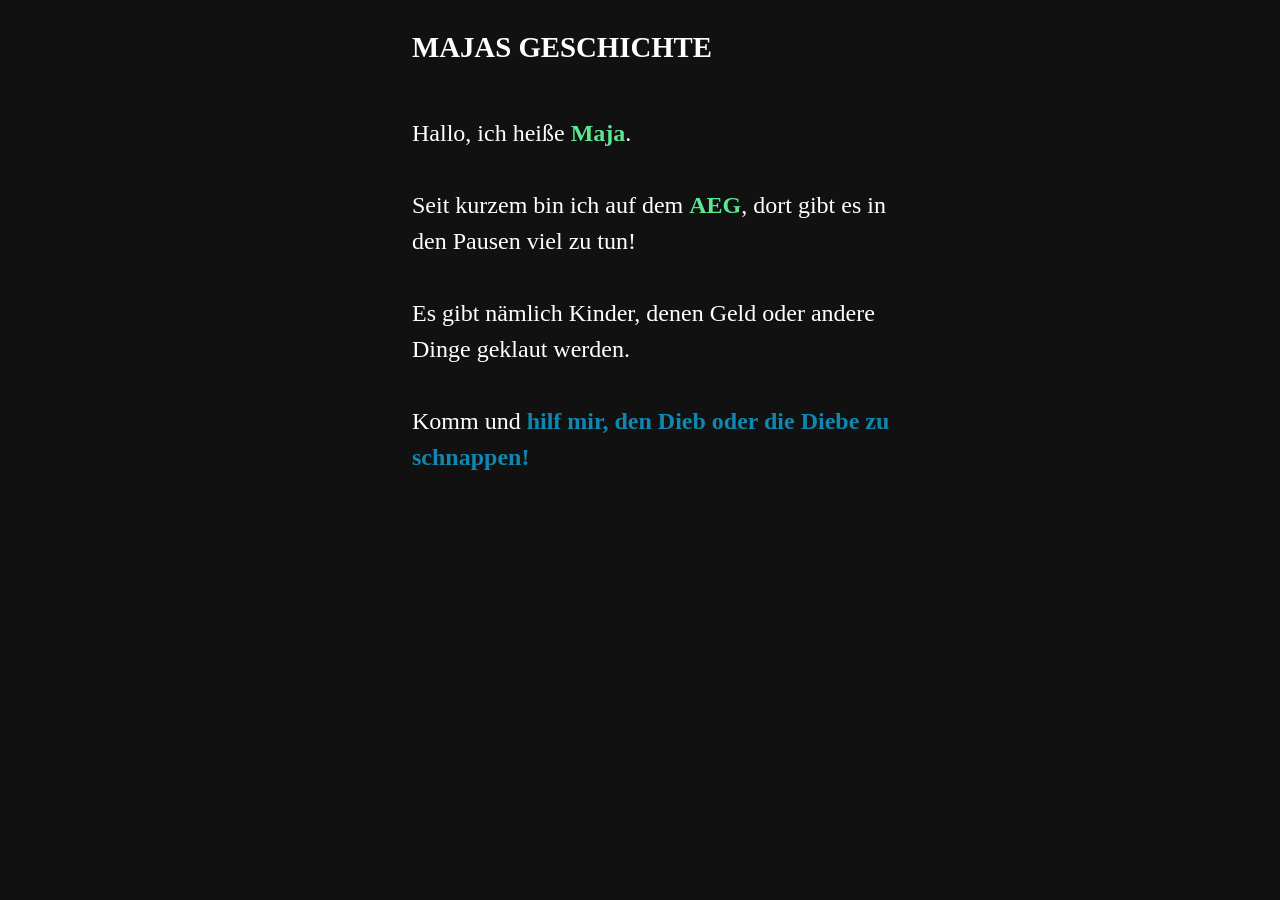
==== commit 0e7ea56b: "Updates" ====
--- a/mara/diebe/index.html
+++ b/mara/diebe/index.html
@@ -15,6 +15,8 @@
   background-color: #111;
 }
 
+@media (max-width: 400px) { body{font-size:.9em;} }
+
 .enchantment-link {
   color: #5ae891;
 }
@@ -23,7 +25,7 @@
   background: none;
   max-width: 600px;
   margin: 0 auto;
-  padding: 1em 2em 3em 1em;
+  padding: 1em 1em 1em 3em;
 }
 
 tw-link {
@@ -56,14 +58,23 @@
 tw-icon:hover {
   opacity: 1;
 }
+
+
+
 </style><script role="script" id="twine-user-script" type="text/twine-javascript">(function(){
 	
 var meta = document.createElement('meta');
 meta.name = "viewport";
 meta.content = screen.width < 400 ? "width=400" : "width=device-width";
 document.getElementsByTagName('head')[0].appendChild(meta);
-	
+
+requestAnimationFrame(function(){
+	window.scrollTo(0,1); // reset sometimes occuring scroll-offset after meta-fix
+});
 })();
+
+
+
 </script><tw-passagedata pid="1" name="anfang" tags="" position="24,16">## MAJAS GESCHICHTE
 
 Hallo, ich heiße [**Maja**]&lt;maja|.
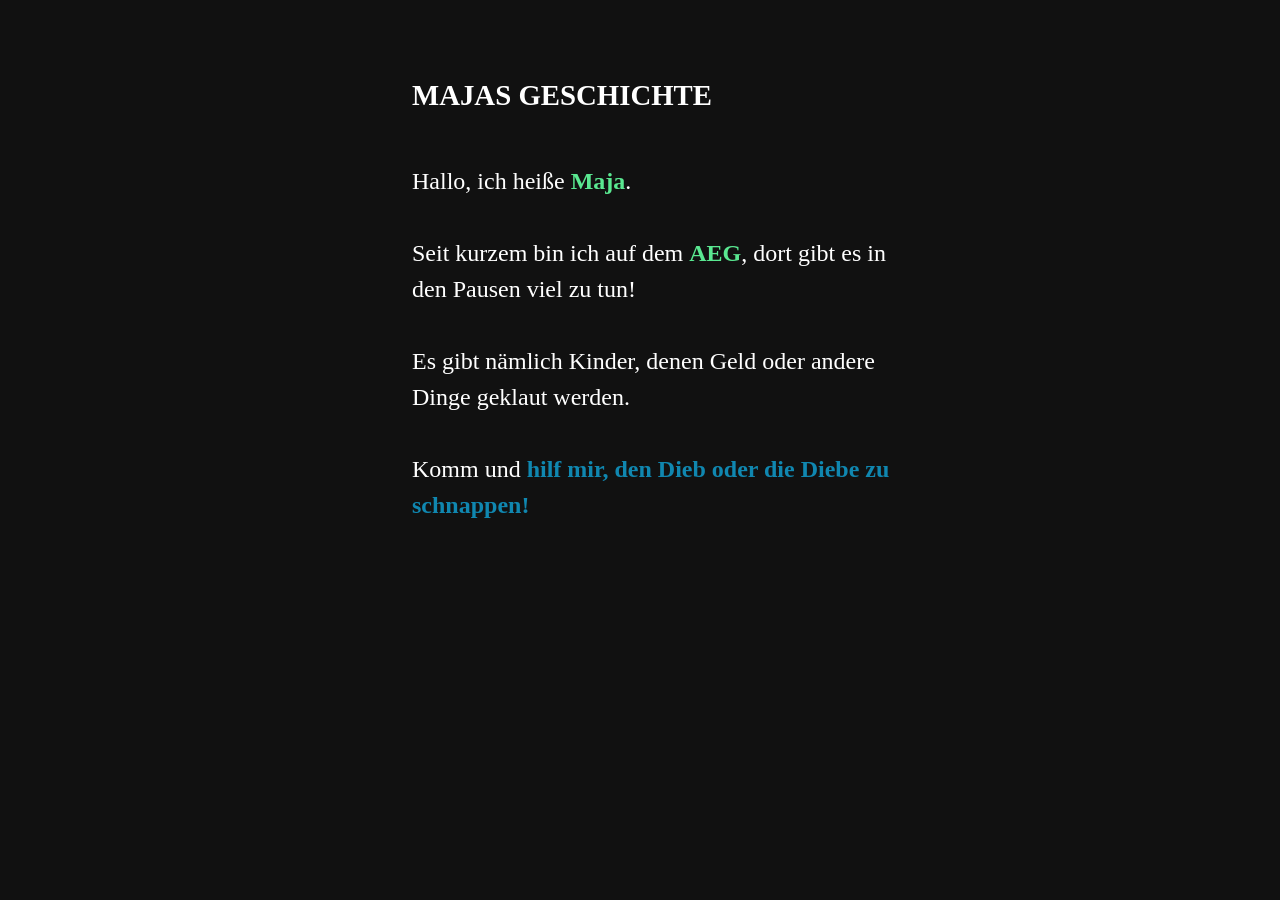
==== commit d76fcf8a: "Updates" ====
--- a/mara/diebe/index.html
+++ b/mara/diebe/index.html
@@ -25,7 +25,7 @@
   background: none;
   max-width: 600px;
   margin: 0 auto;
-  padding: 1em 1em 1em 3em;
+  padding: 3em 1.2em 3em 3em;
 }
 
 tw-link {
@@ -58,6 +58,7 @@
 tw-icon:hover {
   opacity: 1;
 }
+
 
 
 
@@ -72,6 +73,7 @@
 	window.scrollTo(0,1); // reset sometimes occuring scroll-offset after meta-fix
 });
 })();
+
 
 
 
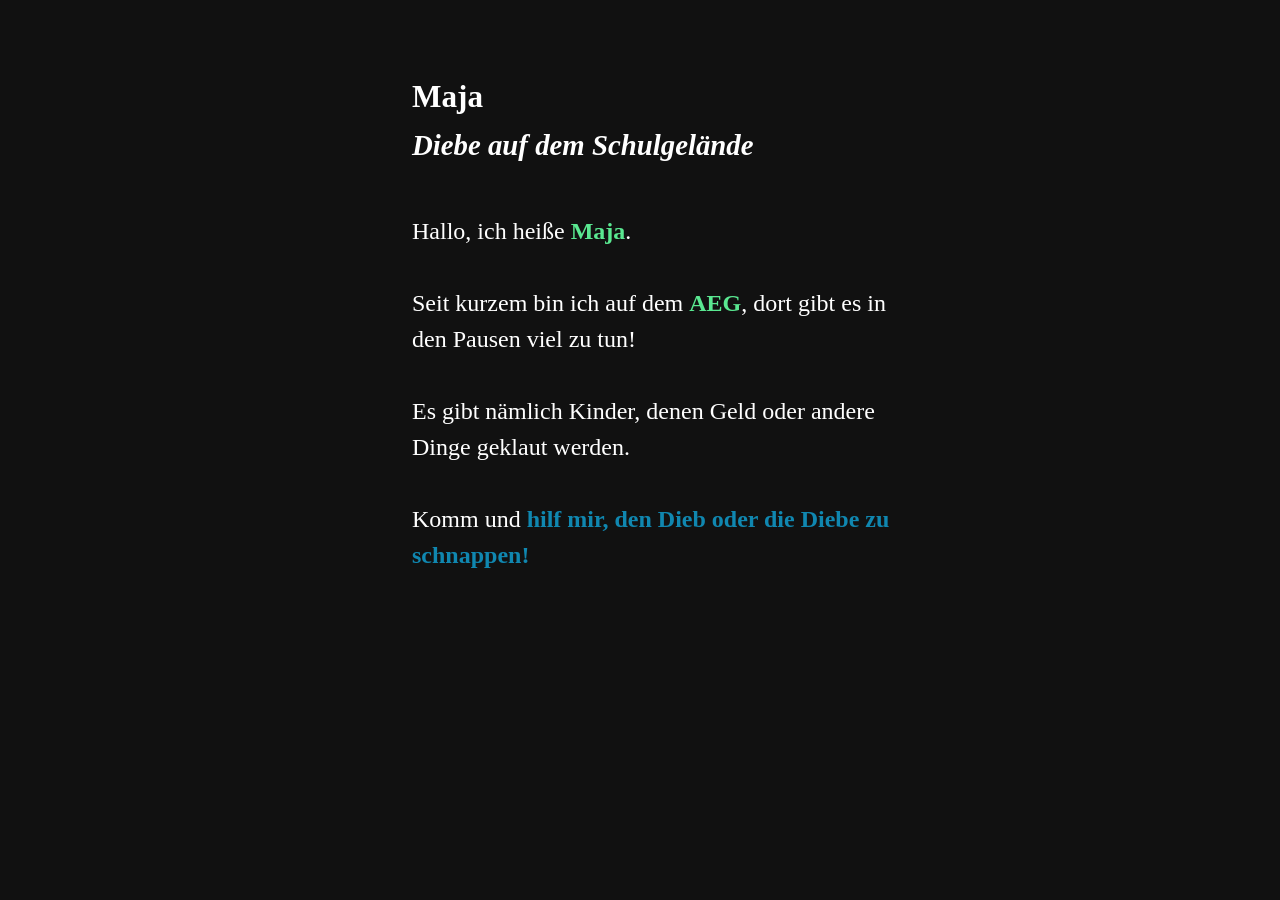
==== commit eab6264f: "Updates" ====
--- a/mara/diebe/index.html
+++ b/mara/diebe/index.html
@@ -77,7 +77,8 @@
 
 
 
-</script><tw-passagedata pid="1" name="anfang" tags="" position="24,16">## MAJAS GESCHICHTE
+</script><tw-passagedata pid="1" name="anfang" tags="" position="135,20"># Maja
+## *Diebe auf dem Schulgelände*
 
 Hallo, ich heiße [**Maja**]&lt;maja|.
 
@@ -90,22 +91,19 @@
 
 (click-append: ?rgw)[ = Albert-Einstein-Gymnasium]
 
-(click-append: ?maja)[ und bin 10 Jahre alt ]</tw-passagedata><tw-passagedata pid="2" name="anfang2" tags="" position="146,17">Pass auf, das dich keiner entdeckt** ! **
-
-Du kannst ja draußen nach Hinweisen suchen, werent ich hier in der Klasse bin und lerne.
-
-
-
-[[ich frage Maja wo ich anfangen soll, zu suchen und wann und wo wir uns treffen-&gt;fragen]]
-
-[[Los gehts]]</tw-passagedata><tw-passagedata pid="3" name="fragen" tags="" position="281,18">Wir treffen uns am besten in der Pause am Klettergerüst.Ach ja, du könntest auf dem Schulhof gucken ob sich da jemand vesteckt weil, die Kinder sich meißtens irgendwo auf dem Schulhof verstecken und wenn alle auf dem Schulhof sind rein rennen und dann, die Sachen klauen.
-
-
-
-[[ Ab auf den Schulhof-&gt;Los gehts]]</tw-passagedata><tw-passagedata pid="4" name="Los gehts" tags="" position="224,145">Du gehst so schnell es geht auf den Schulhof.
-
-Nun musst du dich entscheiden wo du anfängst, zu suchen.
-
+(click-append: ?maja)[ und bin 10 Jahre alt]</tw-passagedata><tw-passagedata pid="2" name="anfang2" tags="" position="301,19">Such bitte draußen nach Hinweisen, während ich in der Klasse bin und Unterricht habe.
+
+
+[[Frag Maja, wo du anfangen sollst und ihr euch trefft.-&gt;fragen]]
+
+[[Los geht&#x27;s!-&gt;los gehts]]</tw-passagedata><tw-passagedata pid="3" name="fragen" tags="" position="482,127">Gute Frage! Wir treffen uns am Besten nachher in der Pause am Klettergerüst.
+
+Schau bis dahin auf dem Schulhof, ob sich jemand vesteckt. Ich vermute, dass die Diebe oder der Dieb dort warten, bis alle anderen in die Pause gehen.
+
+
+[[ Ab auf den Schulhof-&gt;los gehts]]</tw-passagedata><tw-passagedata pid="4" name="los gehts" tags="" position="365,299">Du gehst so schnell es geht auf den Schulhof.
+
+Nun musst du dich entscheiden wo du anfängst zu suchen.
 
 
 [[Am Klettergerüst-&gt;klettergerüst]]
@@ -116,115 +114,96 @@
 
 [[Am Schultor-&gt;tor]]
 
-[[An den Schulspinden-&gt;ss]]</tw-passagedata><tw-passagedata pid="5" name="klettergerüst" tags="" position="413,147">Hier am Klettergerüst kannst du keinen Dieb finden.
-
-
-
-[[du gibst auf-&gt;X]]
-
-[[Du suchts wo anders weiter-&gt;MARA]]
-
-[[Du gehst zurück zu Maja-&gt;zurück]]</tw-passagedata><tw-passagedata pid="6" name="cafeteria" tags="" position="255,299">Hier ist der Dieb nicht.
-
-
-
-[[Du gibst auf-&gt;X]]
-
-[[du suchst wo andes-&gt;MARA]]
-
-[[Du gehst zurück zu Maja-&gt;zurück]]</tw-passagedata><tw-passagedata pid="7" name="eingänge" tags="" position="12,137">hier ist der Dieb nicht.
-
-
-
-[[Du suchst weiter-&gt;MARA]]
-
-[[Du gibst auf-&gt;X]]
-
-[[Du gehst zurück zu Maja-&gt;zurück]]</tw-passagedata><tw-passagedata pid="8" name="tor" tags="" position="394,346">Hier ist der Dieb nicht.
-
-
-
-[[DU suchst weiter-&gt;MARA]]
-
-[[Du giebst auf-&gt;X]]
-
-[[Du gehst zurück zu Maja-&gt;zurück]]</tw-passagedata><tw-passagedata pid="9" name="MARA" tags="" position="0,332">Wo willst du weiter suchen?
-
-
-
-[[An der Cafeteria-&gt;cafeteria]]
+[[An den Schulspinden-&gt;zurück]]</tw-passagedata><tw-passagedata pid="5" name="klettergerüst" tags="" position="379,583">Hier am Klettergerüst ist der Dieb leider nicht, versuche es doch wo anders.
+
+
+[[Du suchts woanders weiter-&gt;weitersuchen]]
+
+[[Du gehst zurück zu Maja-&gt;zurück]]
+
+
+[[Du gibst auf-&gt;aufgeben]]</tw-passagedata><tw-passagedata pid="6" name="cafeteria" tags="" position="557,582">Hier ist der Dieb leider nicht. Aber die Kekse duften lecker. Zum Glück hast du noch etwas Taschengeld dabei.
+
+Knuspernd überlegst du, wie du weiter vorgehen sollst.
+
+
+[[Du suchst woandes-&gt;weitersuchen]]
+
+[[Du gehst zurück zu Maja-&gt;zurück]]
+
+
+[[Du gibst auf-&gt;aufgeben]]</tw-passagedata><tw-passagedata pid="7" name="eingänge" tags="" position="214,550">Hier ist der Dieb nicht nicht. Der Hausmeister kommt gerade um die Ecke. Schnell weichst du zurück, damit du keinen Ärger bekommst, weil du während des Unterrichst nicht im Klassenraum bist.
+
+
+[[Du suchst weiter-&gt;weitersuchen]]
+
+[[Du gehst zurück zu Maja-&gt;zurück]]
+
+
+[[Du gibst auf-&gt;aufgeben]]</tw-passagedata><tw-passagedata pid="8" name="tor" tags="" position="751,556">Hier ist niemand. Ganz schön gespentisch, so ein leerer Schulhof.
+
+
+[[Du suchst weiter-&gt;weitersuchen]]
+
+[[Du gehst zurück zu Maja-&gt;zurück]]
+
+
+[[Du gibst auf-&gt;aufgeben]]</tw-passagedata><tw-passagedata pid="9" name="weitersuchen" tags="" position="521,323">Wo willst du weiter suchen?
+
+
+[[In der Cafeteria-&gt;cafeteria]]
 
 [[Am Schultor-&gt;tor]]
 
 [[Am Klettergerüst-&gt;klettergerüst]]
 
-[[An den eingängen vom Schulgebäude-&gt;eingänge]]
-
-[[Schau bei den Spinten-&gt;ss]]</tw-passagedata><tw-passagedata pid="10" name="zurück" tags="" position="761,280">Du öffnest die Tür und gehst rein.
-
-Plötzlich höhrst du Schritte, du versteckst dich und schaust angespannt in die richtug wo du meinst die Schritte gehöhrt zu hben.
-
-Da ! Jetzt kannst du erkennen was da los ist.
-
-Dahinten sitzt ein Junge im alter von 12-14 Jahren vor einem Spint und schaut sich die ganze Zeit hecktisch um.
-
-Du nimmst deinen ganzen Mut zusammen ud gehst auf den Jungen zu.
+[[An den Eingängen vom Schulgebäude-&gt;eingänge]]
+
+[[Schau bei den Spinten-&gt;zurück]]</tw-passagedata><tw-passagedata pid="10" name="zurück" tags="" position="1230,562">Du öffnest die Tür und gehst rein.
+
+Plötzlich höhrst du Schritte. Du versteckst dich und schaust gespannt in die Richtung aus der das Geräusch kam.
+
+Da, du kannst erkennen was los ist.
+
+Vor einem Spint sitzt ein Junge im Alter von 12-14 Jahren. Er schaut sich immer wieder hektisch um.
+
+
+[[Du nimmst deinen ganzen Mut zusammen und gehst auf den Jungen zu.-&gt;mut zusammen]]
+
+[[Du schleichst leise zu Maja und holst sie-&gt;zu maja schleichen]]
+
+[[Du rennst schnell und holst Maja zu Hilfe-&gt;zu maja rennen]]</tw-passagedata><tw-passagedata pid="11" name="aufgeben" tags="" position="925,794">Du hast es leider nicht geschafft, hoffendlich wird der Dieb bald geschnappt.
+
+
+#ENDE</tw-passagedata><tw-passagedata pid="12" name="mut zusammen" tags="" position="1359,795">Du nimmst deinen ganzen Mut zusammen ud gehst auf den Jungen zu.
 
 Der Junge erschrickt als er dich entdeckt.
 
-Da kommt auch Maja um die Ecke und fragt sich was denn da los ist.
-
-Sie erklärt dass sie hier ist weil sie was aus *ihrem* Spint hohlen will.
-
-Du sagst das du eigentlich zu Maja wolltest, aber dann auf diesen Jungen getroffen bist und ihn dabei erwischt hast wie er an dem Spindschloss von dem blau-lila gepunktetem Spind herrumgespielt hat.
-
-Maja sagt dass das ihr Spind ist und dass das eindeutig der Dieb ist nach dem du gesucht hast.
+Da kommt auch Maja um die Ecke. Sie hat dem Leherer gesagt, dass sie auf Toilette muss, damit sie nach dir schauen kann.
+
+Maja merkt sofort, dass es sich bei dem Jungen um den Dieb handeln muss, denn er macht sich an *ihrem eigenen* Spint zu schaffen!
+
+Gemeinsam könnt ihr den Dieb stellen!
 
 *Du hast es geschaft*
 
 
-                         #ENDE</tw-passagedata><tw-passagedata pid="11" name="X" tags="" position="757,429">Du hast es leider nicht geschafft, hoffendlich wird der Dieb bald geschnappt.
-
-
-
-
-
-#ENDE</tw-passagedata><tw-passagedata pid="12" name="ss" tags="" position="295,480">
-
-Plötzlich höhrst du Schritte, du versteckst dich und schaust angespannt in die richtug wo du meinst die Schritte gehöhrt hast.
-
-Da ! Jetzt kannst du erkennen was da los ist.
-
-Dahinten sitzt ein Junge im alter von 12-14 Jahren vor einem Spint und schaut sich die ganze Zeit hecktisch um.
-
-
-
-[[Du nimmst deinen ganzen Mut zusammen und gehst auf den Jungen zu.-&gt;mut zusammen]]
-
-[[du rennst schnell und leise zu Maja-&gt;maja]]</tw-passagedata><tw-passagedata pid="13" name="mut zusammen" tags="" position="342,631">
-
-Du nimmst deinen ganzen Mut zusammen ud gehst auf den Jungen zu.
-
-Der Junge erschrickt als er dich entdeckt.
-
-Da kommt auch Maja um die Ecke und fragt sich was denn da los ist.
-
-Sie erklärt dass sie hier ist weil sie was aus *ihrem* Spint hohlen will.
-
-Du sagst das du eigentlich zu Maja wolltest, aber dann auf diesen Jungen getroffen bist und ihn dabei erwischt hast wie er an dem Spindschloss von dem blau-lila gepunktetem Spind herrumgespielt hat.
-
-Maja sagt dass das ihr Spind ist und dass das eindeutig der Dieb ist nach dem du gesucht hast.
-
-*Du hast es geschaft*
-
-
-                         #ENDE</tw-passagedata><tw-passagedata pid="14" name="maja" tags="" position="450,577">Du gehst zu Maja und mit ihr kommst du zurück und fasst den Dieb.
-
-
-*Das hast du shr gut gemacht!*
-
-
-            #ENDE</tw-passagedata></tw-storydata>
+                         #ENDE</tw-passagedata><tw-passagedata pid="13" name="zu maja rennen" tags="" position="1115,795">Du rennst los und hoffst, dass der Junge dich nicht gehört hat. Du hast Glück gehabt!
+
+Schnell erreichst du Maja. Der Lehrer ist gerade nicht im Klassenzimmer und sie kann mit dir mitkommen. Die anderen Kinder werden versuchen, den Leherer abzulenken, damit er nicht merkt, dass Maja fehlt.
+
+Ihr rennt zu den Spinten zurück und könnt gemeinsam den Dieb fassen. Da ihr zu zweit seid gibt er sich sofort geschlagen.
+
+
+*Herzlichen Glückwunsch! Das hast du sehr gut gemacht!*
+
+
+            #ENDE</tw-passagedata><tw-passagedata pid="14" name="zu maja schleichen" tags="" position="1240,799">Du holst Maja und ihr beeilt euch, aber ihr kommt zu spät!
+
+Der Dieb ist euch entwischt.
+
+
+*ENDE*</tw-passagedata></tw-storydata>
 
 <script title="Twine engine code" data-main="harlowe">"use strict";function _defineProperty(e,t,n){return t in e?Object.defineProperty(e,t,{value:n,enumerable:!0,configurable:!0,writable:!0}):e[t]=n,e}function _toConsumableArray(e){if(Array.isArray(e)){for(var t=0,n=Array(e.length);t<e.length;t++)n[t]=e[t];return n}return Array.from(e)}var _slicedToArray=function(){function e(e,t){var n=[],r=!0,i=!1,o=void 0;try{for(var a,s=e[Symbol.iterator]();!(r=(a=s.next()).done)&&(n.push(a.value),!t||n.length!==t);r=!0);}catch(e){i=!0,o=e}finally{try{!r&&s.return&&s.return()}finally{if(i)throw o}}return n}return function(t,n){if(Array.isArray(t))return t;if(Symbol.iterator in Object(t))return e(t,n);throw new TypeError("Invalid attempt to destructure non-iterable instance")}}(),_typeof="function"==typeof Symbol&&"symbol"==typeof Symbol.iterator?function(e){return typeof e}:function(e){return e&&"function"==typeof Symbol&&e.constructor===Symbol&&e!==Symbol.prototype?"symbol":typeof e};!function(){/**
  * @license almond 0.3.3 Copyright jQuery Foundation and other contributors.
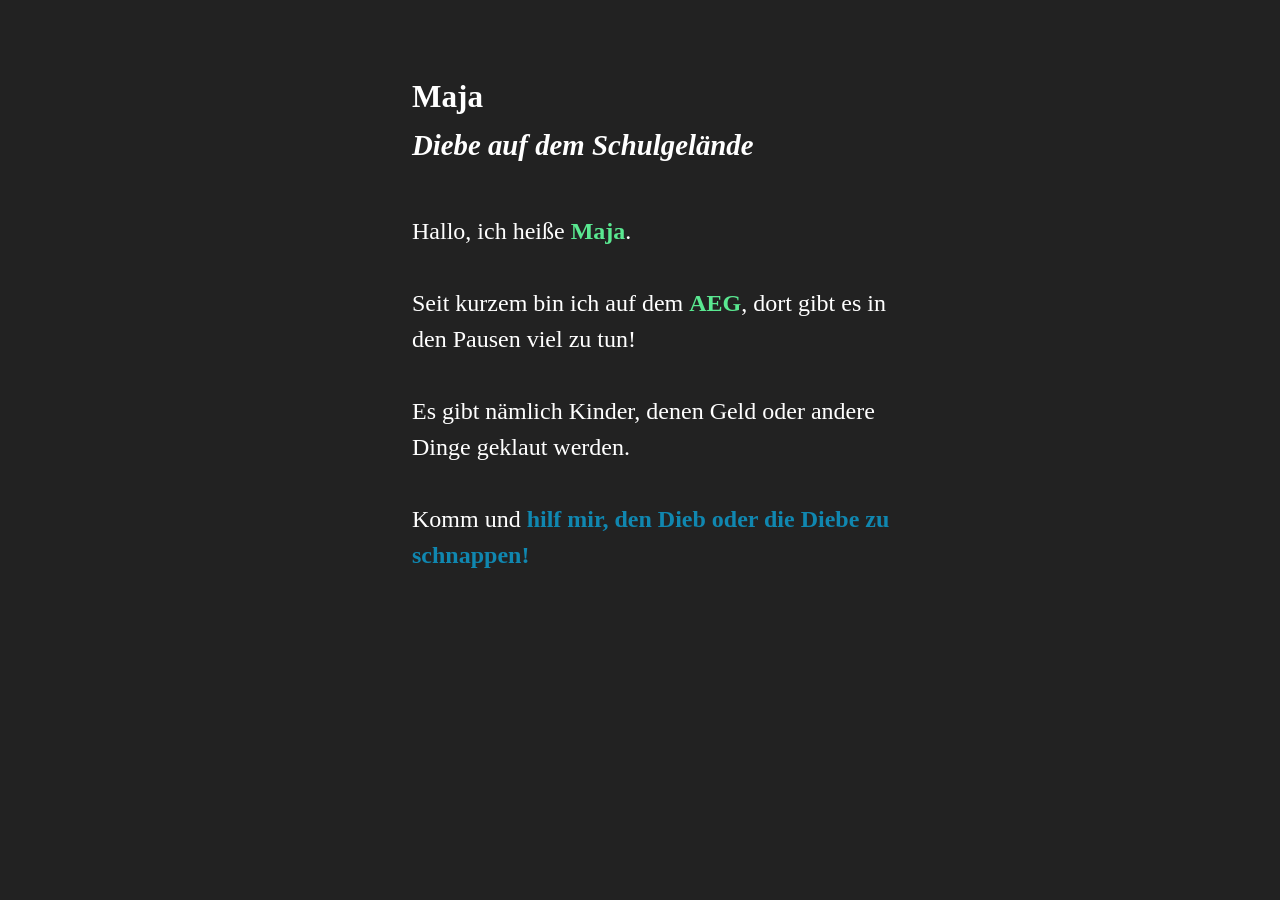
==== commit 6cdf4e3f: "Updates" ====
--- a/mara/diebe/index.html
+++ b/mara/diebe/index.html
@@ -12,7 +12,7 @@
 <tw-story></tw-story>
 
 <tw-storydata name="Diebe auf dem Schulgelände" startnode="1" creator="Twine" creator-version="2.1.3" ifid="54DD989C-9705-47DE-AB92-DE8F742AB680" format="Harlowe" format-version="2.0.1" options="" hidden><style role="stylesheet" id="twine-user-stylesheet" type="text/twine-css">body {
-  background-color: #111;
+  background-color: #222;
 }
 
 @media (max-width: 400px) { body{font-size:.9em;} }
@@ -58,6 +58,7 @@
 tw-icon:hover {
   opacity: 1;
 }
+
 
 
 
@@ -77,6 +78,7 @@
 
 
 
+
 </script><tw-passagedata pid="1" name="anfang" tags="" position="135,20"># Maja
 ## *Diebe auf dem Schulgelände*
 
@@ -165,7 +167,7 @@
 
 Da, du kannst erkennen was los ist.
 
-Vor einem Spint sitzt ein Junge im Alter von 12-14 Jahren. Er schaut sich immer wieder hektisch um.
+Vor einem Spind sitzt ein Junge im Alter von 12-14 Jahren. Er schaut sich immer wieder hektisch um.
 
 
 [[Du nimmst deinen ganzen Mut zusammen und gehst auf den Jungen zu.-&gt;mut zusammen]]
@@ -175,13 +177,13 @@
 [[Du rennst schnell und holst Maja zu Hilfe-&gt;zu maja rennen]]</tw-passagedata><tw-passagedata pid="11" name="aufgeben" tags="" position="925,794">Du hast es leider nicht geschafft, hoffendlich wird der Dieb bald geschnappt.
 
 
-#ENDE</tw-passagedata><tw-passagedata pid="12" name="mut zusammen" tags="" position="1359,795">Du nimmst deinen ganzen Mut zusammen ud gehst auf den Jungen zu.
-
-Der Junge erschrickt als er dich entdeckt.
-
-Da kommt auch Maja um die Ecke. Sie hat dem Leherer gesagt, dass sie auf Toilette muss, damit sie nach dir schauen kann.
-
-Maja merkt sofort, dass es sich bei dem Jungen um den Dieb handeln muss, denn er macht sich an *ihrem eigenen* Spint zu schaffen!
+#ENDE</tw-passagedata><tw-passagedata pid="12" name="mut zusammen" tags="" position="1358,795">Zögernd gehst du los.
+
+Der Junge erschrickt als er deine Schritte hört.
+
+Da kommt auch Maja um die Ecke. Sie hat dem Lehrer gesagt, dass sie auf Toilette muss, damit sie nach dir schauen kann.
+
+Maja merkt sofort, dass es sich bei dem Jungen um den Dieb handelt, denn er macht sich an *ihrem eigenen* Spind zu schaffen!
 
 Gemeinsam könnt ihr den Dieb stellen!
 
@@ -192,7 +194,7 @@
 
 Schnell erreichst du Maja. Der Lehrer ist gerade nicht im Klassenzimmer und sie kann mit dir mitkommen. Die anderen Kinder werden versuchen, den Leherer abzulenken, damit er nicht merkt, dass Maja fehlt.
 
-Ihr rennt zu den Spinten zurück und könnt gemeinsam den Dieb fassen. Da ihr zu zweit seid gibt er sich sofort geschlagen.
+Ihr rennt zu den Spinden zurück und könnt gemeinsam den Dieb fassen. Da ihr zu zweit seid gibt er sich sofort geschlagen.
 
 
 *Herzlichen Glückwunsch! Das hast du sehr gut gemacht!*
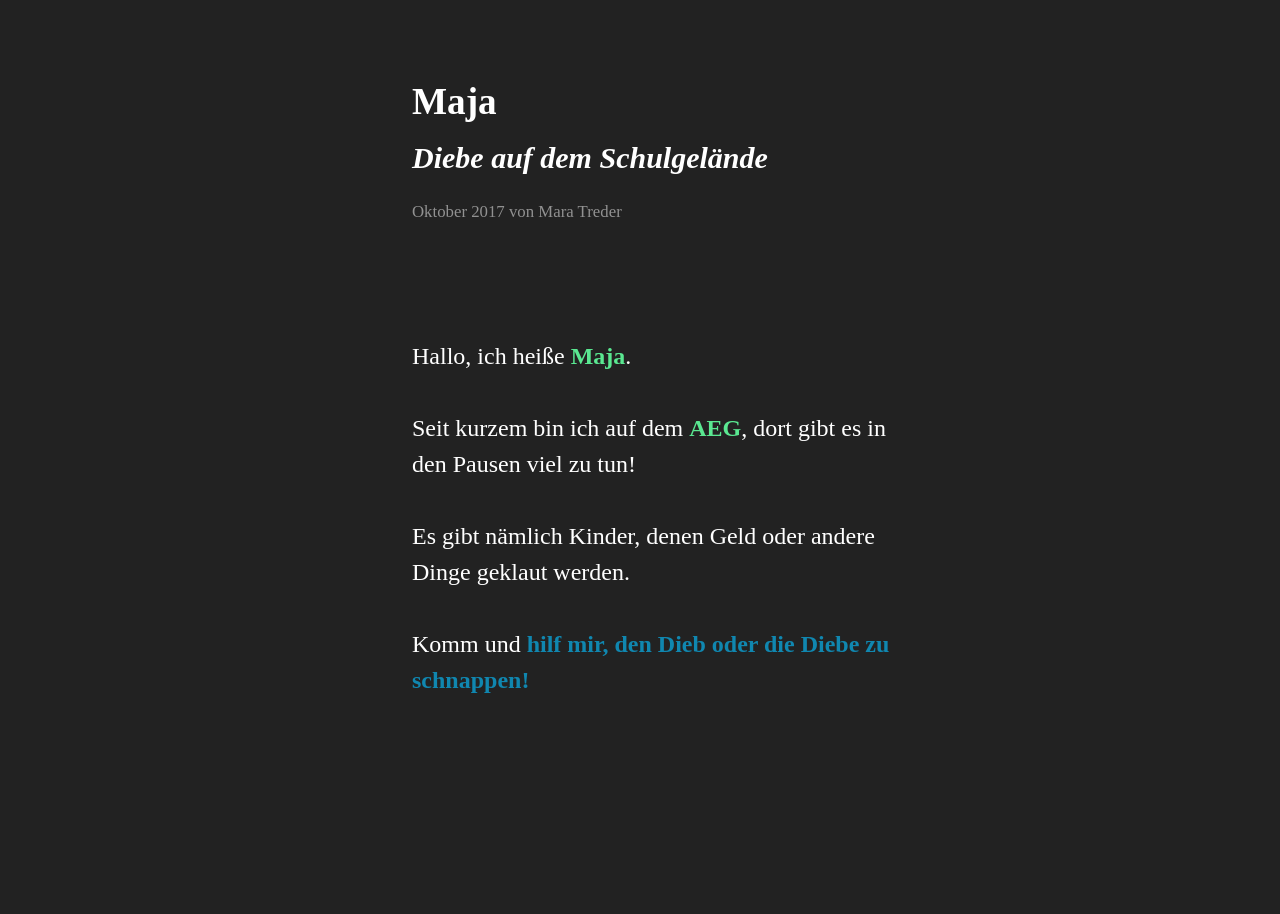
==== commit 849c5603: "Updates" ====
--- a/mara/diebe/index.html
+++ b/mara/diebe/index.html
@@ -45,10 +45,13 @@
 }
 
 h1 {
-  font-size: 1.3em;
-}
-h2, h3 {
-  font-size: 1.2em;
+  font-size: 1.55em;
+}
+h2 {
+  font-size: 1.25em;
+}
+h3 {
+  font-size: 1.1em;
 }
 
 tw-icon {
@@ -58,6 +61,8 @@
 tw-icon:hover {
   opacity: 1;
 }
+
+
 
 
 
@@ -79,8 +84,13 @@
 
 
 
+
+
 </script><tw-passagedata pid="1" name="anfang" tags="" position="135,20"># Maja
 ## *Diebe auf dem Schulgelände*
+(css:&quot;font-size:.7em;opacity:.5;margin-top:2em;&quot;)[Oktober 2017 von Mara Treder]
+
+
 
 Hallo, ich heiße [**Maja**]&lt;maja|.
 
@@ -134,7 +144,7 @@
 [[Du gehst zurück zu Maja-&gt;zurück]]
 
 
-[[Du gibst auf-&gt;aufgeben]]</tw-passagedata><tw-passagedata pid="7" name="eingänge" tags="" position="214,550">Hier ist der Dieb nicht nicht. Der Hausmeister kommt gerade um die Ecke. Schnell weichst du zurück, damit du keinen Ärger bekommst, weil du während des Unterrichst nicht im Klassenraum bist.
+[[Du gibst auf-&gt;aufgeben]]</tw-passagedata><tw-passagedata pid="7" name="eingänge" tags="" position="214,550">Hier ist der Dieb nicht. Der Hausmeister kommt gerade um die Ecke. Schnell weichst du zurück, damit du keinen Ärger bekommst, weil du während des Unterrichst nicht im Klassenraum bist.
 
 
 [[Du suchst weiter-&gt;weitersuchen]]
@@ -161,20 +171,22 @@
 
 [[An den Eingängen vom Schulgebäude-&gt;eingänge]]
 
-[[Schau bei den Spinten-&gt;zurück]]</tw-passagedata><tw-passagedata pid="10" name="zurück" tags="" position="1230,562">Du öffnest die Tür und gehst rein.
-
-Plötzlich höhrst du Schritte. Du versteckst dich und schaust gespannt in die Richtung aus der das Geräusch kam.
+[[Schau bei den Spinden-&gt;zurück]]</tw-passagedata><tw-passagedata pid="10" name="zurück" tags="" position="1230,562">Du öffnest die Tür und gehst rein.
+
+Plötzlich hörst du Schritte. Du versteckst dich und schaust gespannt in die Richtung aus der das Geräusch kam.
 
 Da, du kannst erkennen was los ist.
 
 Vor einem Spind sitzt ein Junge im Alter von 12-14 Jahren. Er schaut sich immer wieder hektisch um.
 
 
-[[Du nimmst deinen ganzen Mut zusammen und gehst auf den Jungen zu.-&gt;mut zusammen]]
+[[Du nimmst deinen ganzen Mut zusammen und gehst auf den Jungen zu-&gt;mut zusammen]]
 
 [[Du schleichst leise zu Maja und holst sie-&gt;zu maja schleichen]]
 
-[[Du rennst schnell und holst Maja zu Hilfe-&gt;zu maja rennen]]</tw-passagedata><tw-passagedata pid="11" name="aufgeben" tags="" position="925,794">Du hast es leider nicht geschafft, hoffendlich wird der Dieb bald geschnappt.
+[[Du rennst schnell und holst Maja zu Hilfe-&gt;zu maja rennen]]</tw-passagedata><tw-passagedata pid="11" name="aufgeben" tags="" position="925,794">Du hast es leider nicht geschafft.
+
+Hoffentlich wird der Dieb bald geschnappt.
 
 
 #ENDE</tw-passagedata><tw-passagedata pid="12" name="mut zusammen" tags="" position="1358,795">Zögernd gehst du los.
@@ -187,12 +199,12 @@
 
 Gemeinsam könnt ihr den Dieb stellen!
 
-*Du hast es geschaft*
+*Du hast es geschafft*
 
 
                          #ENDE</tw-passagedata><tw-passagedata pid="13" name="zu maja rennen" tags="" position="1115,795">Du rennst los und hoffst, dass der Junge dich nicht gehört hat. Du hast Glück gehabt!
 
-Schnell erreichst du Maja. Der Lehrer ist gerade nicht im Klassenzimmer und sie kann mit dir mitkommen. Die anderen Kinder werden versuchen, den Leherer abzulenken, damit er nicht merkt, dass Maja fehlt.
+Schnell erreichst du Maja. Der Lehrer ist gerade nicht im Klassenzimmer und sie kann mit dir mitkommen. Die anderen Kinder werden versuchen, den Lehrer abzulenken, damit er nicht merkt, dass Maja fehlt.
 
 Ihr rennt zu den Spinden zurück und könnt gemeinsam den Dieb fassen. Da ihr zu zweit seid gibt er sich sofort geschlagen.
 
